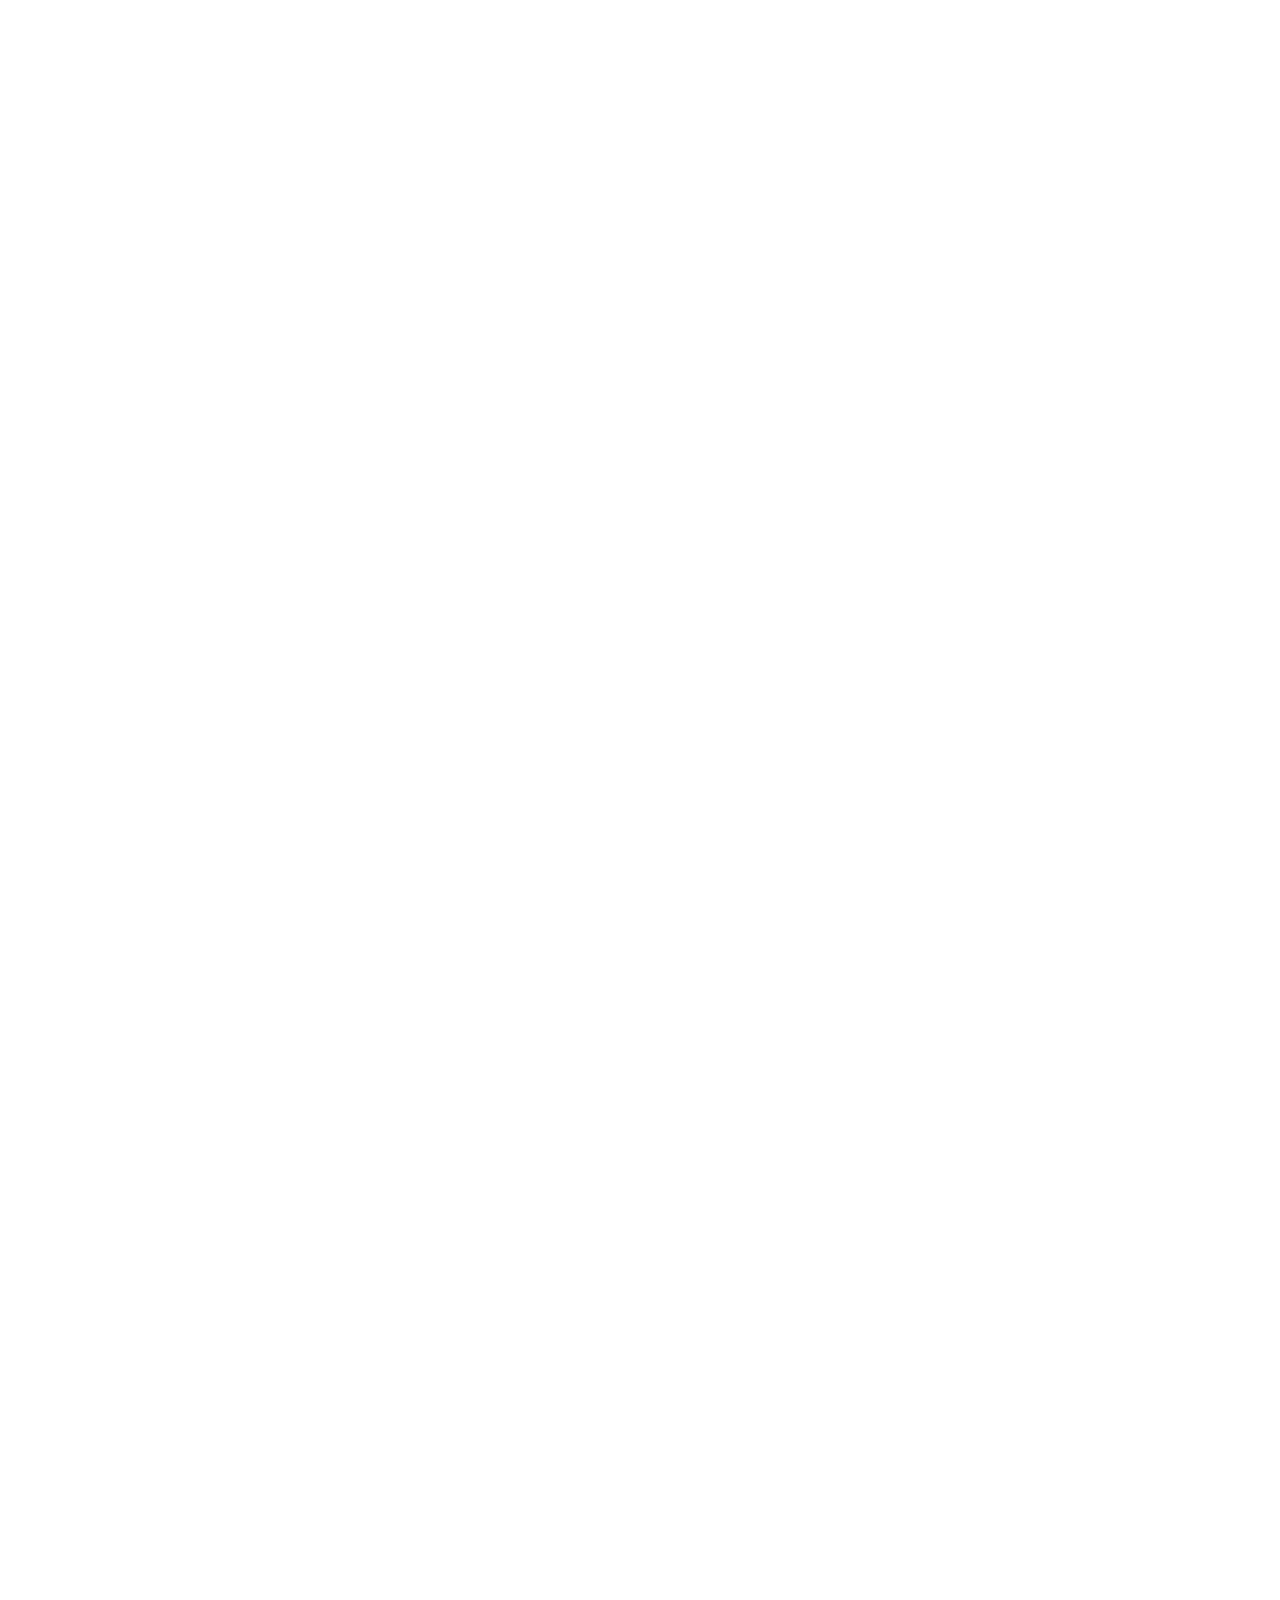
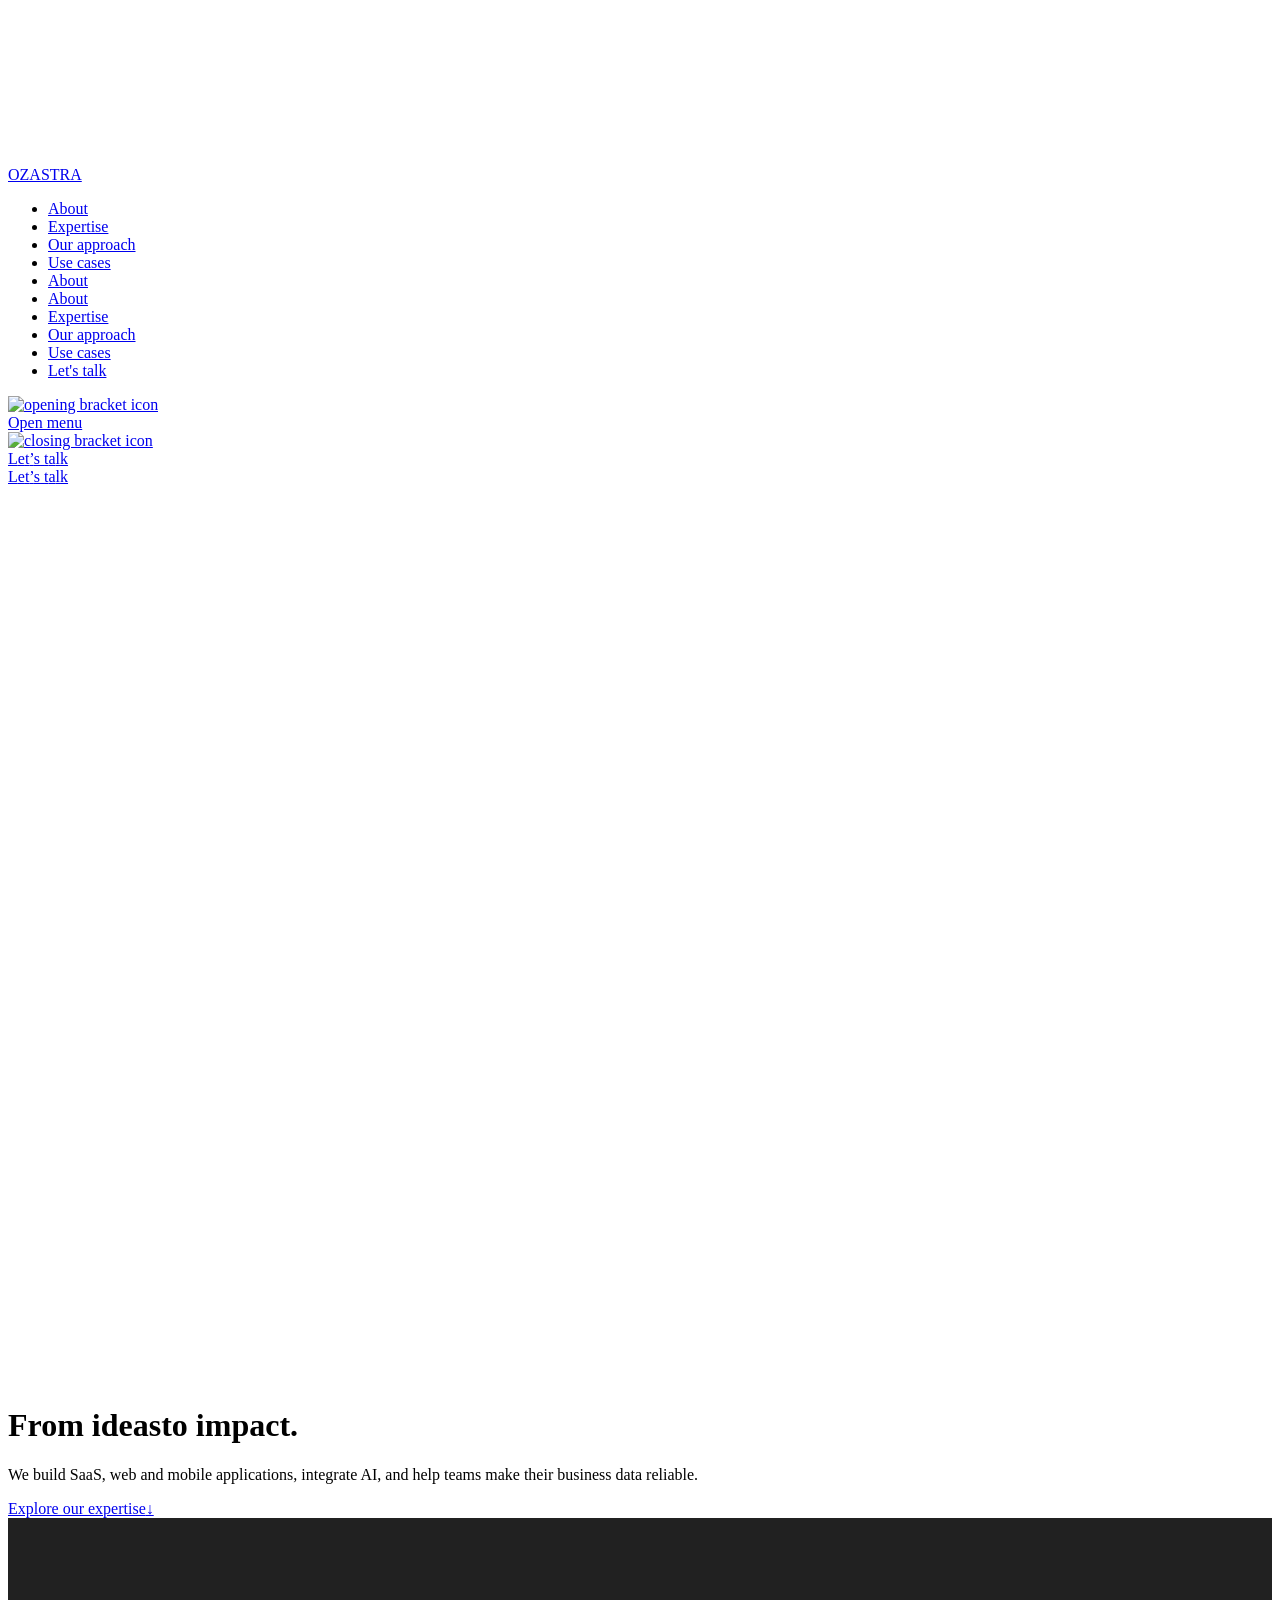
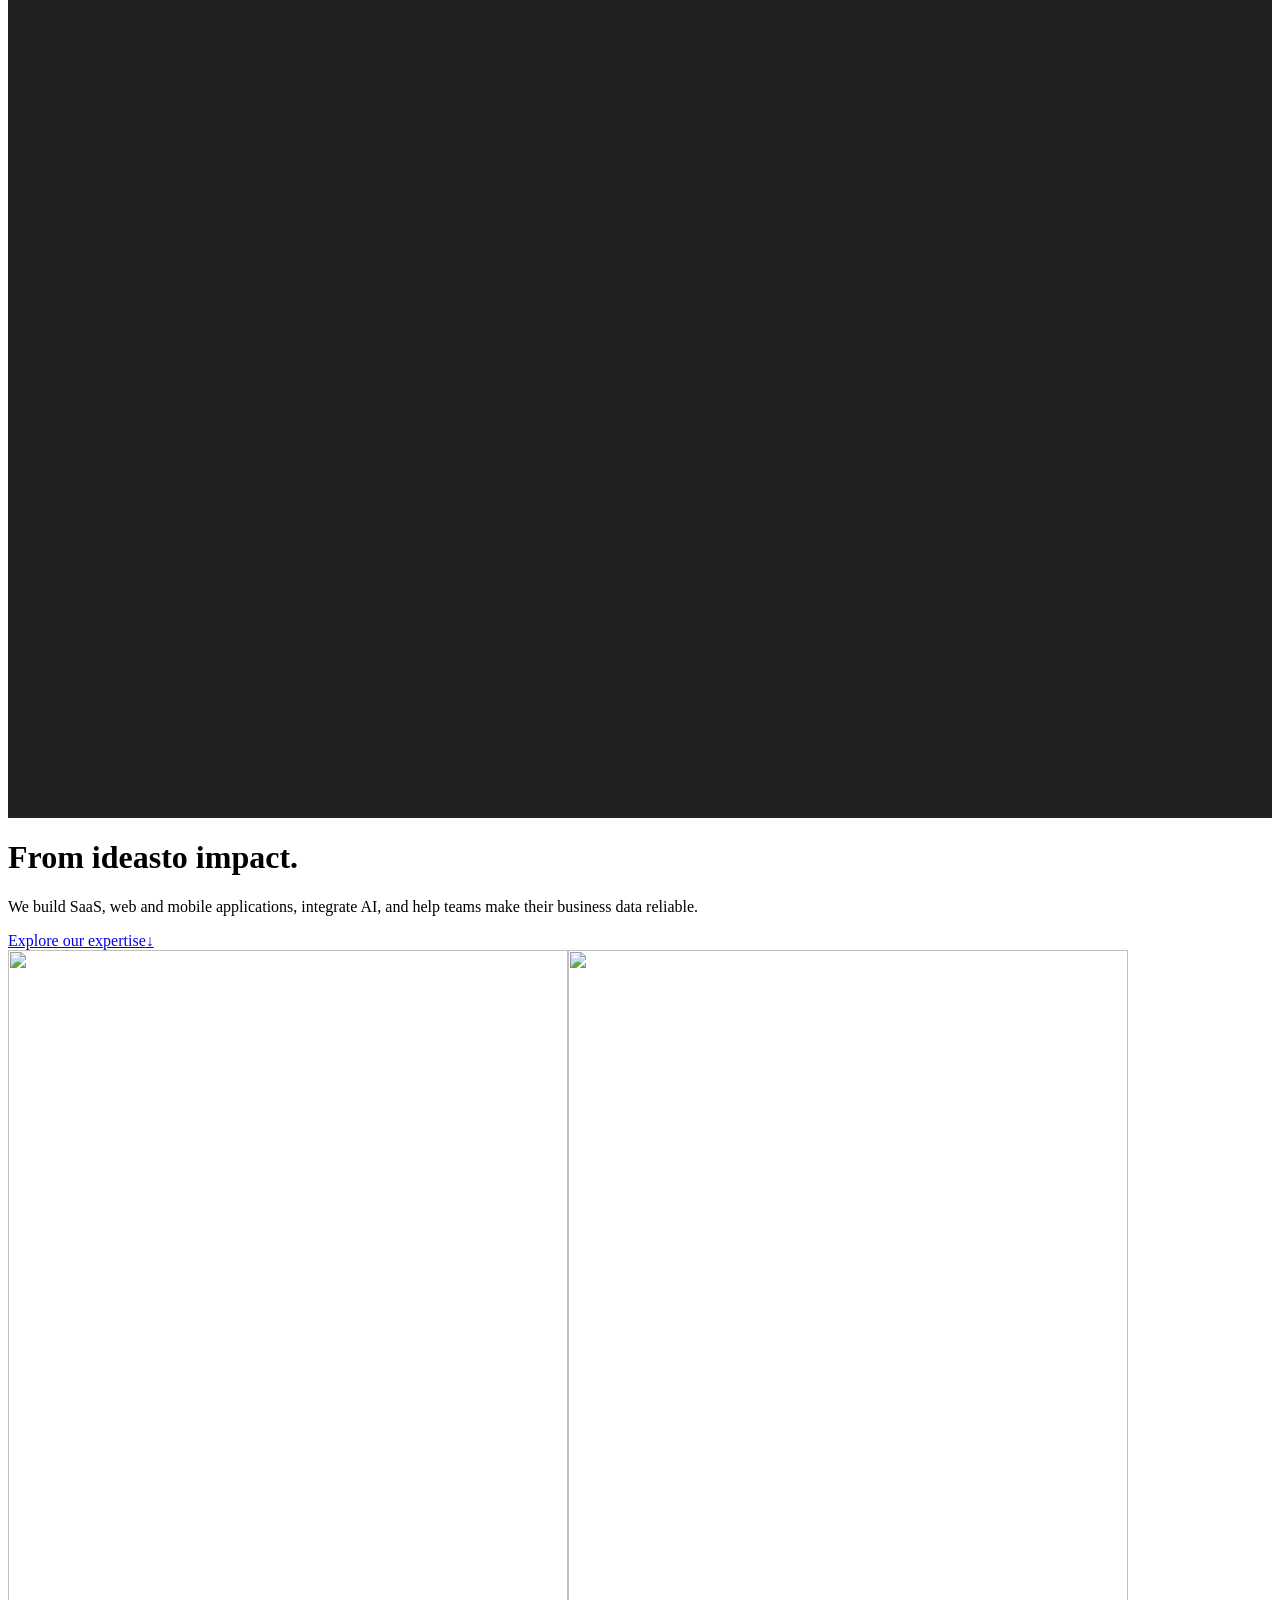
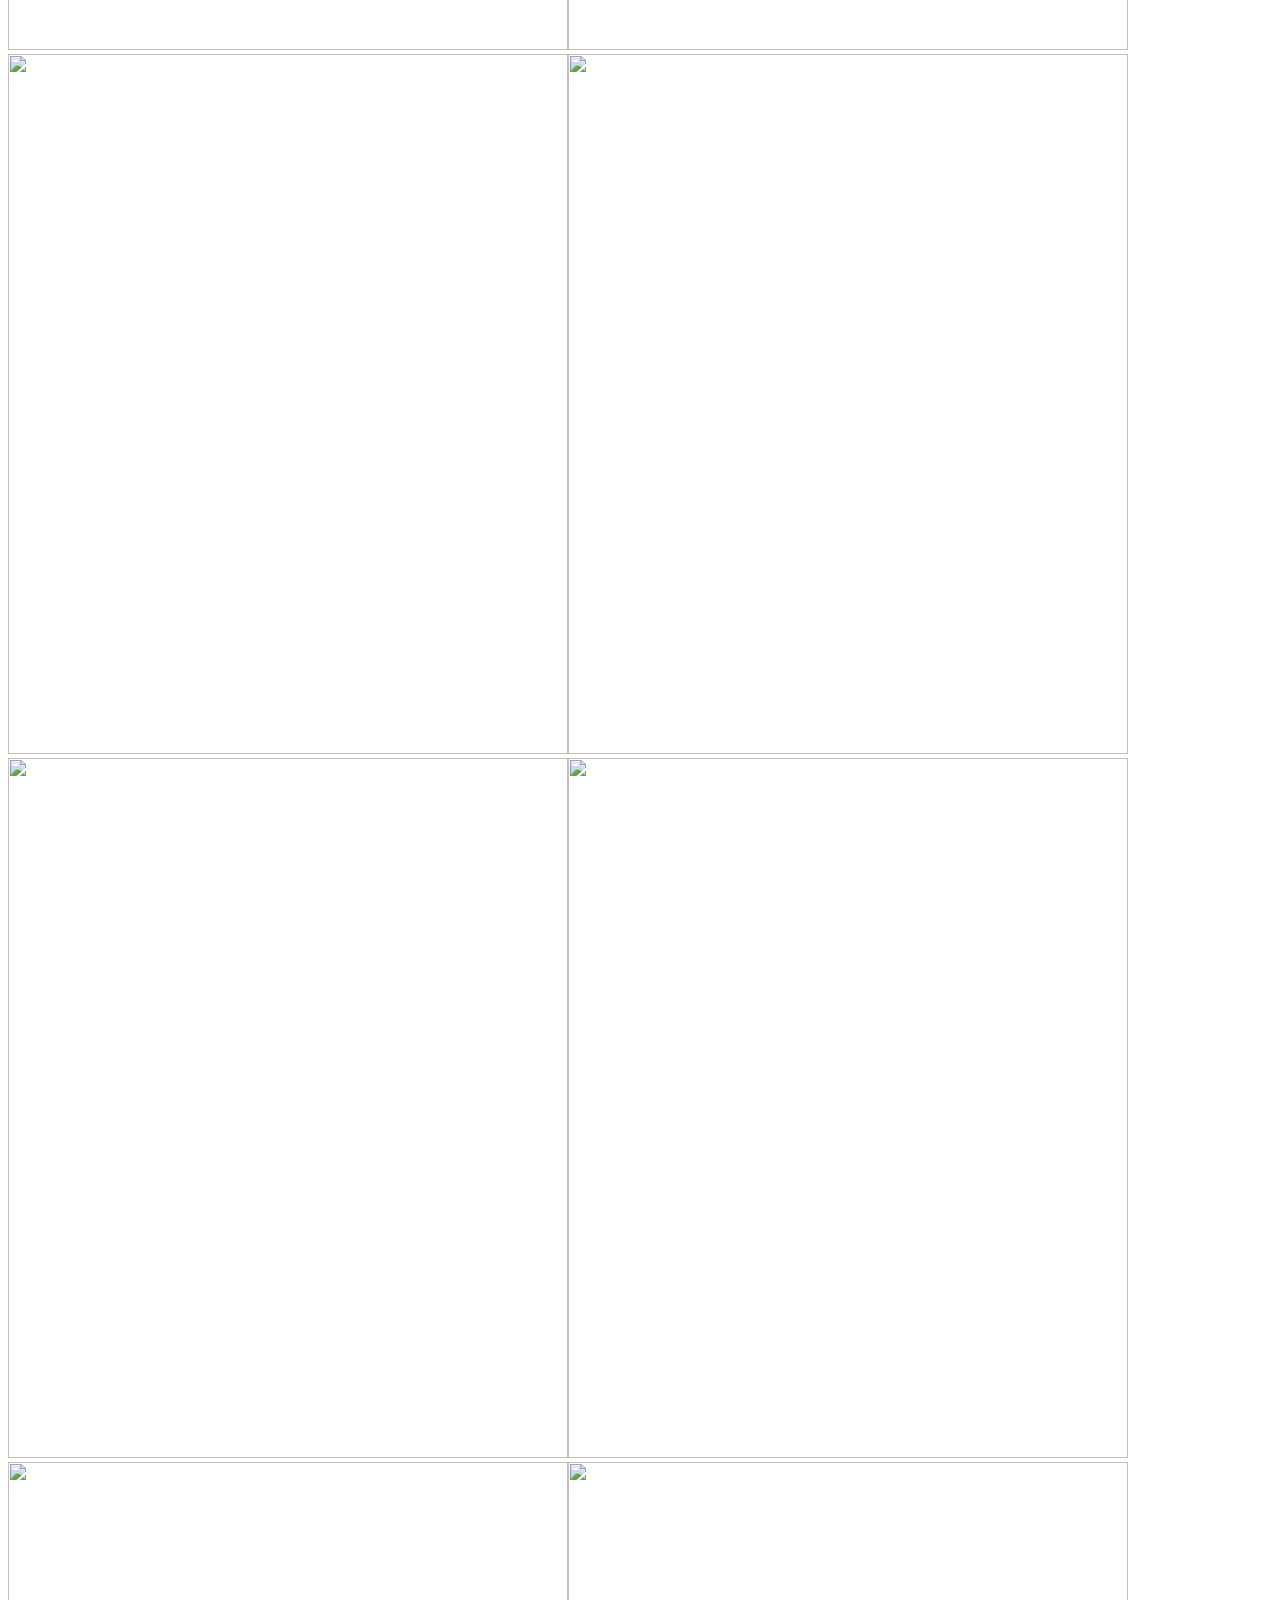
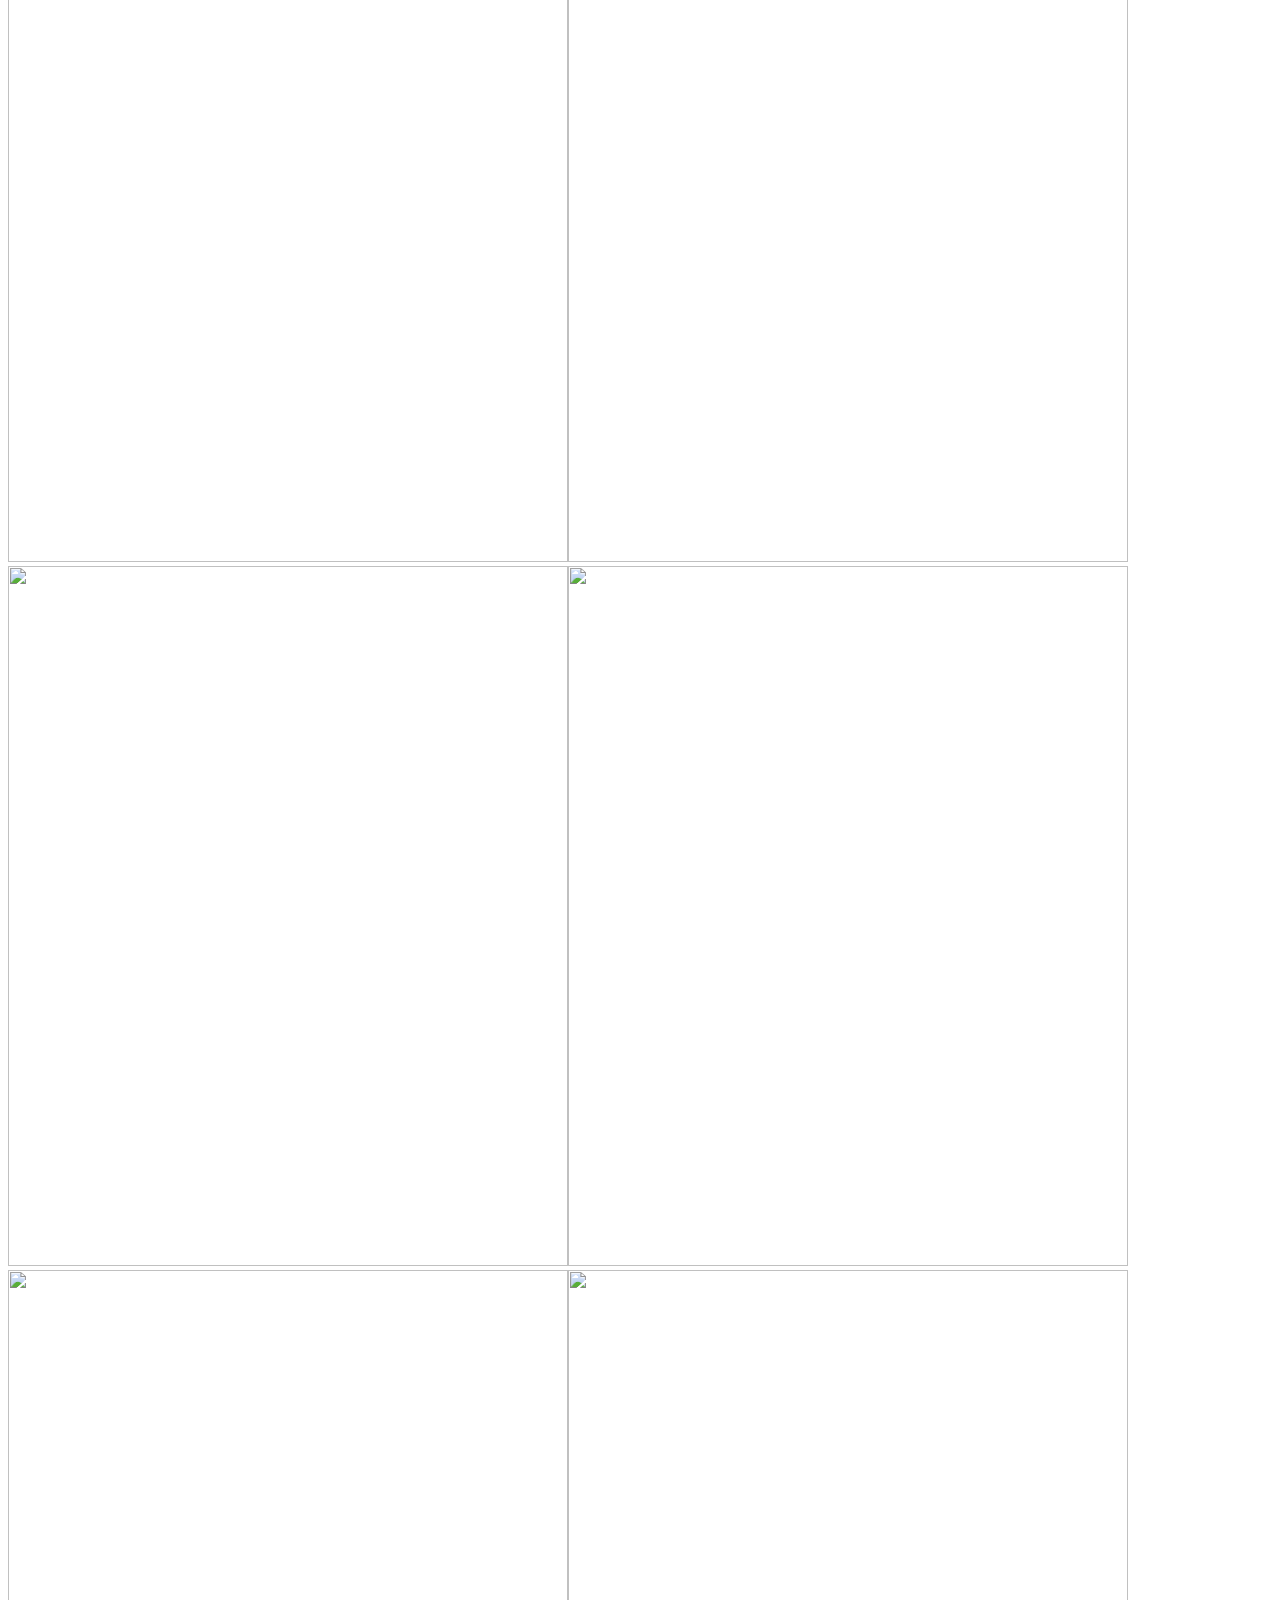
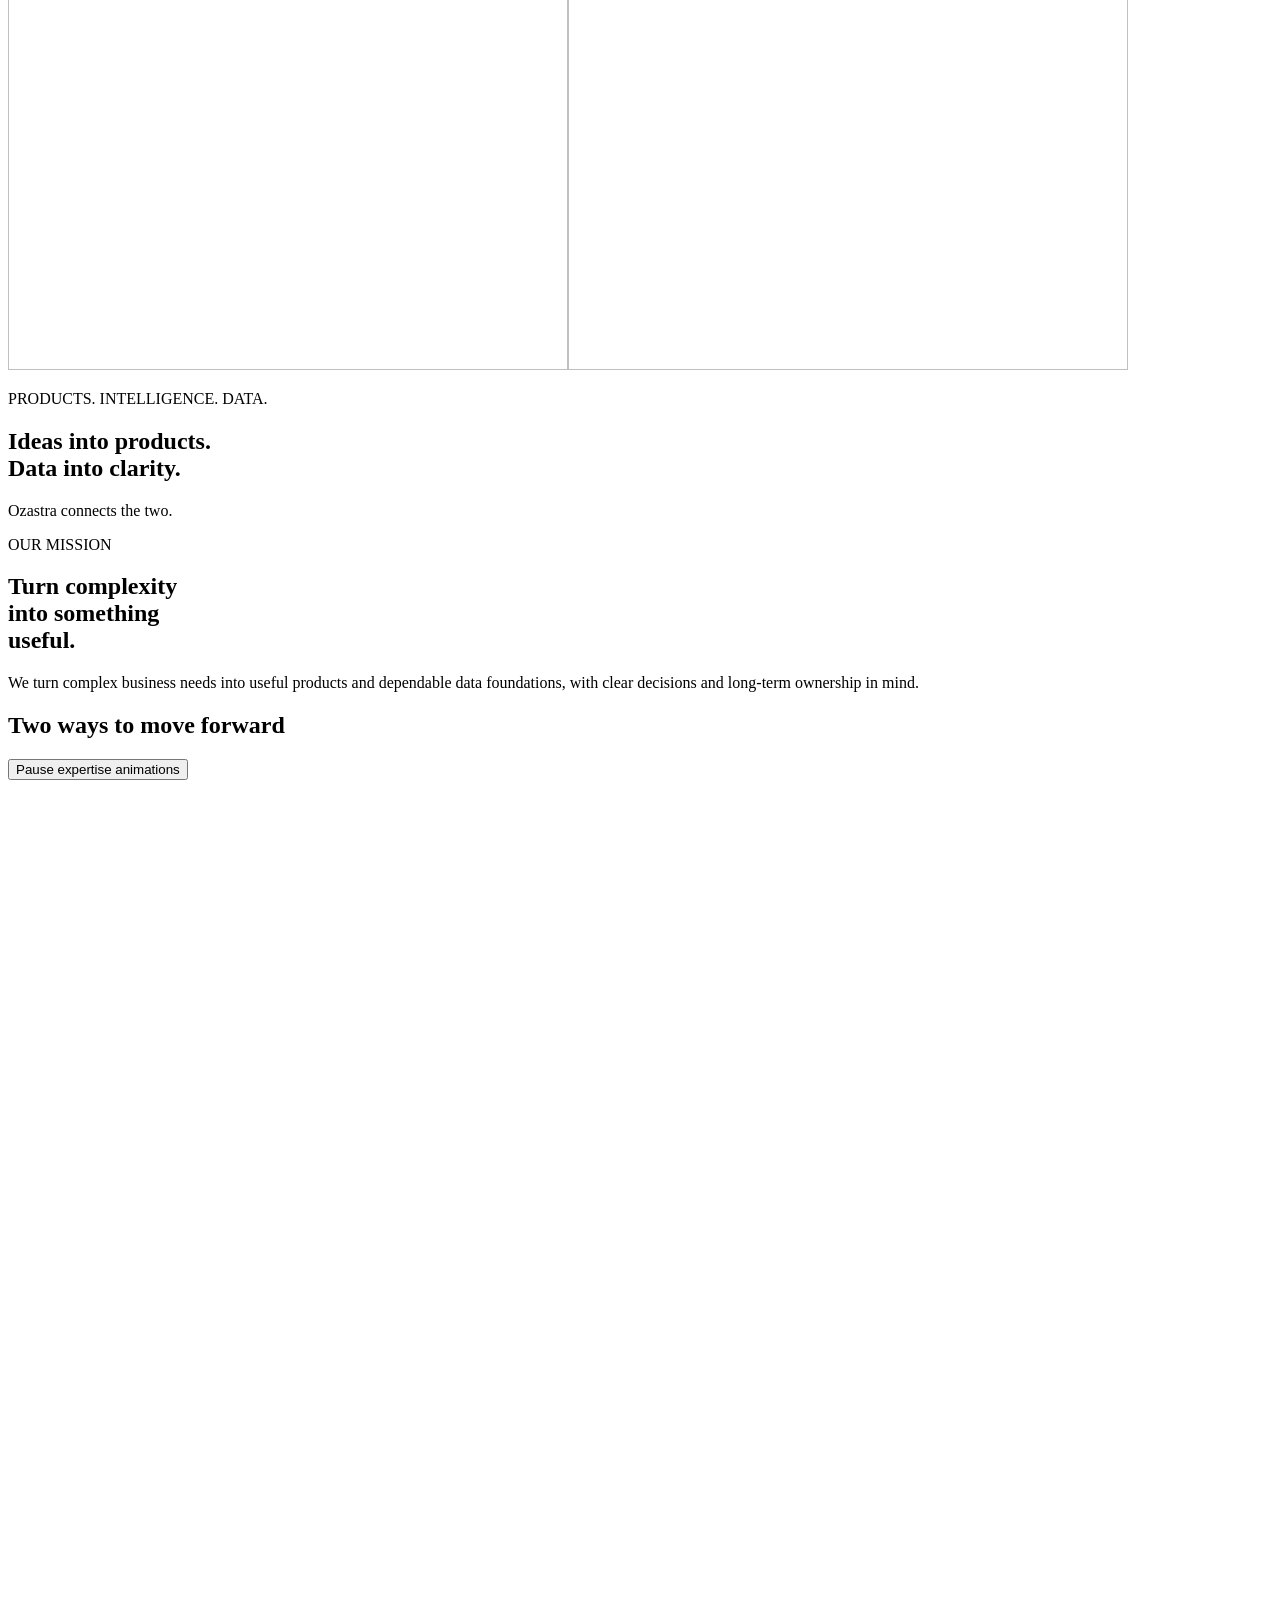
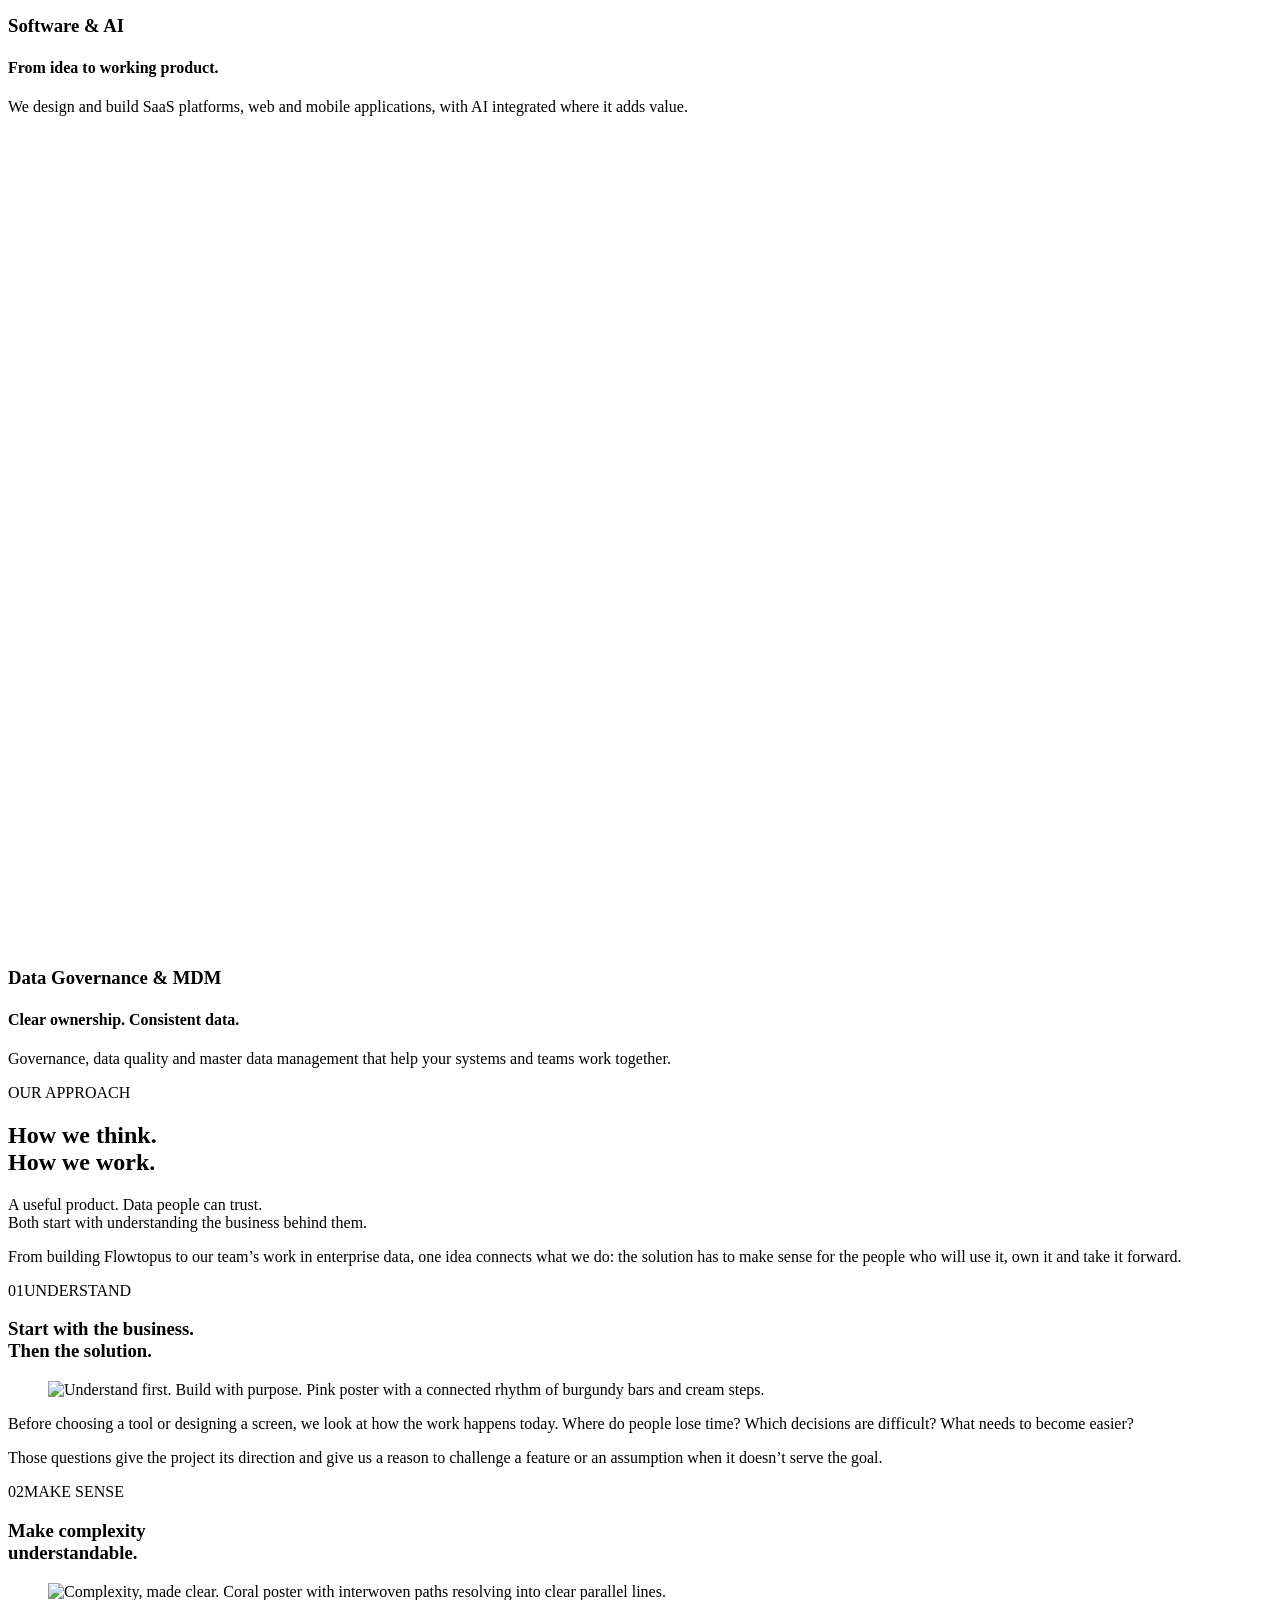
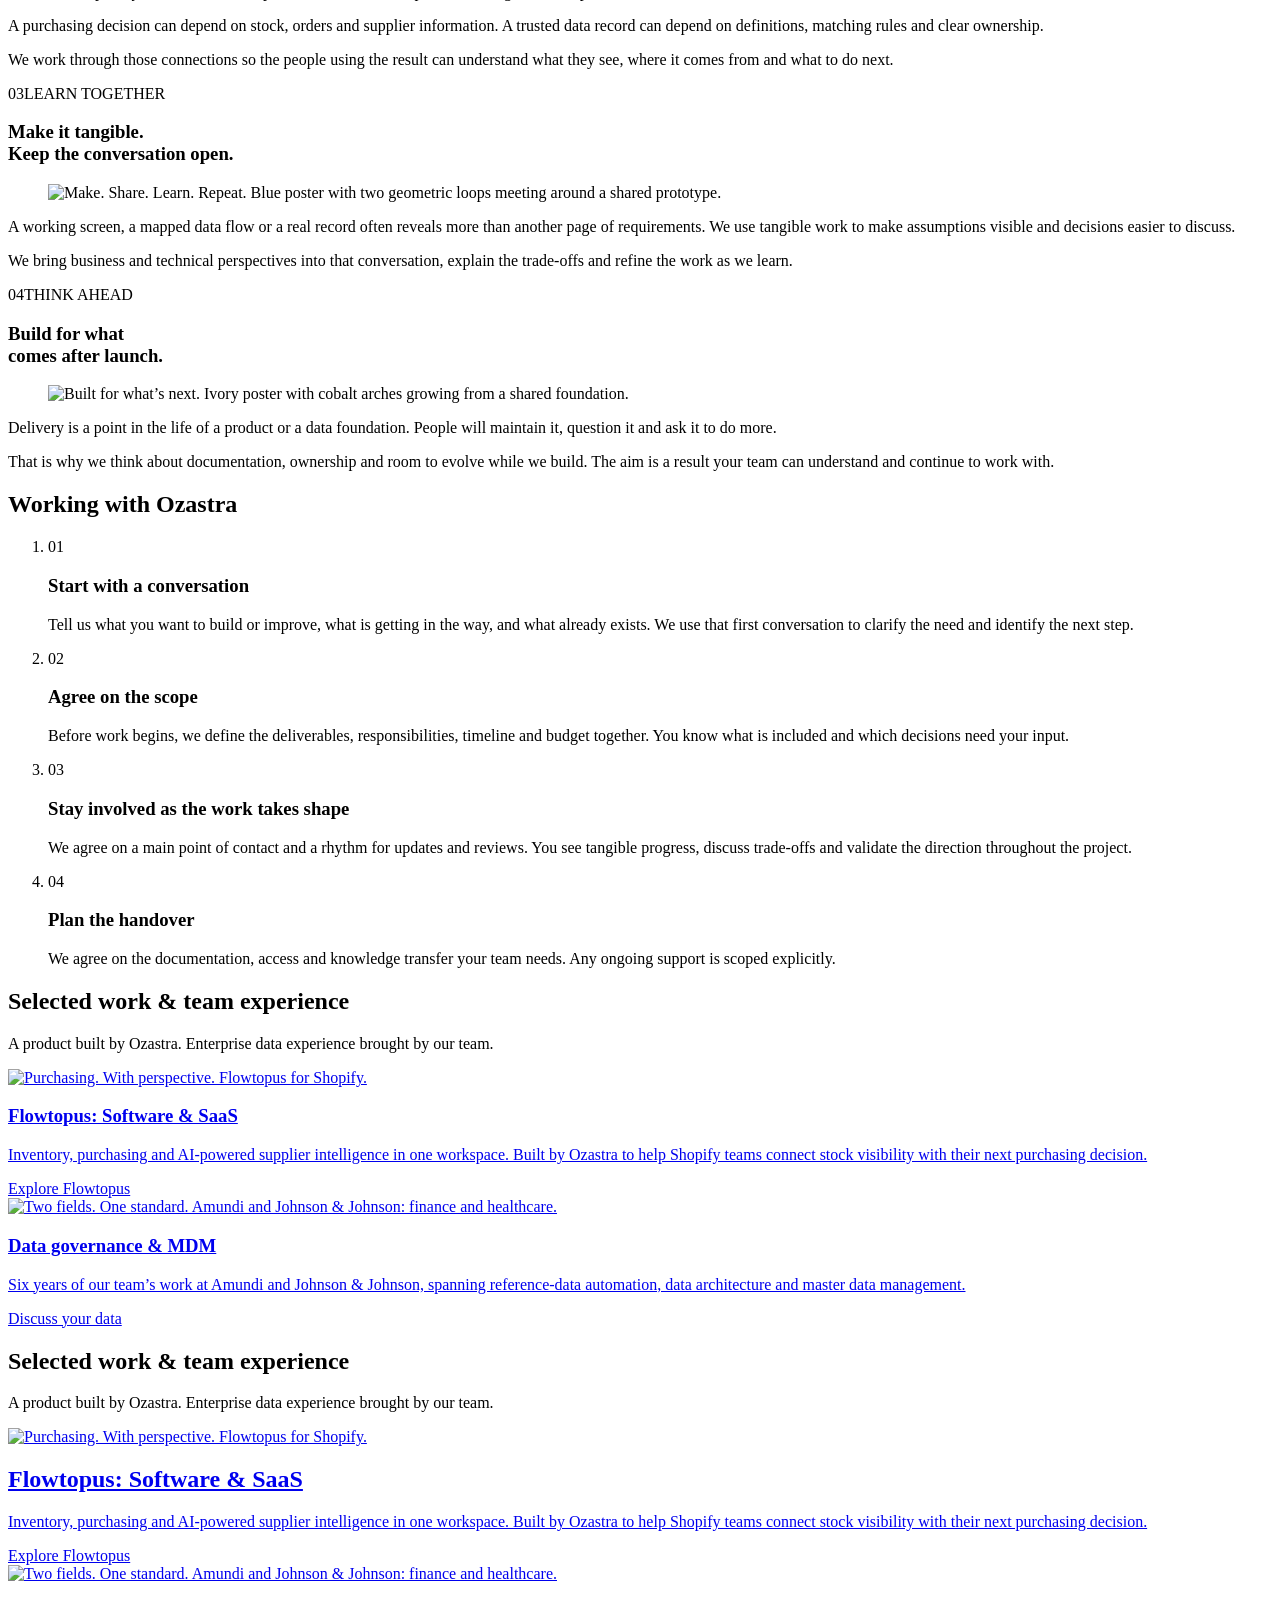
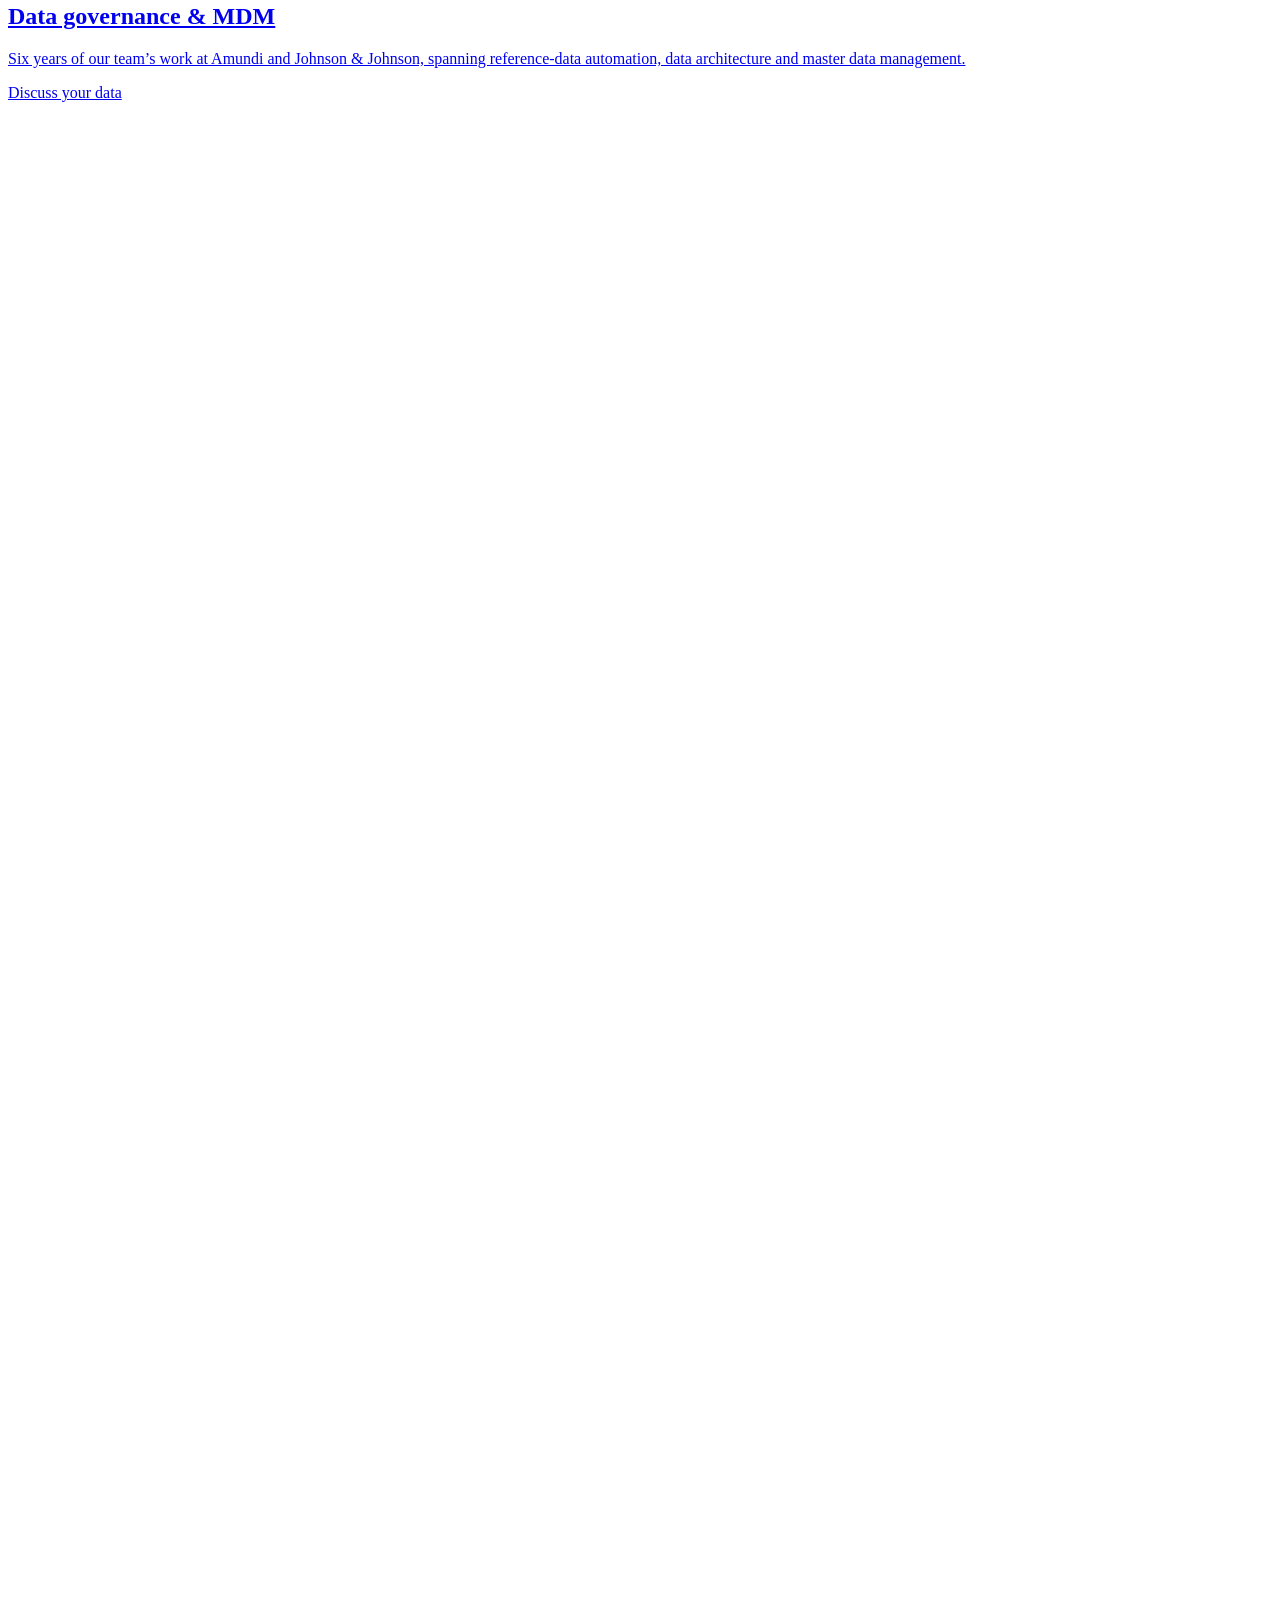
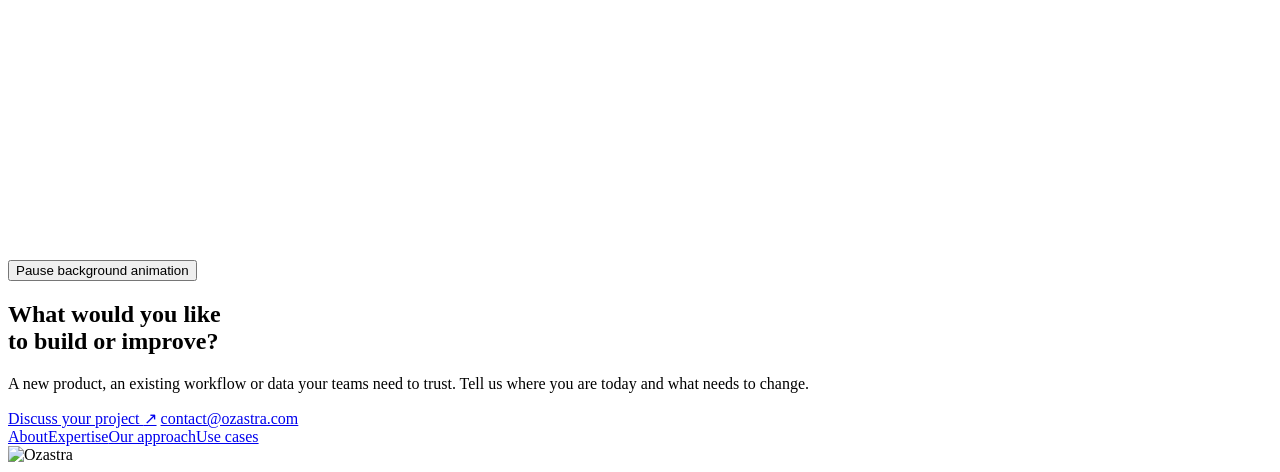
==== site/index.html @ 2ff2a80e "Initial Ozastra website" ====
<!DOCTYPE html>

<html class="w-mod-js" data-wf-page="2535ec7769f8d3fff3642b7f" lang="en"><head><script data-ozastra-chromium="bootstrap">document.documentElement.dataset.ozastraHero = new URLSearchParams(location.search).get('hero') === 'still' ? 'still' : 'chromium';document.documentElement.dataset.ozastraTransition = new URLSearchParams(location.search).get('transition') !== 'off' ? 'on' : 'off';document.documentElement.dataset.ozastraMission = 'on';</script><link data-ozastra-delivery="styles" href="/assets/ozastra/delivery/site-26fd0e84b3aa.css" rel="stylesheet"/><meta charset="utf-8"/><title>Ozastra</title><meta content="Ozastra builds SaaS, web and mobile apps, integrates AI, and helps businesses establish trusted data through data governance and MDM." name="description"/><meta content="Ozastra: Software, AI &amp; Trusted Data" property="og:title"/><meta content="Ozastra builds SaaS, web and mobile apps, integrates AI, and helps businesses establish trusted data through data governance and MDM." property="og:description"/><meta content="https://ozastra.com/assets/ozastra/icons/ozastra-512.png" property="og:image"/><meta content="Ozastra: Software, AI &amp; Trusted Data" name="twitter:title"/><meta content="Ozastra builds SaaS, web and mobile apps, integrates AI, and helps businesses establish trusted data through data governance and MDM." name="twitter:description"/><meta content="https://ozastra.com/assets/ozastra/icons/ozastra-512.png" name="twitter:image"/><meta content="website" property="og:type"/><meta content="summary_large_image" name="twitter:card"/><meta content="width=device-width, initial-scale=1" name="viewport"/><link data-ozastra-startup="preload" href="/assets/ozastra/delivery/ozastra-chromium-hero-c08d3f68b6f8.js" rel="modulepreload"/><link as="image" data-ozastra-startup="preload" fetchpriority="high" href="/assets/ozastra/chromium-mobile.webp" media="(max-width: 767px)" rel="preload"/><link as="image" data-ozastra-startup="preload" fetchpriority="high" href="/assets/ozastra/chromium-desktop.webp" media="(min-width: 768px)" rel="preload"/><script type="text/javascript">!function(o,c){var n=c.documentElement,t=" w-mod-";n.className+=t+"js",("ontouchstart"in o||o.DocumentTouch&&c instanceof DocumentTouch)&&(n.className+=t+"touch")}(window,document);</script><script type="application/ld+json">{
  "@context": "https://schema.org",
  "@type": "Organization",
  "name": "Ozastra",
  "legalName": "Ozastra LLC",
  "url": "/",
  "description": "Ozastra builds SaaS, web and mobile apps, integrates AI, and helps businesses establish trusted data through data governance and MDM.",
  "email": "contact@ozastra.com",
  "logo": "/assets/ozastra/wordmark-black.svg",
  "address": {
    "@type": "PostalAddress",
    "addressCountry": "US"
  },
  "knowsAbout": [
    "SaaS",
    "Web Development",
    "Mobile Applications",
    "AI Integration",
    "Data Governance",
    "Master Data Management"
  ]
}</script><script type="text/javascript">(function(e){var s={r:[]};e.wf={r:s.r,ready:t=>{s.r.push(t)}}})(window)</script><meta content="Cwj93SAy2cgrOIZAj4Xv_3_3guGHGJ4pWXibkbFIXGk" name="google-site-verification"/>
<!-- Google tag (gtag.js) -->


<!-- 3D Carousel CSS -->

<meta content="index,follow" name="robots"/><script>// Ozastra contact: preserve the original form UI; prepare an email locally.
document.addEventListener('click', function(event) {
  const dropdownLink = event.target.closest('[data-dropdown] a[href^="#"]');
  if (dropdownLink) {
    const id = dropdownLink.closest('[data-dropdown]').getAttribute('data-dropdown');
    const trigger = document.querySelector('[data-dropdown-trigger="' + id + '"]');
    if (trigger) {
      // Close through the existing dropdown handler, without its empty-hash navigation.
      trigger.addEventListener('click', function(e) { e.preventDefault(); }, {once: true});
      trigger.click();
    }
  }
  if (event.target.closest('.nav-item.mobile a[href^="#"], .nav-item.mobile a[href^="/#"]')) {
    document.querySelectorAll('[data-scramble-toggle]').forEach(function(toggle) {
      if (typeof toggle._resetMenuScramble === 'function') toggle._resetMenuScramble();
    });
  }
  const link = event.target.closest('form[data-ozastra-topic] [data-submit] a');
  if (link) event.preventDefault();
}, true);
document.addEventListener('submit', function(event) {
  const form = event.target;
  if (!form.matches('form[data-ozastra-topic]')) return;
  event.preventDefault();
  event.stopImmediatePropagation();
  if (!form.reportValidity()) return;
  const email = form.querySelector('input[type="email"]').value.trim();
  const subject = 'Ozastra: ' + form.dataset.ozastraTopic;
  const body = 'Hello Ozastra,\n\nI would like to discuss a ' + form.dataset.ozastraTopic + ' project.\n\nMy email: ' + email + '\n\nProject details:\n';
  const notification = form.parentElement.querySelector('.w-form-done');
  if (notification) {
    notification.querySelector('.form-notification-p').textContent = 'Email draft prepared. Send it from your email app, or write to contact@ozastra.com.';
    notification.style.display = 'block';
  }
  window.location.href = 'mailto:contact@ozastra.com?subject=' + encodeURIComponent(subject) + '&body=' + encodeURIComponent(body);
}, true);</script><script data-ozastra-entrance="controller" data-ozastra-inline-src="/assets/ozastra/page-entrance.js?v=f19a91472c88">/* Run in the head: stage the first frame before the page is painted. */
(() => {
  const root = document.documentElement;
  const motion = matchMedia('(prefers-reduced-motion: reduce)');
  // Each top-of-page load, including refresh, gets the same entrance.
  // A previous visit must not bypass the staged first frame.
  if (motion.matches || location.hash || scrollY > 4) return;

  root.dataset.ozastraEntrance = 'pending';
  let finished = false;
  let completion;
  // A failed font, script or animation must never leave the page concealed.
  const failsafe = setTimeout(finish, 2400);
  const controller = new AbortController();
  const options = { passive: true, signal: controller.signal };

  function finish() {
    if (finished) return;
    finished = true;
    delete root.dataset.ozastraEntrance;
    clearTimeout(failsafe);
    clearTimeout(completion);
    controller.abort();
  }
  for (const name of ['wheel', 'touchstart', 'pointerdown', 'keydown', 'focusin']) {
    addEventListener(name, finish, options);
  }
  addEventListener('scroll', () => { if (scrollY > 4) finish(); }, options);
  addEventListener('pageshow', event => { if (event.persisted) finish(); }, options);
  motion.addEventListener('change', () => { if (motion.matches) finish(); }, options);
  document.addEventListener('visibilitychange', () => { if (document.hidden) finish(); }, options);

  function backgroundReady() {
    const layer = document.querySelector('[data-ozastra-chromium="environment"]') ||
      document.querySelector('[data-ozastra-chromium="layer"]');
    if (!layer) return Promise.resolve();
    // WebGL initializes asynchronously. Do not reveal the poster and then
    // replace it abruptly halfway through the entrance.
    return new Promise(resolve => {
      let frame;
      let settled = false;
      const timeout = setTimeout(done, 600);
      const poster = layer.querySelector('img');
      let decoded = !poster;
      poster?.decode().then(() => { decoded = true; }, () => { decoded = true; });
      function done() {
        if (settled) return;
        settled = true;
        clearTimeout(timeout);
        cancelAnimationFrame(frame);
        resolve();
      }
      function check() {
        const state = layer.dataset.state;
        if (finished || state === 'running' || state === 'paused' || (state === 'still' && decoded)) {
          done();
        } else frame = requestAnimationFrame(check);
      }
      check();
    });
  }

  let started = false;
  async function start() {
    if (started || finished) return;
    started = true;
    await Promise.all([
      Promise.race([document.fonts.ready, new Promise(resolve => setTimeout(resolve, 240))]),
      backgroundReady()
    ]);
    requestAnimationFrame(() => requestAnimationFrame(() => {
      if (finished) return;
      if (scrollY > 4 || motion.matches) { finish(); return; }
      // The loading watchdog must not cut an already running animation short.
      clearTimeout(failsafe);
      root.dataset.ozastraEntrance = 'running';
      completion = setTimeout(finish, 1540);
    }));
  }
  if (document.readyState === 'loading') {
    // The hero only needs parsed markup, fonts and its first background frame.
    // DOMContentLoaded also waits for every deferred legacy dependency, which
    // used to exhaust the watchdog on an uncached visit and skip the entrance.
    document.addEventListener('readystatechange', () => {
      if (document.readyState !== 'loading') start();
    }, { signal: controller.signal });
  } else start();
})();
</script><link href="/favicon.ico?v=ozastra-rose-1" rel="icon" type="image/x-icon"/>
<link href="/assets/ozastra/icons/ozastra-16.png?v=1" rel="icon" sizes="16x16" type="image/png"/>
<link href="/assets/ozastra/icons/ozastra-32.png?v=1" rel="icon" sizes="32x32" type="image/png"/>
<link href="/assets/ozastra/icons/ozastra-48.png?v=1" rel="icon" sizes="48x48" type="image/png"/>
<link href="/assets/ozastra/icons/ozastra-180.png?v=1" rel="apple-touch-icon" sizes="180x180" type="image/png"/>
<link href="/assets/ozastra/icons/ozastra-192.png?v=1" rel="icon" sizes="192x192" type="image/png"/>
<link href="/assets/ozastra/icons/ozastra-512.png?v=1" rel="icon" sizes="512x512" type="image/png"/>


<link href="https://ozastra.com/" rel="canonical"/><meta content="https://ozastra.com/" property="og:url"/></head><body class="global-body"><div aria-hidden="true" class="ozastra-chromium" data-ozastra-chromium="environment" data-state="poster"><picture><source media="(max-width: 767px)" srcset="/assets/ozastra/chromium-mobile.webp"/><img alt="" decoding="async" fetchpriority="high" height="1600" src="/assets/ozastra/chromium-desktop.webp" width="2560"/></picture><canvas></canvas></div><div class="embed w-embed"></div><div class="nav w-nav" data-animation="default" data-collapse="medium" data-duration="1" data-easing="ease" data-easing2="ease" data-ozastra-nav-theme="dark" data-w-id="02a574a0-3947-00bc-fdbd-f2aa5ff362a3" data-wf--navigation--variant="base" ms-code-scroll-offset="" role="banner"><div class="nav-default" data-w-id="02a574a0-b415-6c5e-319a-2a68f28ba1a3"><a aria-current="page" class="nav-logo-div w-inline-block w--current" data-w-id="02a574a0-d966-dda6-0ac6-0a7a27134224" data-wf-element-id="02a574a0-d966-dda6-0ac6-0a7a27134224" href="#top" id="w-node-_02a574a0-d966-dda6-0ac6-0a7a27134224-9089315a"><span class="ozastra-nav-wordmark secondary-btn-txt">OZASTRA</span></a><div class="nav-items-outer" id="w-node-_02a574a0-7a0d-8677-7cd0-37b6d7a37c57-9089315a"><nav class="nav-items-inner w-nav-menu" data-w-id="02a574a0-5892-1951-d59f-7f6eaece20da" role="navigation"><ul class="nav-items-list w-list-unstyled" data-lenis-prevent="" role="list"><li class="nav-item desktop"><a class="nav-link w-inline-block" data-wf-element-id="02a574a0-0fb4-d33c-2c4b-b6bbfa750a17" href="#about"><div class="nav-link-txt">About</div></a></li><li class="nav-item desktop"><a class="nav-link w-inline-block" data-wf-element-id="02a574a0-5c30-0358-1a82-b5bec19910c1" href="#product"><div class="nav-link-txt">Expertise</div></a></li><li class="nav-item desktop"><a class="nav-link w-inline-block" data-wf-element-id="02a574a0-2832-6bad-6f31-b1c8c4e8db01" href="#team"><div class="nav-link-txt">Our approach</div></a></li><li class="nav-item desktop"><a class="nav-link last-in-list w-inline-block" data-wf-element-id="02a574a0-b6d6-c196-b63d-d98ddd1e7e27" href="#use-cases"><div class="nav-link-txt">Use cases</div></a></li><li class="nav-item mobile in_subpage"><a class="nav-link w-inline-block" data-scramble-menu-close="" data-wf-element-id="02a574a0-5bab-acee-58b9-4e7bd0f83515" href="#about"><div class="nav-link-txt" data-scramble-menu="">About</div></a></li><li class="nav-item mobile not_in_subpage"><a class="nav-link w-inline-block" data-scramble-menu-close="" data-wf-element-id="02a574a0-0e86-656c-b907-1a60e6da1e02" href="#about"><div class="nav-link-txt" data-scramble-menu="">About</div></a></li><li class="nav-item mobile"><a class="nav-link w-inline-block" data-scramble-menu-close="" data-wf-element-id="02a574a0-2a0c-32cf-804d-5b6eab09b08f" href="#product"><div class="nav-link-txt" data-scramble-menu="">Expertise</div></a></li><li class="nav-item mobile"><a class="nav-link w-inline-block" data-scramble-menu-close="" data-wf-element-id="02a574a0-900a-1848-8a2e-f6a2d2ae575e" href="#team"><div class="nav-link-txt" data-scramble-menu="">Our approach</div></a></li><li class="nav-item mobile"><a class="nav-link w-inline-block" data-wf-element-id="02a574a0-b24a-42d0-ae07-f04a55b2bebb" href="#use-cases"><div class="nav-link-txt" data-scramble-menu="">Use cases</div></a></li><li class="nav-item mobile"><a class="nav-link w-inline-block" data-wf-element-id="02a574a0-9c15-a8dc-5160-3c31ba6a7cf4" href="#start-a-project"><div class="nav-link-txt" data-scramble-menu="">Let's talk</div></a></li></ul></nav><div class="nav-btn-mobile" id="w-node-_02a574a0-22c4-d1a3-1a6e-16f4c67342ab-9089315a"><div aria-controls="w-nav-overlay-0" aria-expanded="false" aria-haspopup="menu" aria-label="menu" class="nav-btn w-nav-button" role="button" tabindex="0"><a class="button w-inline-block" data-scramble-toggle="" data-w-id="02a574a0-d229-c5a9-68b1-2e01061366e6" data-wf-element-id="02a574a0-d229-c5a9-68b1-2e01061366e6" href="#"><img alt="opening bracket icon" class="icon btn-1" loading="lazy" src="/assets/ozastra/resources/c1e4cb72a4d02563.svg"/><div class="button-txt" data-scramble-text="">Open menu</div><img alt="closing bracket icon" class="icon btn-2" loading="lazy" src="/assets/ozastra/resources/39945d0743a2c1cd.svg"/></a></div></div></div><div class="nav-btn-desktop" id="w-node-_02a574a0-c058-bc59-0e0f-0a4ba24fe445-9089315a"><div class="align-vertically is-right-aligned"><div class="section-layer-div _w-auto is-centered"><div class="section-layer-1 is-relative _w-auto" data-w-id="02a574a0-eda9-7dea-4afb-4c51bba02923"><a class="decode w-inline-block" data-scramble="" data-scramble-fixed-width="false" data-wf-element-id="02a574a0-56ca-4998-d25a-e2a77c12e7d8" href="#start-a-project"><div class="secondary-button"><div class="secondary-btn-txt" data-scramble-text=""><span>L</span><span>e</span><span>t</span><span>’</span><span>s</span><span> </span><span>t</span><span>a</span><span>l</span><span>k</span><span></span><span></span></div></div></a></div><div class="section-layer-2 is-absolute" data-w-id="02a574a0-0388-8ea8-9f77-baaee7969869"><a class="decode w-inline-block" data-scramble="" data-scramble-fixed-width="false" data-wf-element-id="02a574a0-abce-7f3a-7959-a27025c6ddb7" href="#start-a-project"><div class="secondary-button-dark"><div class="button-txt-div"><div class="secondary-btn-txt" data-scramble-text=""><span>L</span><span>e</span><span>t</span><span>’</span><span>s</span><span> </span><span>t</span><span>a</span><span>l</span><span>k</span><span></span><span></span></div></div></div></a></div></div></div></div></div></div><div class="main-content" id="top"><div class="breakpoint-section" data-ozastra-stage="hero" data-w-id="02a574a0-744f-3a01-1fdc-4223abaafe9e"><div class="vw-desktop"><div class="default-section h-100 is-black" data-w-id="02a574a0-0b2d-7b4a-d42c-f4c9e4438586"><div class="section-layer-div"><div class="section-layer-1"><div class="embed w-embed w-script"><div "="" id="hero-video-wrapper" style="position: relative; width: 100%; height: 100vh; overflow: hidden;">
<video id="video-hero" loop="" muted="" playsinline="" preload="auto" style="position: absolute; top: 0; left: 0; width: 100%; height: 100%; object-fit: cover;">
</video>
<video id="video-preloader" muted="" playsinline="" poster="/assets/ozastra/resources/5b8fe5ff818bbd43.avif" preload="auto" style="position: absolute; top: 0px; left: 0px; width: 100%; height: 100%; object-fit: cover; z-index: 2; ">
</video>
<div aria-hidden="true" class="ozastra-chromium" data-ozastra-chromium="layer" data-state="poster"><picture><source media="(max-width: 767px)" srcset="/assets/ozastra/chromium-mobile.webp"/><img alt="" decoding="async" fetchpriority="high" height="1600" src="/assets/ozastra/chromium-desktop.webp" width="2560"/></picture><canvas></canvas></div></div>
<script>
document.addEventListener("DOMContentLoaded", function() {
  if (document.documentElement.dataset.ozastraHero !== 'original') return; // Ozastra chromium
  const vidPreloader = document.getElementById('video-preloader');
  const vidHero = document.getElementById('video-hero');
  let loadedVideos = 0;

  // Funktion wird aufgerufen, wenn ein Video abspielbereit ist
  function videoReady() {
    loadedVideos++;
    // Sobald BEIDE Videos bereit sind, geht es los
    if (loadedVideos === 2) {
      vidPreloader.play();
    }
  }

  // Prüfen, ob Video 1 schon im Cache liegt (readyState 4) oder noch laden muss
  if (vidPreloader.readyState >= 4) {
    videoReady();
  } else {
    vidPreloader.addEventListener('canplaythrough', videoReady);
  }

  // Prüfen, ob Video 2 schon im Cache liegt
  if (vidHero.readyState >= 4) {
    videoReady();
  } else {
    vidHero.addEventListener('canplaythrough', videoReady);
  }

  // Sobald Video 1 (Preloader) zu Ende ist...
  vidPreloader.addEventListener('ended', function() {
    // ...starte Video 2
    vidHero.play();
    // ...und blende Video 1 aus, damit Video 2 sichtbar wird
    vidPreloader.style.display = 'none'; 
  });
});
</script></div></div><div class="section-layer-2" data-w-id="02a574a0-2146-0780-c908-89c873e8cb34"><div class="global-wrapper h-100 bp-3" data-ozastra-hero-editorial="content"><div class="ozastra-hero-copy">
<h1 class="ozastra-hero-title"><span>From ideas</span><span>to impact.</span></h1>
<p class="ozastra-hero-description">We build SaaS, web and mobile applications, integrate AI, and help teams make their business data reliable.</p>
<div class="ozastra-hero-actions"><a class="ozastra-hero-work" href="#product">Explore our expertise<span aria-hidden="true">↓</span></a></div>
</div></div></div></div></div></div><div class="vw-mobile"><div class="default-section h-100 is-black"><div class="section-layer-div"><div class="section-layer-1"><div class="embed w-embed w-script"><div id="hero-video-wrapper-mobile" style="position: relative; width: 100%; height: 100svh; overflow: hidden; background-color: #212121;">
<video id="video-hero-mobile" loop="" muted="" playsinline="" style="position: absolute; top: 0; left: 0; width: 100%; height: 100%; object-fit: cover;">
</video>
<video id="video-preloader-mobile" muted="" playsinline="" poster="/assets/ozastra/resources/5b8fe5ff818bbd43.avif" style="position: absolute; top: 0px; left: 0px; width: 100%; height: 100%; object-fit: cover; z-index: 2; ">
</video>
<div aria-hidden="true" class="ozastra-chromium" data-ozastra-chromium="layer" data-state="poster"><picture><source media="(max-width: 767px)" srcset="/assets/ozastra/chromium-mobile.webp"/><img alt="" decoding="async" fetchpriority="high" height="1600" src="/assets/ozastra/chromium-desktop.webp" width="2560"/></picture><canvas></canvas></div></div>
<script>
document.addEventListener("DOMContentLoaded", function() {
  if (document.documentElement.dataset.ozastraHero !== 'original') return; // Ozastra chromium
  const vidPreloaderMobile = document.getElementById('video-preloader-mobile');
  const vidHeroMobile = document.getElementById('video-hero-mobile');

  // iOS Safari braucht manchmal einen kleinen "Schubs", um die Dateien zu registrieren
  vidPreloaderMobile.load();
  vidHeroMobile.load();

  // Wir versuchen sofort, das Preloader-Video zu starten
  // Sobald .play() aufgerufen wird, beginnt der mobile Browser endlich mit dem Laden
  let playPromise = vidPreloaderMobile.play();
  
  if (playPromise !== undefined) {
    playPromise.then(_ => {
      // Autoplay hat funktioniert!
    }).catch(error => {
      // Fallback: Autoplay wurde vom Gerät blockiert (z. B. Energiesparmodus)
      console.log("Autoplay blockiert. Nutzer muss interagieren.");
    });
  }

  // Sobald der Preloader zu Ende ist, wechseln wir zum Hero-Loop
  vidPreloaderMobile.addEventListener('ended', function() {
    vidPreloaderMobile.style.display = 'none'; 
    vidHeroMobile.play();
  });
});
</script></div></div><div class="section-layer-2 is-absolute" data-w-id="02a574a0-b9f6-1ccb-35fa-2b135e1d938b"><div class="hero-bg"></div></div><div class="section-layer-3 is-relative" data-w-id="02a574a0-2714-53d7-8511-69acc885b7a7"><div class="global-wrapper h-100 bp-3" data-ozastra-hero-editorial="content"><div class="ozastra-hero-copy">
<h1 class="ozastra-hero-title"><span>From ideas</span><span>to impact.</span></h1>
<p class="ozastra-hero-description">We build SaaS, web and mobile applications, integrate AI, and help teams make their business data reliable.</p>
<div class="ozastra-hero-actions"><a class="ozastra-hero-work" href="#product">Explore our expertise<span aria-hidden="true">↓</span></a></div>
</div></div></div></div></div></div></div><div aria-labelledby="ozastra-intro-title" class="default-section is-black" data-ozastra-stage="intro" id="ozastra-intro"><div class="ozastra-orbit-stage"><div aria-hidden="true" class="ozastra-orbit-cards"><img alt="" class="ozastra-orbit-card" decoding="async" height="700" loading="lazy" src="/assets/ozastra/web-artwork/opening-c1d2138037.webp" width="560"/><img alt="" class="ozastra-orbit-card" decoding="async" height="700" loading="lazy" src="/assets/ozastra/web-artwork/aurora-82f4309e56.webp" width="560"/><img alt="" class="ozastra-orbit-card" decoding="async" height="700" loading="lazy" src="/assets/ozastra/web-artwork/relay-1131af5680.webp" width="560"/><img alt="" class="ozastra-orbit-card" decoding="async" height="700" loading="lazy" src="/assets/ozastra/web-artwork/dialogue-3ce0ec4cc8.webp" width="560"/><img alt="" class="ozastra-orbit-card" decoding="async" height="700" loading="lazy" src="/assets/ozastra/web-artwork/spark-c65deb4ef2.webp" width="560"/><img alt="" class="ozastra-orbit-card" decoding="async" height="700" loading="lazy" src="/assets/ozastra/web-artwork/echo-0708159ceb.webp" width="560"/><img alt="" class="ozastra-orbit-card" decoding="async" height="700" loading="lazy" src="/assets/ozastra/web-artwork/together-7f29a1d4a0.webp" width="560"/><img alt="" class="ozastra-orbit-card" decoding="async" height="700" loading="lazy" src="/assets/ozastra/web-artwork/daybreak-210ef97817.webp" width="560"/><img alt="" class="ozastra-orbit-card" decoding="async" height="700" loading="lazy" src="/assets/ozastra/web-artwork/continuum-56e38564a6.webp" width="560"/><img alt="" class="ozastra-orbit-card" decoding="async" height="700" loading="lazy" src="/assets/ozastra/web-artwork/perspective-ae290b2511.webp" width="560"/><img alt="" class="ozastra-orbit-card" decoding="async" height="700" loading="lazy" src="/assets/ozastra/web-artwork/resonance-7f66977fa7.webp" width="560"/><img alt="" class="ozastra-orbit-card" decoding="async" height="700" loading="lazy" src="/assets/ozastra/web-artwork/afterglow-0e3bcd274e.webp" width="560"/></div><div class="ozastra-orbit-message"><p class="ozastra-orbit-eyebrow">PRODUCTS. INTELLIGENCE. DATA.</p><h2 id="ozastra-intro-title">Ideas into products.<br/><span>Data into clarity.</span></h2><p class="ozastra-orbit-connection">Ozastra connects the two.</p></div></div></div><div class="default-section mh-100" data-ozastra-stage="mission" id="about"><div class="nav-black-to-white"></div><div class="global-wrapper lp-0"><div class="ozastra-purpose-grid"><div class="ozastra-purpose-artwork"><div class="lottie" data-w-id="02a574a0-17bb-7b15-ce5e-5b28dcbc8475" id="mission-lottie"></div></div><div class="ozastra-purpose-copy"><p class="eyebrow">OUR MISSION</p><h2 id="ozastra-mission-title">Turn complexity <br/>into something <br/><span>useful.</span></h2><p class="intro">We turn complex business needs into useful products and dependable data foundations, with clear decisions and long-term ownership in mind.</p></div></div></div></div><div class="default-section is-extra-black mh-100" data-ozastra-stage="expertise" id="product"><div class="nav-white-to-dark-black" data-w-id="02a574a0-7700-f8c9-7c9e-0db5162207ae"></div><div class="global-wrapper mw-90"><div class="ozastra-expertise"><div class="section-heading"><h2 id="expertise-title">Two ways to move forward</h2><button aria-pressed="false" class="expertise-pause" type="button">Pause expertise animations</button></div><div class="panels">
<article aria-labelledby="digital-ai" class="panel products">
<div class="scene" id="products-scene"><svg aria-label="Colourful pieces assemble into a web application and a mobile screen, then exchange signals with an AI component." role="img" viewbox="0 0 560 360"></svg></div>
<div class="copy"><h3 id="digital-ai">Software &amp; AI</h3><h4>From idea to working product.</h4><p>We design and build SaaS platforms, web and mobile applications, with AI integrated where it adds value.</p></div>
</article>
<article aria-labelledby="data-mdm" class="panel data">
<div class="scene" id="data-scene"><svg aria-label="Duplicate records, conflicting values and unowned data resolve into an interconnected master-data circuit. All records shown are illustrative." role="img" viewbox="0 0 560 360"></svg></div>
<div class="copy"><h3 id="data-mdm">Data Governance &amp; MDM</h3><h4>Clear ownership. Consistent data.</h4><p>Governance, data quality and master data management that help your systems and teams work together.</p></div>
</article>
</div></div></div></div><div aria-labelledby="oz-approach-title" class="default-section overflow-none mh-100" data-ozastra-approach="" id="team">
<div class="nav-dark-black-to-white"></div>
<div class="global-wrapper oz-approach">
<header class="oz-approach-intro">
<div><p class="oz-approach-eyebrow">OUR APPROACH</p><h2 id="oz-approach-title">How we think.<br/><span>How we work.</span></h2></div>
<div class="oz-approach-opening"><p>A useful product. Data people can trust.<br/>Both start with understanding the business behind them.</p><p>From building Flowtopus to our team’s work in enterprise data, one idea connects what we do: the solution has to make sense for the people who will use it, own it and take it forward.</p></div>
</header>
<div class="oz-approach-principles">
<article class="oz-approach-row">
<div class="oz-approach-heading"><span class="oz-approach-number"><span class="oz-approach-index">01</span><i aria-hidden="true"></i>UNDERSTAND</span><h3>Start with the business.<br/>Then the solution.</h3></div>
<figure><img alt="Understand first. Build with purpose. Pink poster with a connected rhythm of burgundy bars and cream steps." decoding="async" height="800" loading="lazy" src="/assets/ozastra/approach-editorial/understand-16f1f777d6.webp" width="640"/></figure>
<div class="oz-approach-copy"><p>Before choosing a tool or designing a screen, we look at how the work happens today. Where do people lose time? Which decisions are difficult? What needs to become easier?</p><p>Those questions give the project its direction and give us a reason to challenge a feature or an assumption when it doesn’t serve the goal.</p></div>
</article>
<article class="oz-approach-row">
<div class="oz-approach-heading"><span class="oz-approach-number"><span class="oz-approach-index">02</span><i aria-hidden="true"></i>MAKE SENSE</span><h3>Make complexity<br/>understandable.</h3></div>
<figure><img alt="Complexity, made clear. Coral poster with interwoven paths resolving into clear parallel lines." decoding="async" height="800" loading="lazy" src="/assets/ozastra/approach-editorial/clarity-c3a9dc3f80.webp" width="640"/></figure>
<div class="oz-approach-copy"><p>A purchasing decision can depend on stock, orders and supplier information. A trusted data record can depend on definitions, matching rules and clear ownership.</p><p>We work through those connections so the people using the result can understand what they see, where it comes from and what to do next.</p></div>
</article>
<article class="oz-approach-row">
<div class="oz-approach-heading"><span class="oz-approach-number"><span class="oz-approach-index">03</span><i aria-hidden="true"></i>LEARN TOGETHER</span><h3>Make it tangible.<br/>Keep the conversation open.</h3></div>
<figure><img alt="Make. Share. Learn. Repeat. Blue poster with two geometric loops meeting around a shared prototype." decoding="async" height="800" loading="lazy" src="/assets/ozastra/approach-editorial/dialogue-65be50790c.webp" width="640"/></figure>
<div class="oz-approach-copy"><p>A working screen, a mapped data flow or a real record often reveals more than another page of requirements. We use tangible work to make assumptions visible and decisions easier to discuss.</p><p>We bring business and technical perspectives into that conversation, explain the trade-offs and refine the work as we learn.</p></div>
</article>
<article class="oz-approach-row">
<div class="oz-approach-heading"><span class="oz-approach-number"><span class="oz-approach-index">04</span><i aria-hidden="true"></i>THINK AHEAD</span><h3>Build for what<br/>comes after launch.</h3></div>
<figure><img alt="Built for what’s next. Ivory poster with cobalt arches growing from a shared foundation." decoding="async" height="800" loading="lazy" src="/assets/ozastra/approach-editorial/evolve-a259bc6fc3.webp" width="640"/></figure>
<div class="oz-approach-copy"><p>Delivery is a point in the life of a product or a data foundation. People will maintain it, question it and ask it to do more.</p><p>That is why we think about documentation, ownership and room to evolve while we build. The aim is a result your team can understand and continue to work with.</p></div>
</article>
</div>
<section aria-labelledby="oz-working-title" class="oz-working">
<h2 id="oz-working-title">Working with Ozastra</h2>
<ol class="oz-working-steps">
<li><span aria-hidden="true" class="oz-working-number">01</span><h3>Start with a conversation</h3><p>Tell us what you want to build or improve, what is getting in the way, and what already exists. We use that first conversation to clarify the need and identify the next step.</p></li>
<li><span aria-hidden="true" class="oz-working-number">02</span><h3>Agree on the scope</h3><p>Before work begins, we define the deliverables, responsibilities, timeline and budget together. You know what is included and which decisions need your input.</p></li>
<li><span aria-hidden="true" class="oz-working-number">03</span><h3>Stay involved as the work takes shape</h3><p>We agree on a main point of contact and a rhythm for updates and reviews. You see tangible progress, discuss trade-offs and validate the direction throughout the project.</p></li>
<li><span aria-hidden="true" class="oz-working-number">04</span><h3>Plan the handover</h3><p>We agree on the documentation, access and knowledge transfer your team needs. Any ongoing support is scoped explicitly.</p></li>
</ol>
</section>
</div>
</div><div class="breakpoint-section" id="use-cases"><div class="nav-white-to-black"></div><div class="vw-desktop"><div class="default-section is-black vh-100" data-ozastra-cases="work" id="research"><div class="global-wrapper h-100"><div class="section-layer-div overflow-active"><div class="section-layer-2"><div class="align-vertically is-left-aligned h-100"><div class="align-vertically is-left-aligned h-100"><div class="align-vertically h-100 is-top-aligned"><div class="sticky-wrap"><h2 class="global-headline-s is-left-aligned is-white">Selected work &amp; team experience</h2><div class="global-subline-div _05 is-left-aligned"><div class="max-width _25"><p class="copytext is-left-aligned is-grey">A product built by Ozastra. Enterprise data experience brought by our team.</p></div></div></div></div></div><div class="global-subline-div _5"><div class="cms w-dyn-list"><div class="global-grid w-dyn-items" role="list"><div class="articel-item w-dyn-item" id="w-node-_02a574a0-688e-1eb8-6f7b-5656963fc8e2-04f7ce1b" role="listitem"><a class="decode w-inline-block" data-scramble="" data-wf-element-id="02a574a0-603c-caa3-2813-b4f91d6190ba" href="https://www.flowtopus.com/" rel="noopener noreferrer" target="_blank"><div class="global-grid"><div class="img-wrap-blog" data-case-brand="flowtopus" id="w-node-02a574a0-57f3-1f83-afe4-862abaeb95d5-7c435fa5"><img alt="Purchasing. With perspective. Flowtopus for Shopify." decoding="async" height="700" loading="lazy" src="/assets/ozastra/case-artwork/flowtopus-shopify-purchasing.webp" width="560"/></div><div class="align-vertically is-left-aligned h-100 is-stretched" id="w-node-_02a574a0-e08c-9076-1a3c-f1d8c6f8b01f-04f7ce1b"><div class="align-vertically is-left-aligned"><h3 class="copytext is-left-aligned is-white is-azeret is-regular-caps is-semi">Flowtopus: Software &amp; SaaS</h3><div class="global-subline-div _05"><p class="copytext-small is-left-aligned is-grey">Inventory, purchasing and AI-powered supplier intelligence in one workspace. Built by Ozastra to help Shopify teams connect stock visibility with their next purchasing decision.</p></div></div><div class="global-subline-div _1 is-left-aligned"><div class="button-txt is-grey" data-scramble-text="">Explore Flowtopus</div></div></div></div></a></div><div class="articel-item w-dyn-item" id="w-node-_02a574a0-688e-1eb8-6f7b-5656963fc8e2-04f7ce1b" role="listitem"><a class="decode w-inline-block" data-scramble="" data-wf-element-id="02a574a0-603c-caa3-2813-b4f91d6190ba" href="mailto:contact@ozastra.com?subject=Ozastra%20%3A%20Data%20governance%20and%20MDM"><div class="global-grid"><div class="img-wrap-blog" data-case-brand="data" id="w-node-02a574a0-57f3-1f83-afe4-862abaeb95d5-7c435fa5"><img alt="Two fields. One standard. Amundi and Johnson &amp; Johnson: finance and healthcare." decoding="async" height="700" loading="lazy" src="/assets/ozastra/case-artwork/data-common-ground.webp" width="560"/></div><div class="align-vertically is-left-aligned h-100 is-stretched" id="w-node-_02a574a0-e08c-9076-1a3c-f1d8c6f8b01f-04f7ce1b"><div class="align-vertically is-left-aligned"><h3 class="copytext is-left-aligned is-white is-azeret is-regular-caps is-semi">Data governance &amp; MDM</h3><div class="global-subline-div _05"><p class="copytext-small is-left-aligned is-grey">Six years of our team’s work at Amundi and Johnson &amp; Johnson, spanning reference-data automation, data architecture and master data management.</p></div></div><div class="global-subline-div _1 is-left-aligned"><div class="button-txt is-grey" data-scramble-text="">Discuss your data</div></div></div></div></a></div></div></div></div></div></div></div></div></div></div><div class="vw-mobile"><div class="default-section is-black" data-ozastra-cases="mobile" data-w-id="02a574a0-2264-ec69-b051-cf48821915f4"><div class="global-wrapper"><div class="global-headline-div is-left-aligned"><h2 class="global-headline-s is-left-aligned is-white">Selected work &amp; team experience</h2><div class="global-subline-div _05 is-left-aligned"><p class="copytext is-left-aligned is-grey">A product built by Ozastra. Enterprise data experience brought by our team.</p></div></div><div class="global-content-div _7"><div class="global-subline-div _7"><div class="cms w-dyn-list"><div class="cms-list g-2 w-dyn-items" role="list"><div class="articel-item w-dyn-item" id="w-node-_02a574a0-dc92-ae8e-299a-579ca2635bcb-04f7ce1b" role="listitem"><a class="decode w-inline-block" data-scramble="" data-wf-element-id="02a574a0-f68a-8fc0-c202-a187e6bbbd2c" href="https://www.flowtopus.com/" rel="noopener noreferrer" target="_blank"><div class="form-divider"></div><div class="global-subline-div _2"><div class="global-grid remains-grid-on-mobile"><div class="img-wrap-blog" data-case-brand="flowtopus" id="w-node-_02a574a0-2992-2c43-a041-e56f920b7893-04f7ce1b"><img alt="Purchasing. With perspective. Flowtopus for Shopify." decoding="async" height="700" loading="lazy" src="/assets/ozastra/case-artwork/flowtopus-shopify-purchasing.webp" width="560"/></div><div class="align-vertically is-left-aligned h-100 is-stretched" id="w-node-_02a574a0-2ea0-9356-b970-75e5e42c5573-04f7ce1b"><div class="align-vertically is-left-aligned"><h2 class="copytext is-left-aligned is-white is-azeret is-regular-caps is-semi">Flowtopus: Software &amp; SaaS</h2><div class="global-subline-div _025 is-left-aligned"><p class="copytext-small is-left-aligned is-grey">Inventory, purchasing and AI-powered supplier intelligence in one workspace. Built by Ozastra to help Shopify teams connect stock visibility with their next purchasing decision.</p></div></div><div class="global-subline-div _1 is-left-aligned"><div class="button-txt is-grey" data-scramble-text="">Explore Flowtopus</div></div></div></div></div></a></div><div class="articel-item w-dyn-item" id="w-node-_02a574a0-dc92-ae8e-299a-579ca2635bcb-04f7ce1b" role="listitem"><a class="decode w-inline-block" data-scramble="" data-wf-element-id="02a574a0-f68a-8fc0-c202-a187e6bbbd2c" href="mailto:contact@ozastra.com?subject=Ozastra%20%3A%20Data%20governance%20and%20MDM"><div class="form-divider"></div><div class="global-subline-div _2"><div class="global-grid remains-grid-on-mobile"><div class="img-wrap-blog" data-case-brand="data" id="w-node-_02a574a0-2992-2c43-a041-e56f920b7893-04f7ce1b"><img alt="Two fields. One standard. Amundi and Johnson &amp; Johnson: finance and healthcare." decoding="async" height="700" loading="lazy" src="/assets/ozastra/case-artwork/data-common-ground.webp" width="560"/></div><div class="align-vertically is-left-aligned h-100 is-stretched" id="w-node-_02a574a0-2ea0-9356-b970-75e5e42c5573-04f7ce1b"><div class="align-vertically is-left-aligned"><h2 class="copytext is-left-aligned is-white is-azeret is-regular-caps is-semi">Data governance &amp; MDM</h2><div class="global-subline-div _025 is-left-aligned"><p class="copytext-small is-left-aligned is-grey">Six years of our team’s work at Amundi and Johnson &amp; Johnson, spanning reference-data automation, data architecture and master data management.</p></div></div><div class="global-subline-div _1 is-left-aligned"><div class="button-txt is-grey" data-scramble-text="">Discuss your data</div></div></div></div></div></a></div></div></div></div></div></div></div></div></div><div class="oz-closing"><div aria-hidden="true" class="oz-footer-material"><picture><source media="(max-width:767px)" srcset="/assets/ozastra/chromium-mobile.webp"/><img alt="" decoding="async" height="1600" loading="lazy" src="/assets/ozastra/chromium-desktop.webp" width="2560"/></picture><canvas></canvas></div><button aria-pressed="false" class="oz-footer-motion" type="button">Pause background animation</button><section aria-labelledby="oz-project-title" class="default-section oz-project-invitation" id="start-a-project">
<div class="oz-project-inner">
<h2 id="oz-project-title">What would you like<br/>to build or improve?</h2>
<div class="oz-project-copy">
<p>A new product, an existing workflow or data your teams need to trust. Tell us where you are today and what needs to change.</p>
<a class="oz-project-link" href="mailto:contact@ozastra.com?subject=Project%20enquiry%20%7C%20Ozastra">Discuss your project <span aria-hidden="true">↗</span></a>
<a class="oz-project-email" href="mailto:contact@ozastra.com">contact@ozastra.com</a>
</div>
</div>
</section><div class="breakpoint-section"><div class="nav-black-to-white"></div><div class="default-section"><footer aria-label="Site footer" class="global-wrapper vp-3 in-footer oz-footer"><nav aria-label="Footer navigation" class="oz-footer-nav">
<a href="#about">About</a><a href="#product">Expertise</a><a href="#team">Our approach</a><a href="#use-cases">Use cases</a>
</nav><img alt="Ozastra" class="oz-footer-wordmark" height="50" loading="lazy" src="/assets/ozastra/wordmark-black.svg" width="277"/></footer></div></div></div></div><script data-ozastra-safari-viewport="controller" defer="" src="/assets/ozastra/safari-viewport.js?v=b04b5a81a303"></script><script data-ozastra-chromium="controller" src="/assets/ozastra/delivery/ozastra-chromium-hero-c08d3f68b6f8.js" type="module"></script><script data-ozastra-mission-asset="controller" src="/assets/ozastra/delivery/mission-purpose-controller-fcc40c93727d.js" type="module"></script><script data-ozastra-startup="vendor" defer="" src="/assets/ozastra/legacy-vendor.js?v=a2c66f3753fe"></script><script data-ozastra-startup="interactions" defer="" src="/assets/ozastra/legacy-interactions.js?v=66da521d99d6"></script>
<!-- =====================================================
   External Libraries
===================================================== -->
<!-- Lenis – Smooth Scroll -->

<!-- GSAP Core -->
<!-- Slider CSS -->


<!-- Slider JS -->
<!-- =====================================================
   Finsweet Attributes
===================================================== -->
<!-- =====================================================
   Tabs – Checkbox Styling
===================================================== -->
<!-- =====================================================
   Forms
===================================================== -->
<!-- =====================================================
   Navigation Link Hover
===================================================== -->
<!-- =====================================================
   Footer Link Hover
===================================================== -->
<!-- =====================================================
   Page Transition
===================================================== -->
<!-- =====================================================
   Number counter
===================================================== -->
<!-- =====================================================
   Stroke Scroll Animation
===================================================== -->
<!-- =====================================================
   Footer Time
===================================================== -->
<!-- =====================================================
  CMS Slider
===================================================== -->
<!-- =====================================================
   Static Slider
===================================================== -->
<!-- =====================================================
  Footer Dynamic Year
===================================================== -->
<!-- =====================================================
  Pop Up
===================================================== -->
<!-- =====================================================
     E-Mail Copy & Paste
===================================================== -->
<!-- =====================================================
   Page Transition
===================================================== -->
<!-- =====================================================
   Text Scramble – Hover Button
===================================================== -->
<!-- =====================================================
   Text Scramble – ScrollTrigger
===================================================== -->
<!-- =====================================================
   Text Scramble – Menu Toggle Button
===================================================== -->
<!-- =====================================================
   Text Scramble – Menü öffnen (Mobile Nav-Items)
===================================================== -->
<!-- =====================================================
   Text Scramble – Menu Toggle Button (mit externem Reset)
===================================================== -->
<!-- =====================================================
   Lenis – Smooth Scroll Init
=====================================================-->
<!-- 3D Carousel -->
<script data-ozastra-orbit-asset="controller" src="/assets/ozastra/delivery/orbit-intro-orbit-d99660316bcd.js" type="module"></script><script data-ozastra-expertise-asset="controller" src="/assets/ozastra/delivery/expertise-expertise-fa87598a15dd.js" type="module"></script><script data-ozastra-services="controller" src="/assets/ozastra/delivery/services-services-3f879f6926e2.js" type="module"></script><script data-ozastra-navigation="controller" src="/assets/ozastra/delivery/ozastra-navigation-theme-71056ca3e3b8.js" type="module"></script>
<template data-ozastra-case-details="template" id="oz-case-template-flowtopus">
<div class="oz-case-bar"><span>SELECTED WORK / 01</span><button aria-label="Collapse Flowtopus case study" class="oz-case-close" type="button">Close case study <span aria-hidden="true">−</span></button></div>
<div class="oz-case-layout">
<aside class="oz-case-art"><img alt="Purchasing. With perspective. Flowtopus for Shopify." height="625" src="/assets/ozastra/case-artwork/flowtopus-shopify-purchasing.svg" width="500"/><p>BUILT BY OZASTRA<br/><span>Product design · Engineering · AI</span></p></aside>
<div class="oz-case-story"><p class="oz-case-kicker">SOFTWARE &amp; SAAS / SHOPIFY</p><h2 id="oz-flow-title" tabindex="-1">A purchase starts<br/><span>before the order.</span></h2><p class="oz-case-lead">Stock is running low. A purchase order is open. A supplier’s latest message changes the delivery date. Each tells part of the story. The next decision depends on seeing them together.</p>
<div class="oz-case-narrative"><p>That is the problem we built Flowtopus around. For a Shopify team, knowing what is in stock is only the beginning. Deciding what to buy means connecting that picture to quantities, outstanding orders and the people supplying them.</p><p>We brought those steps into one workspace. The flow starts with stock visibility and reorder recommendations, giving the team a place to review what needs attention. From there, they can assess proposed quantities, approve a purchase order and follow it through with the supplier. The person making the decision stays in control.</p></div>
<figure class="oz-case-screen"><a aria-label="Open full-size Flowtopus stock screen" href="/assets/ozastra/case-screenshots/flowtopus-stock.jpg" rel="noopener noreferrer" target="_blank"><img alt="Flowtopus inventory dashboard with stock-risk rows and replenishment information." height="837" loading="lazy" src="/assets/ozastra/case-screenshots/flowtopus-stock.jpg" width="1470"/></a><figcaption>WHERE THE NEXT PURCHASE BEGINS <span>Staging view ↗</span></figcaption></figure>
<div class="oz-case-narrative"><h3>The story continues with the supplier.</h3><p>An order keeps evolving after it is placed. Flowtopus uses AI to connect supplier messages and documents to the relevant order, bringing commitments and exceptions into the same context as stock and purchasing. A change in the conversation can then inform the next operational decision.</p><p class="oz-case-resolution">The result is a product built around the whole purchasing flow, from the first stock signal to the supplier follow-up.</p></div>
<div class="oz-case-actions"><a href="https://www.flowtopus.com/" rel="noopener noreferrer" target="_blank">Explore Flowtopus <span aria-hidden="true">↗</span></a><a href="mailto:contact@ozastra.com?subject=Ozastra%20%3A%20Software%20development">Discuss a similar project <span aria-hidden="true">↗</span></a></div>
</div>
</div>
</template>
<template data-ozastra-case-details="template" id="oz-case-template-data">
<div class="oz-case-bar"><span>TEAM EXPERIENCE / 02</span><button aria-label="Collapse data governance case study" class="oz-case-close" type="button">Close case study <span aria-hidden="true">−</span></button></div>
<div class="oz-case-layout">
<aside class="oz-case-art"><img alt="Two fields. One standard. Amundi and Johnson &amp; Johnson." height="625" src="/assets/ozastra/case-artwork/data-common-ground.svg" width="500"/><p>SIX YEARS OF OUR TEAM’S WORK<br/><span>Finance · Healthcare</span></p></aside>
<div class="oz-case-story"><p class="oz-case-kicker">DATA GOVERNANCE &amp; MDM</p><h2 id="oz-data-title" tabindex="-1">For data to move,<br/><span>meaning has to follow.</span></h2><p class="oz-case-lead">A record can travel through several systems and still leave people unsure which version to trust. Across six years at Amundi and Johnson &amp; Johnson, members of our team have worked on the foundations that make those records understandable, consistent and accountable.</p>
<section class="oz-case-company"><div class="oz-case-company-head"><h3>Amundi</h3><span>2020–2024</span></div><div class="oz-case-narrative"><p class="oz-case-setting">A new data provider brings more than another feed. Every field needs a definition, a destination and a way to check that it arrived correctly.</p><p>At Amundi, our team created a shared data dictionary across four relational databases and two web services, giving business and development teams a common way to trace definitions and source relationships. SQL and Python supported the preparation, cleaning and transformation of incoming data, while automation addressed manual entry steps.</p><p>The work continued beyond the dictionary. Provider onboarding brought those definitions into ETL mappings, integration tests and production monitoring, so reference data could be followed from its source into the systems using it.</p></div></section>
<section class="oz-case-company"><div class="oz-case-company-head"><h3>Johnson &amp; Johnson</h3><span>2025–present</span></div><div class="oz-case-narrative"><p class="oz-case-setting">Within Vision Care’s CRM transformation, the focus turns to the customer record. When systems hold different versions of the same identity, they need shared rules for recognising it and deciding which information takes precedence.</p><p>Our team’s work connects data models and API specifications with a target MDM strategy and a golden-record framework: a trusted reference for each customer. Consent and deletion requirements shape how records move; validation rules and stewardship responsibilities define how they are maintained.</p><p>Migration mappings carry those decisions into the transition between systems. The aim is customer information that teams can interpret, reconcile and take responsibility for.</p></div></section>
<p class="oz-case-resolution">That experience informs our work at Ozastra: following data from its source to the people responsible for using it.</p>
<div class="oz-case-actions"><a href="mailto:contact@ozastra.com?subject=Ozastra%20%3A%20Data%20governance%20and%20MDM">Discuss a similar project <span aria-hidden="true">↗</span></a></div>
</div>
</div>
</template>
<script data-ozastra-case-details="controller" defer="" src="/assets/ozastra/case-studies/details.js?v=976f66cd38ba"></script><script data-ozastra-footer="controller" src="/assets/ozastra/delivery/footer-footer-10693987ef4f.js" type="module"></script>
</body></html>
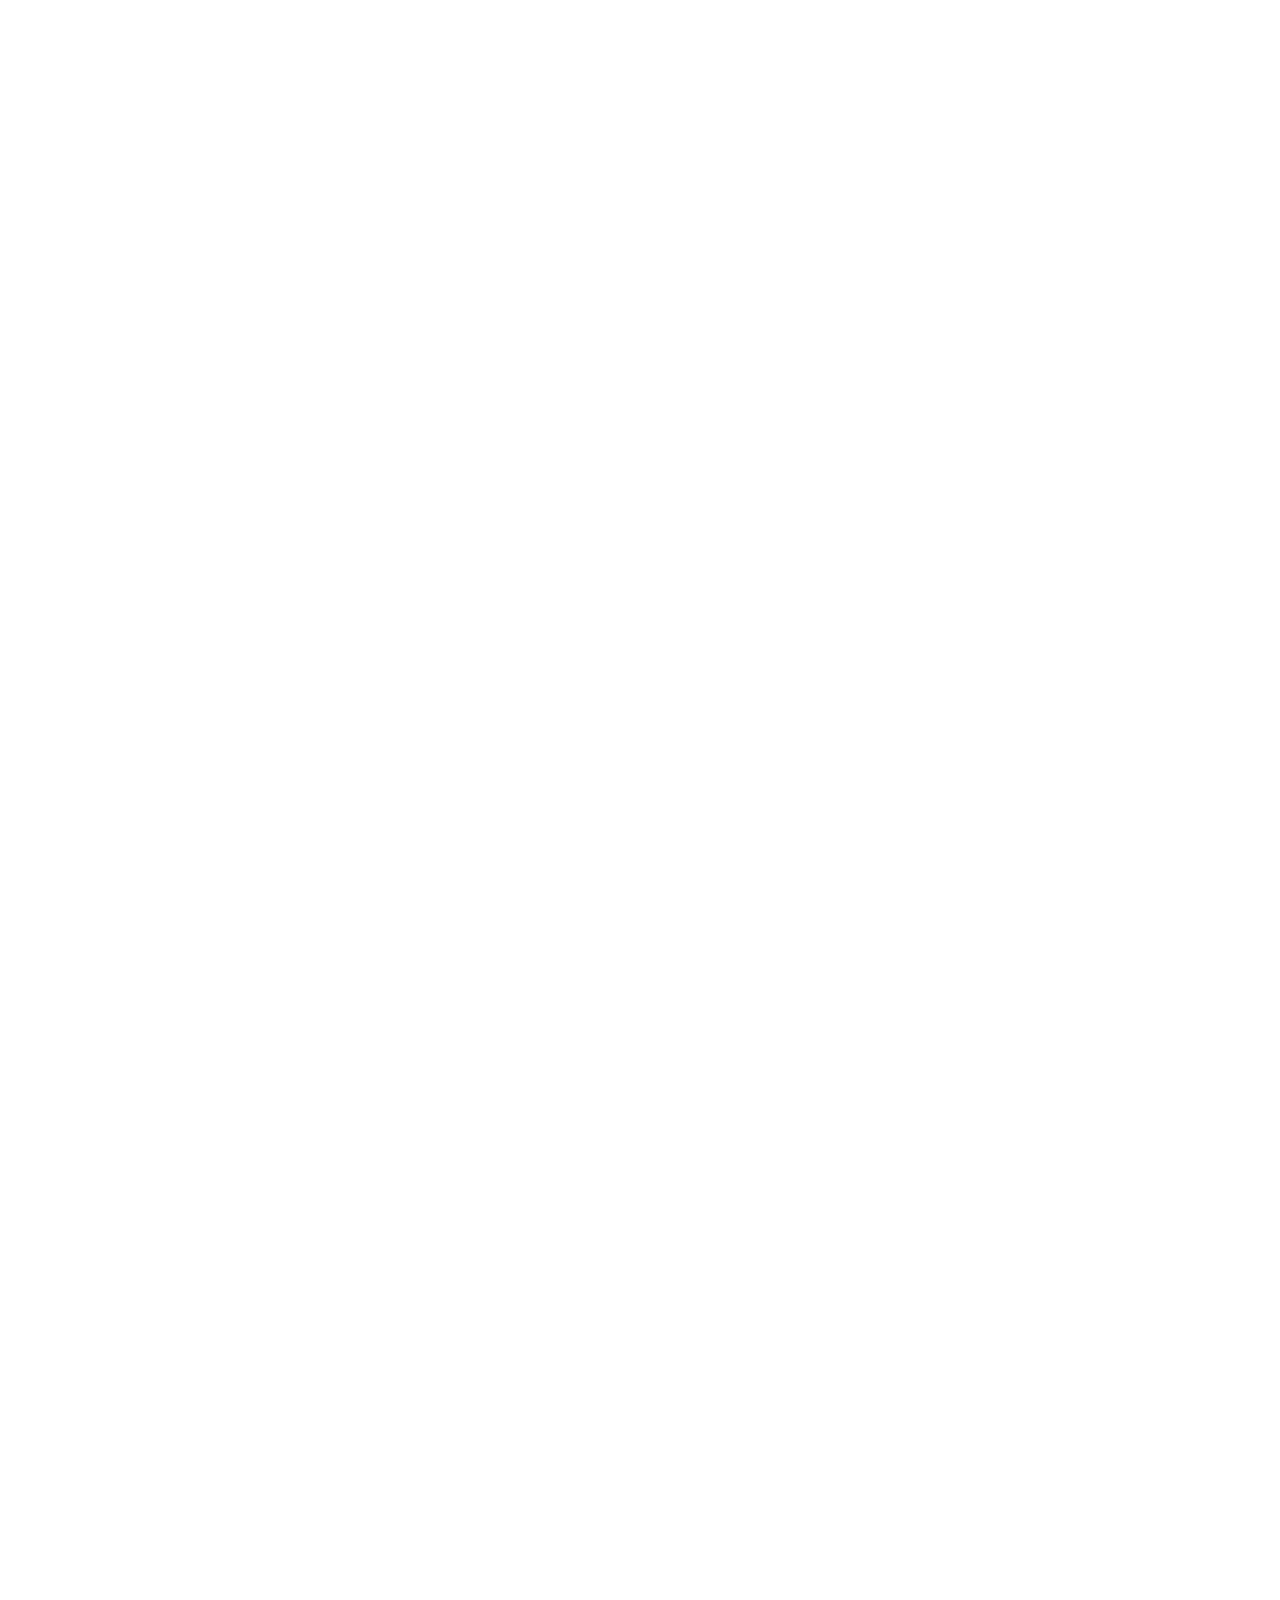
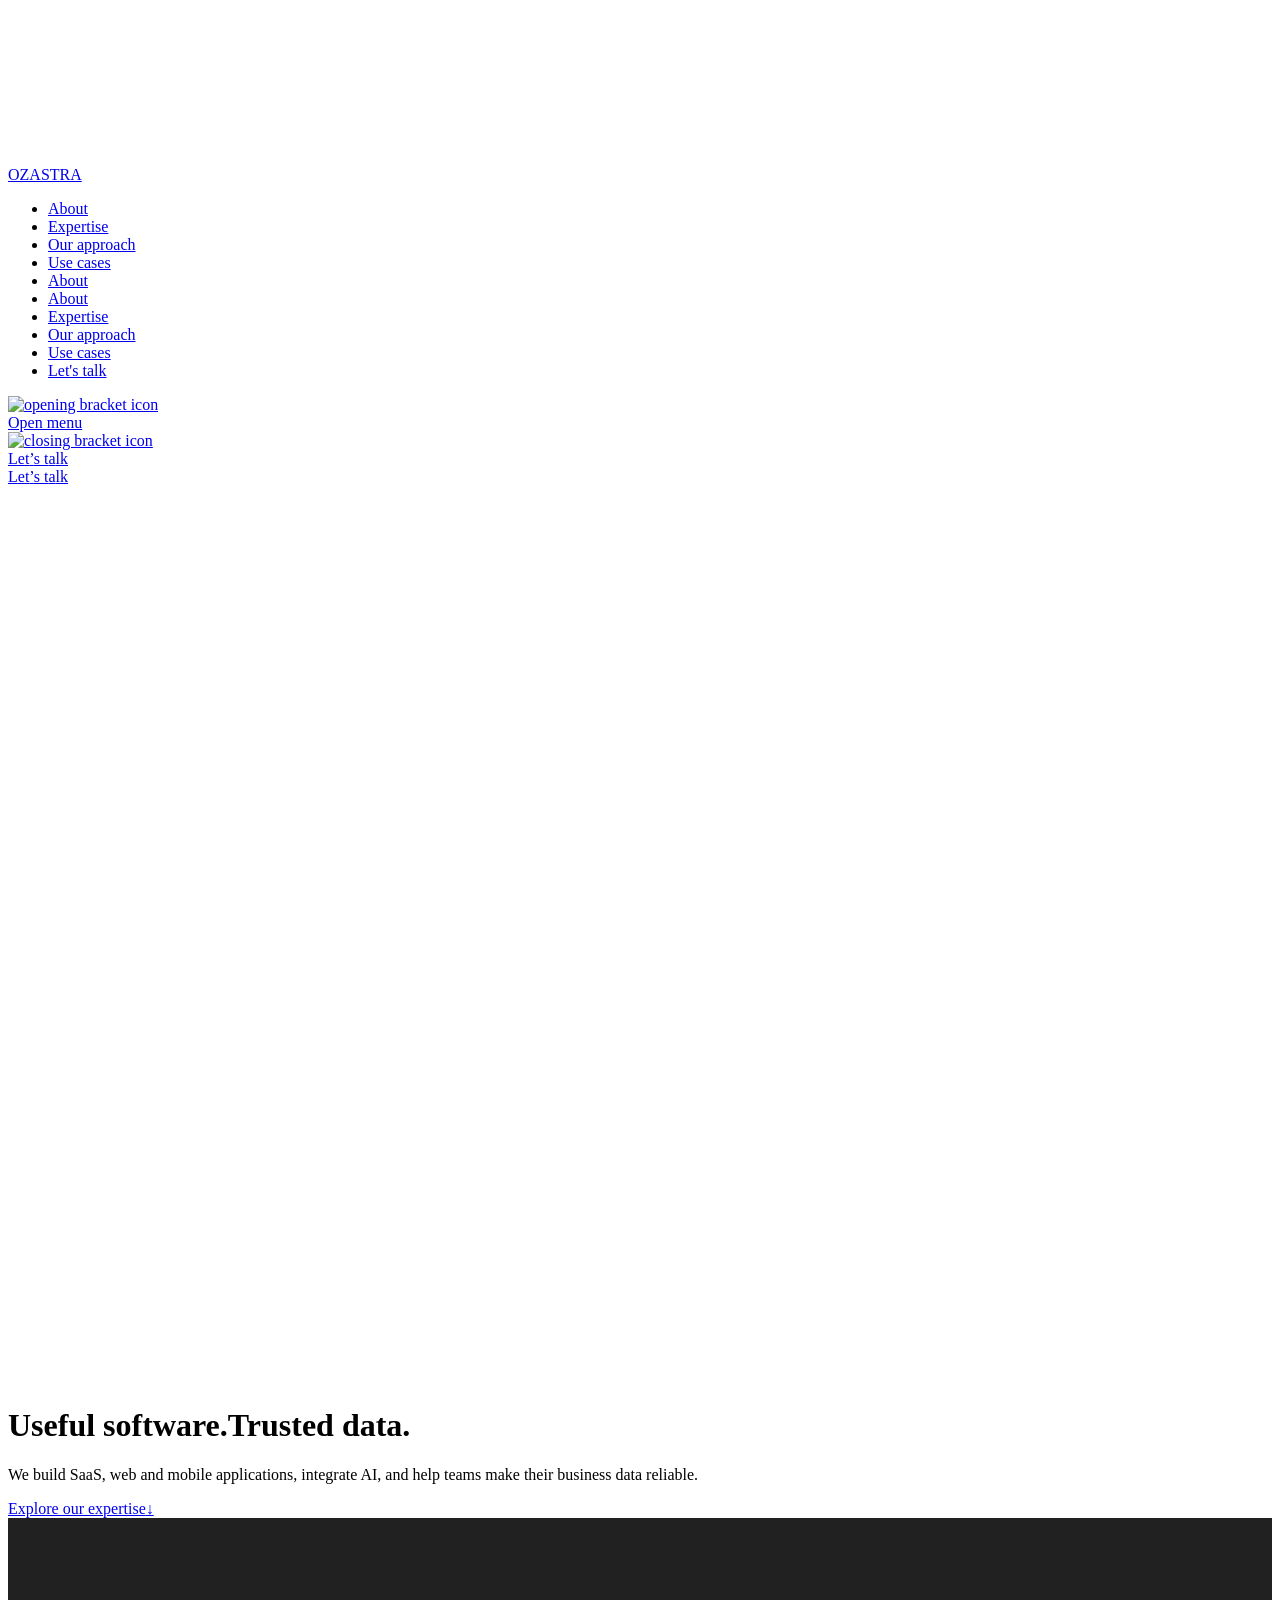
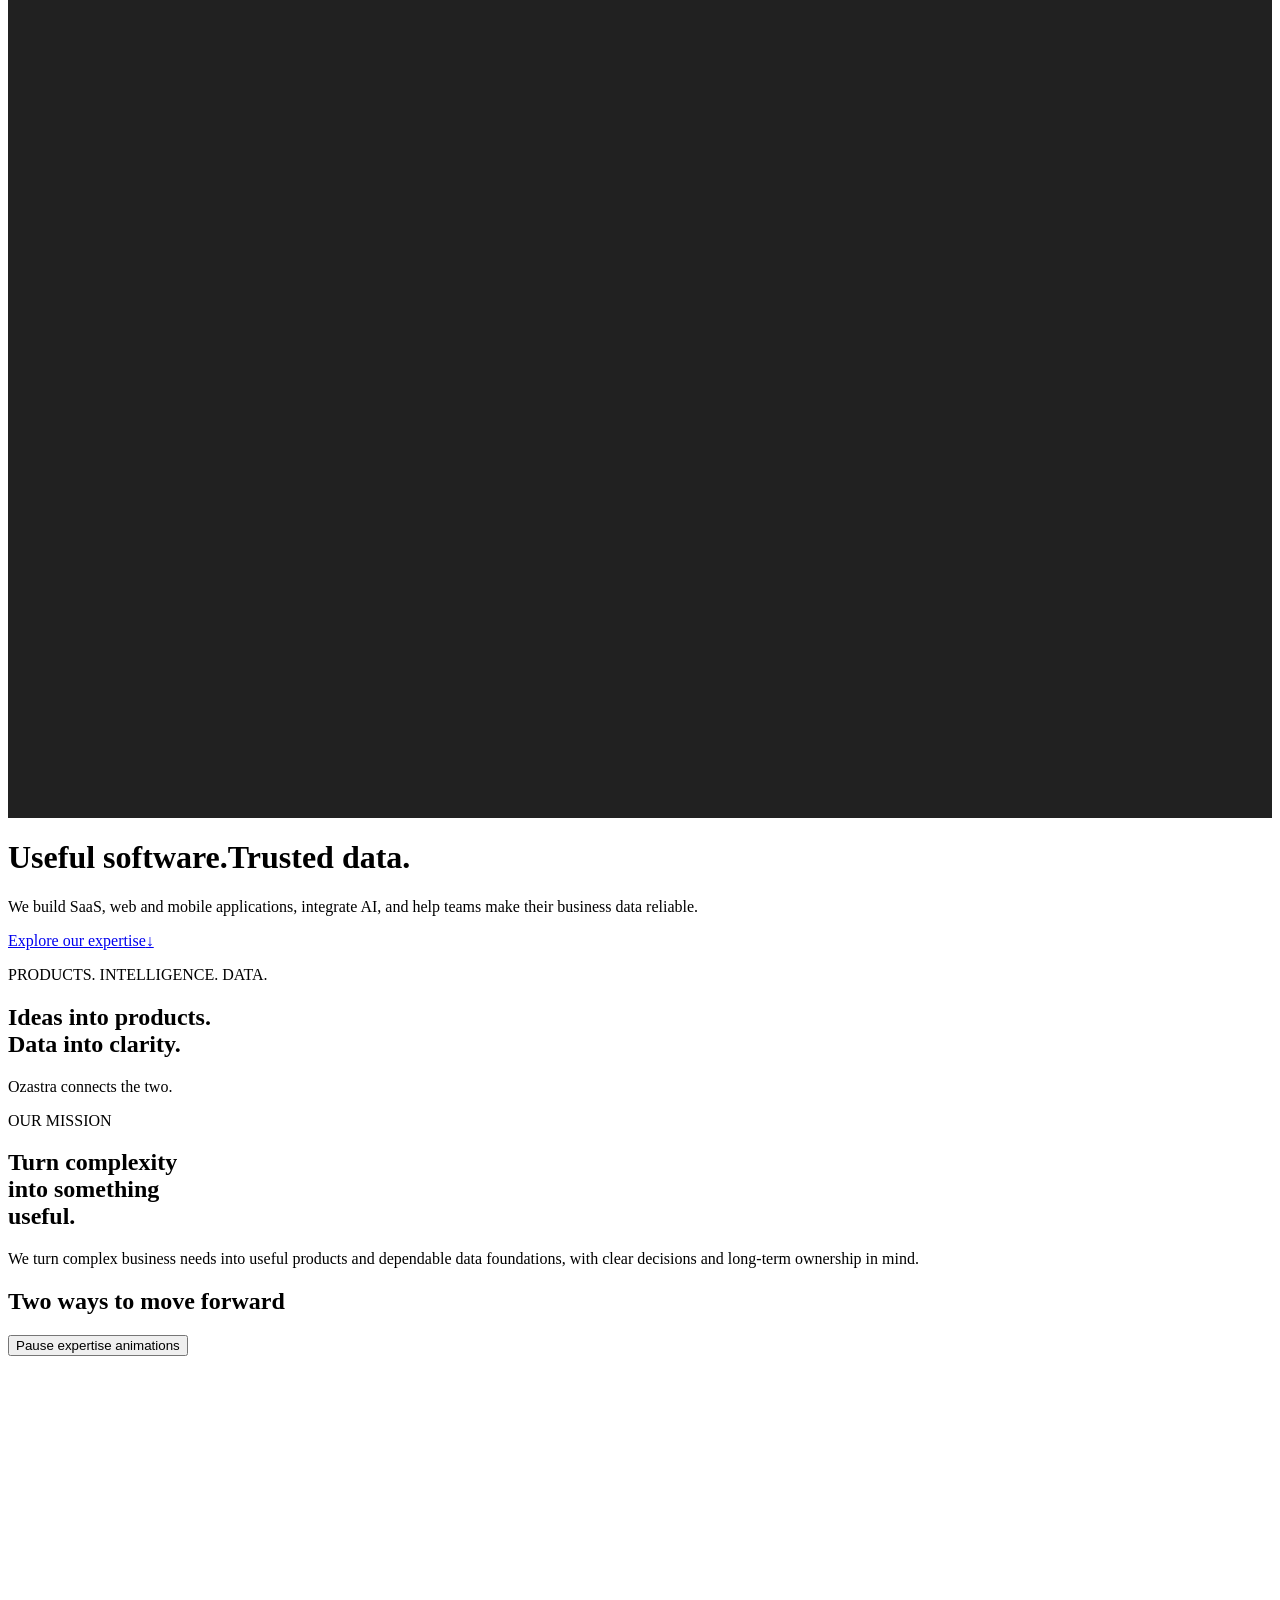
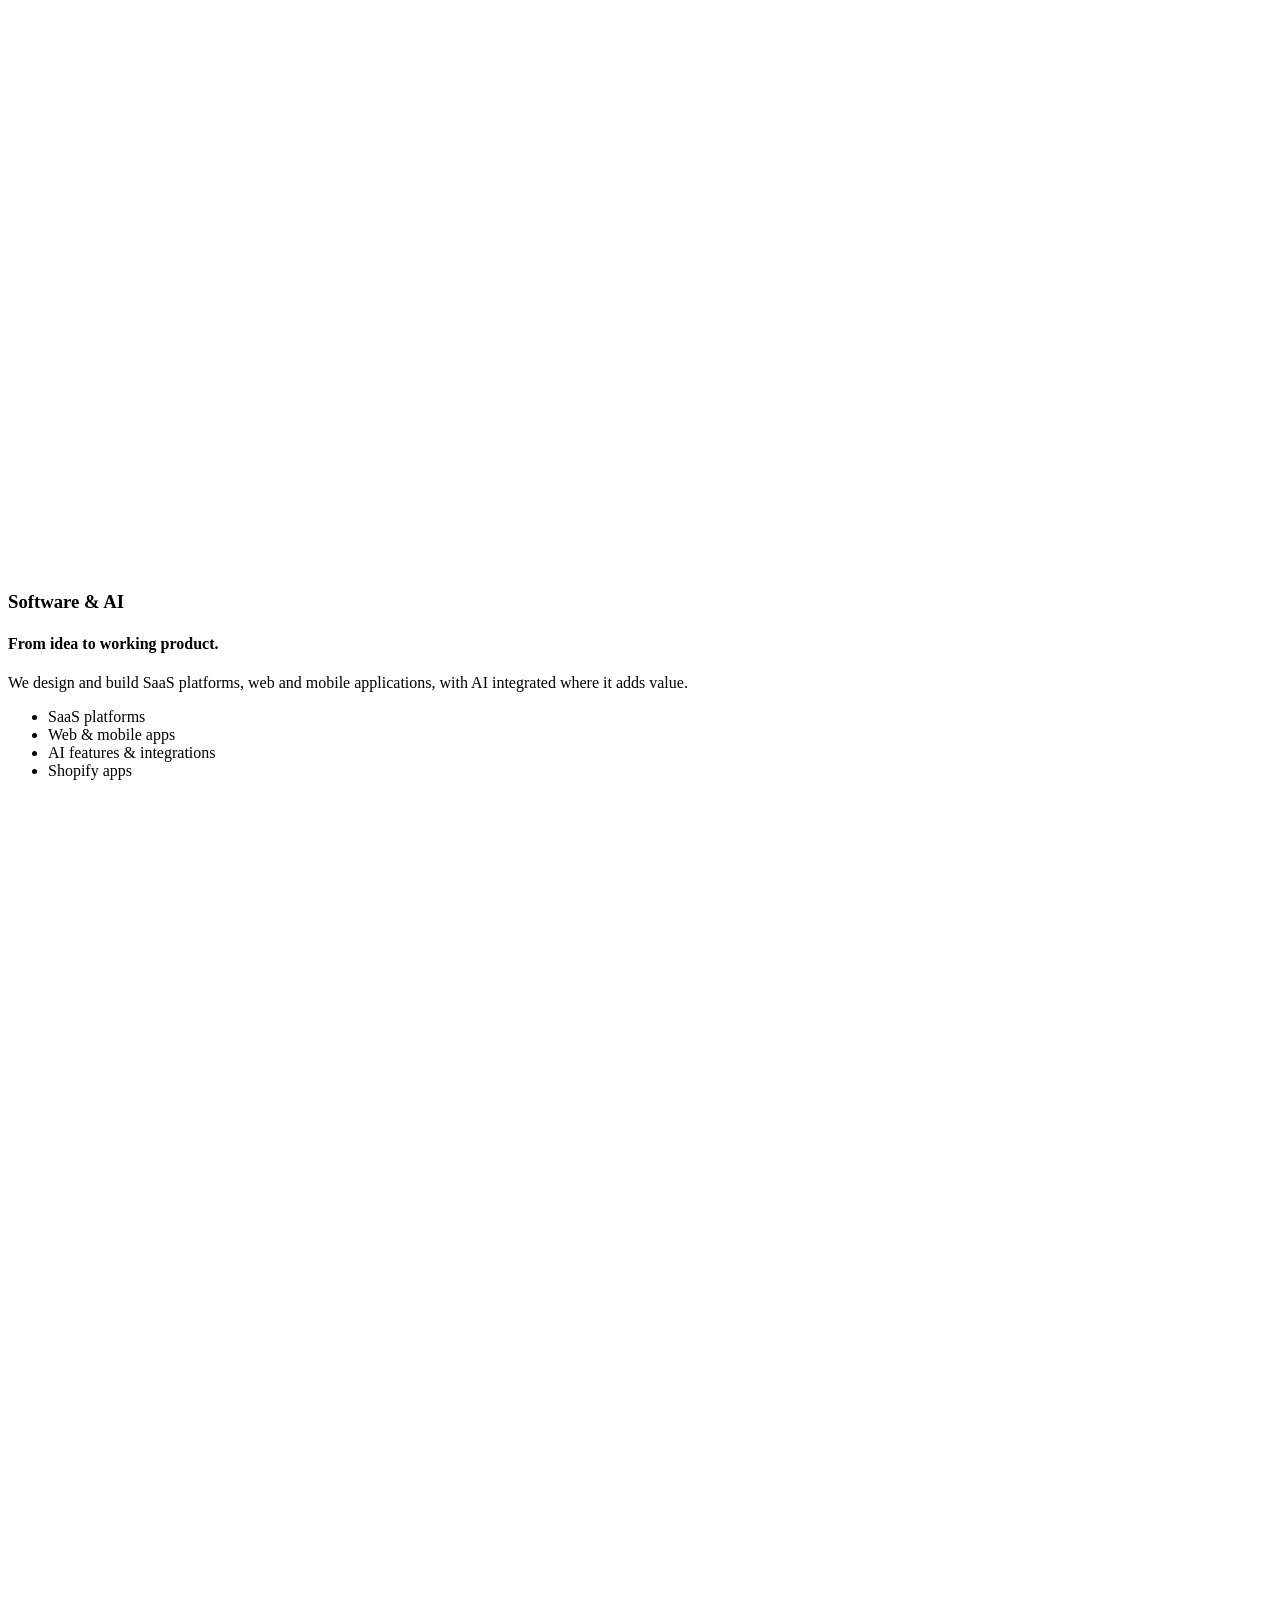
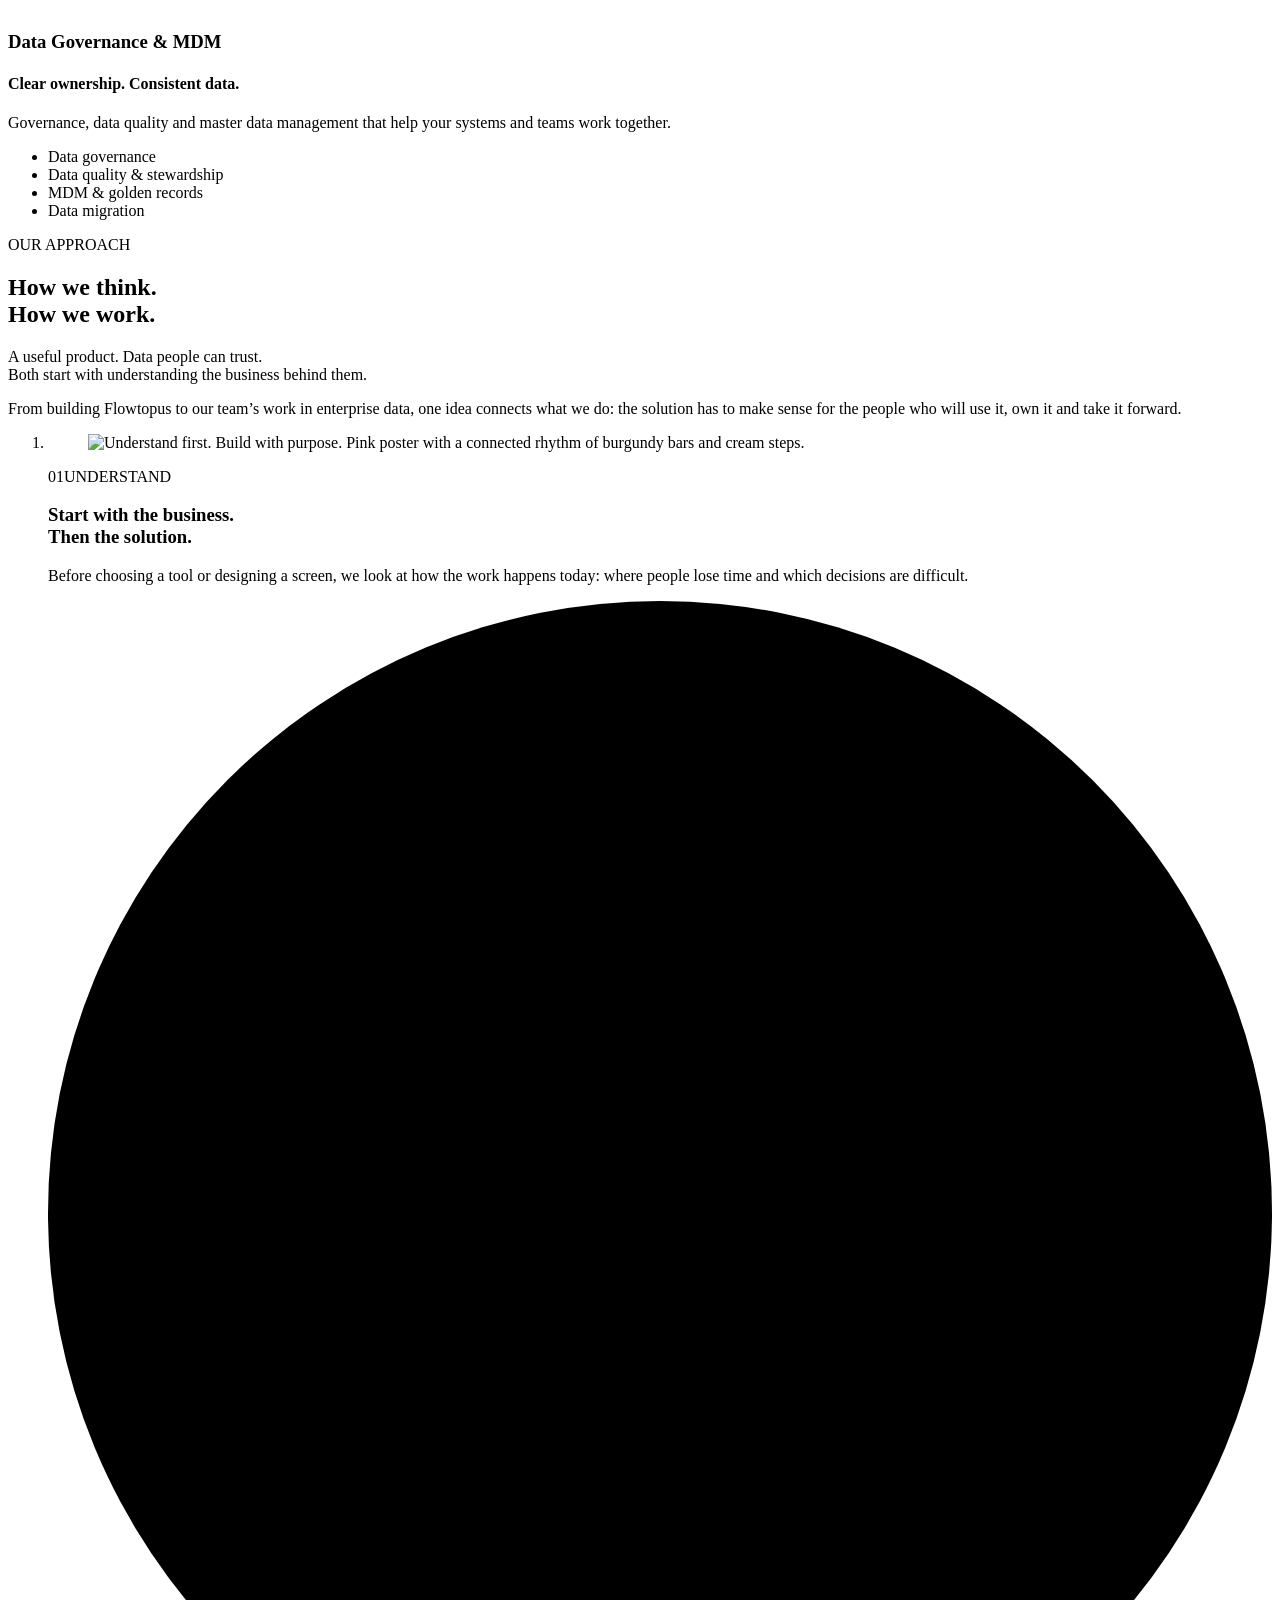
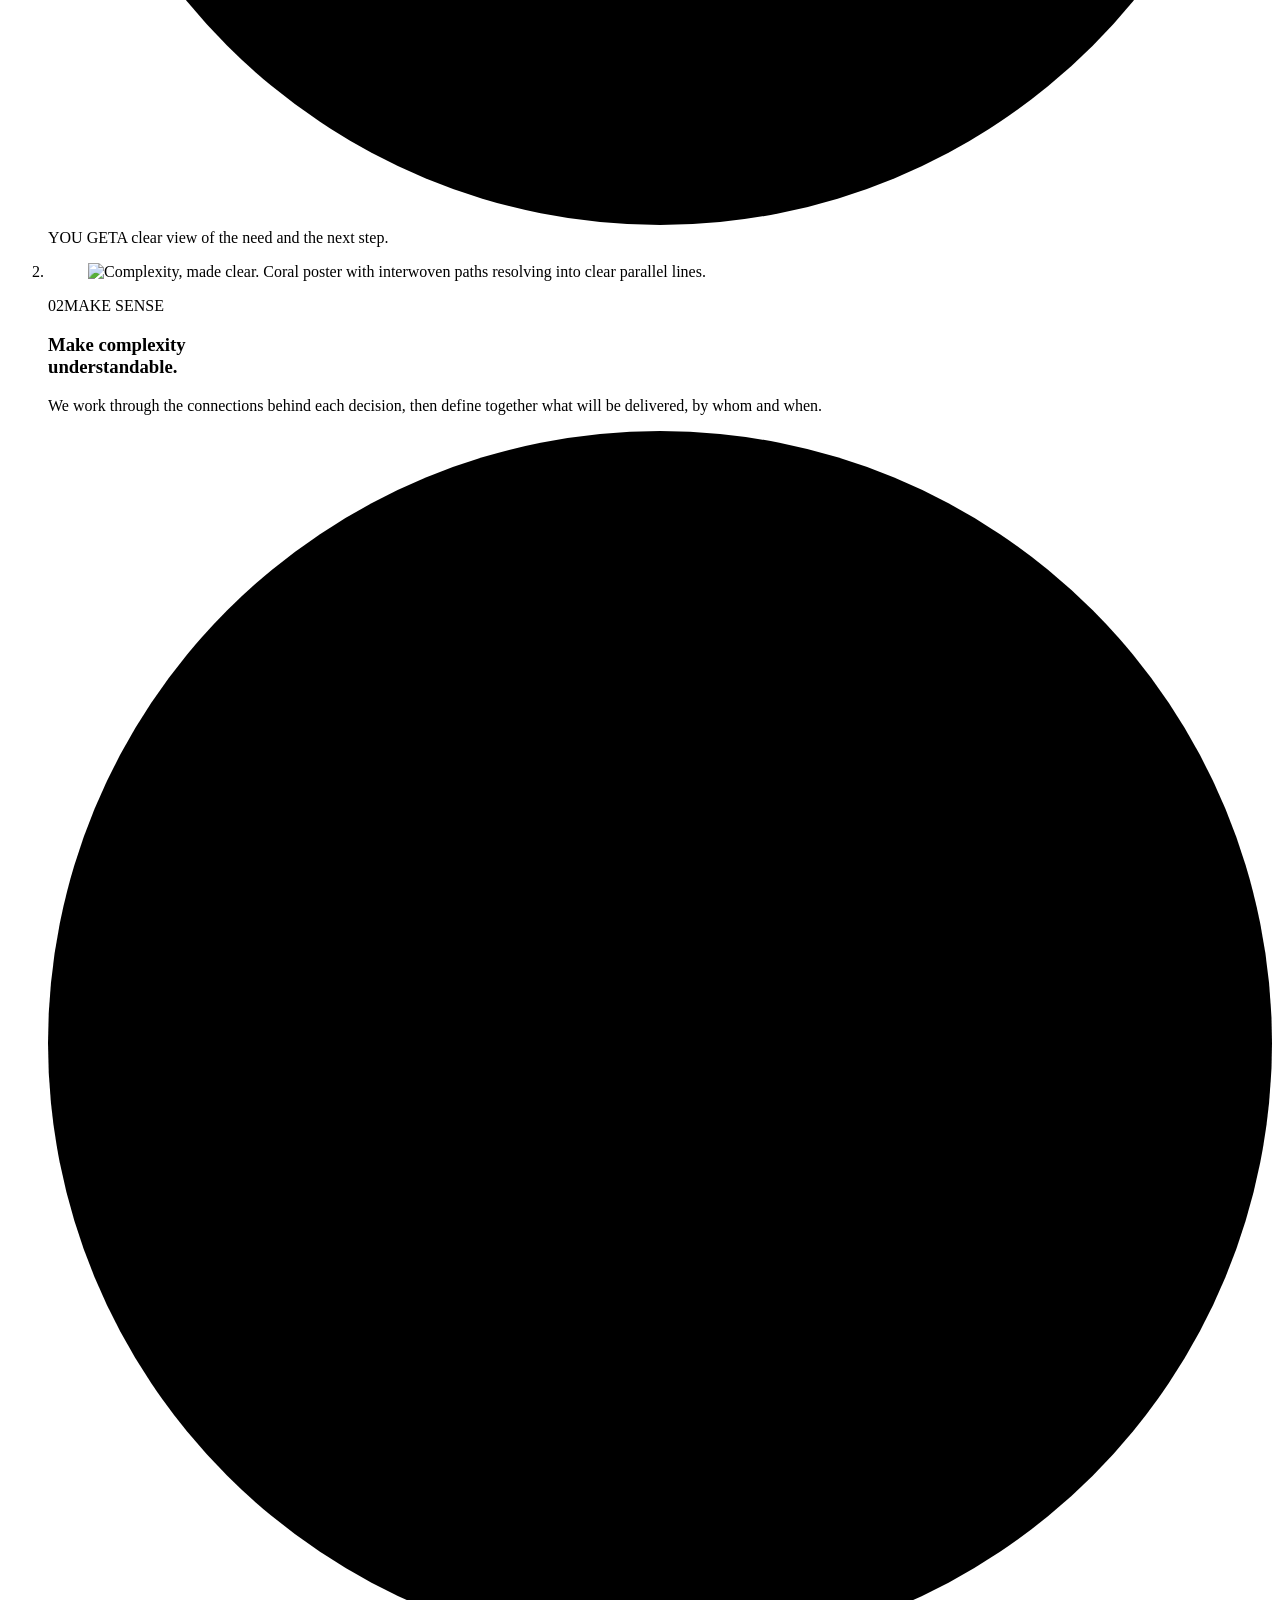
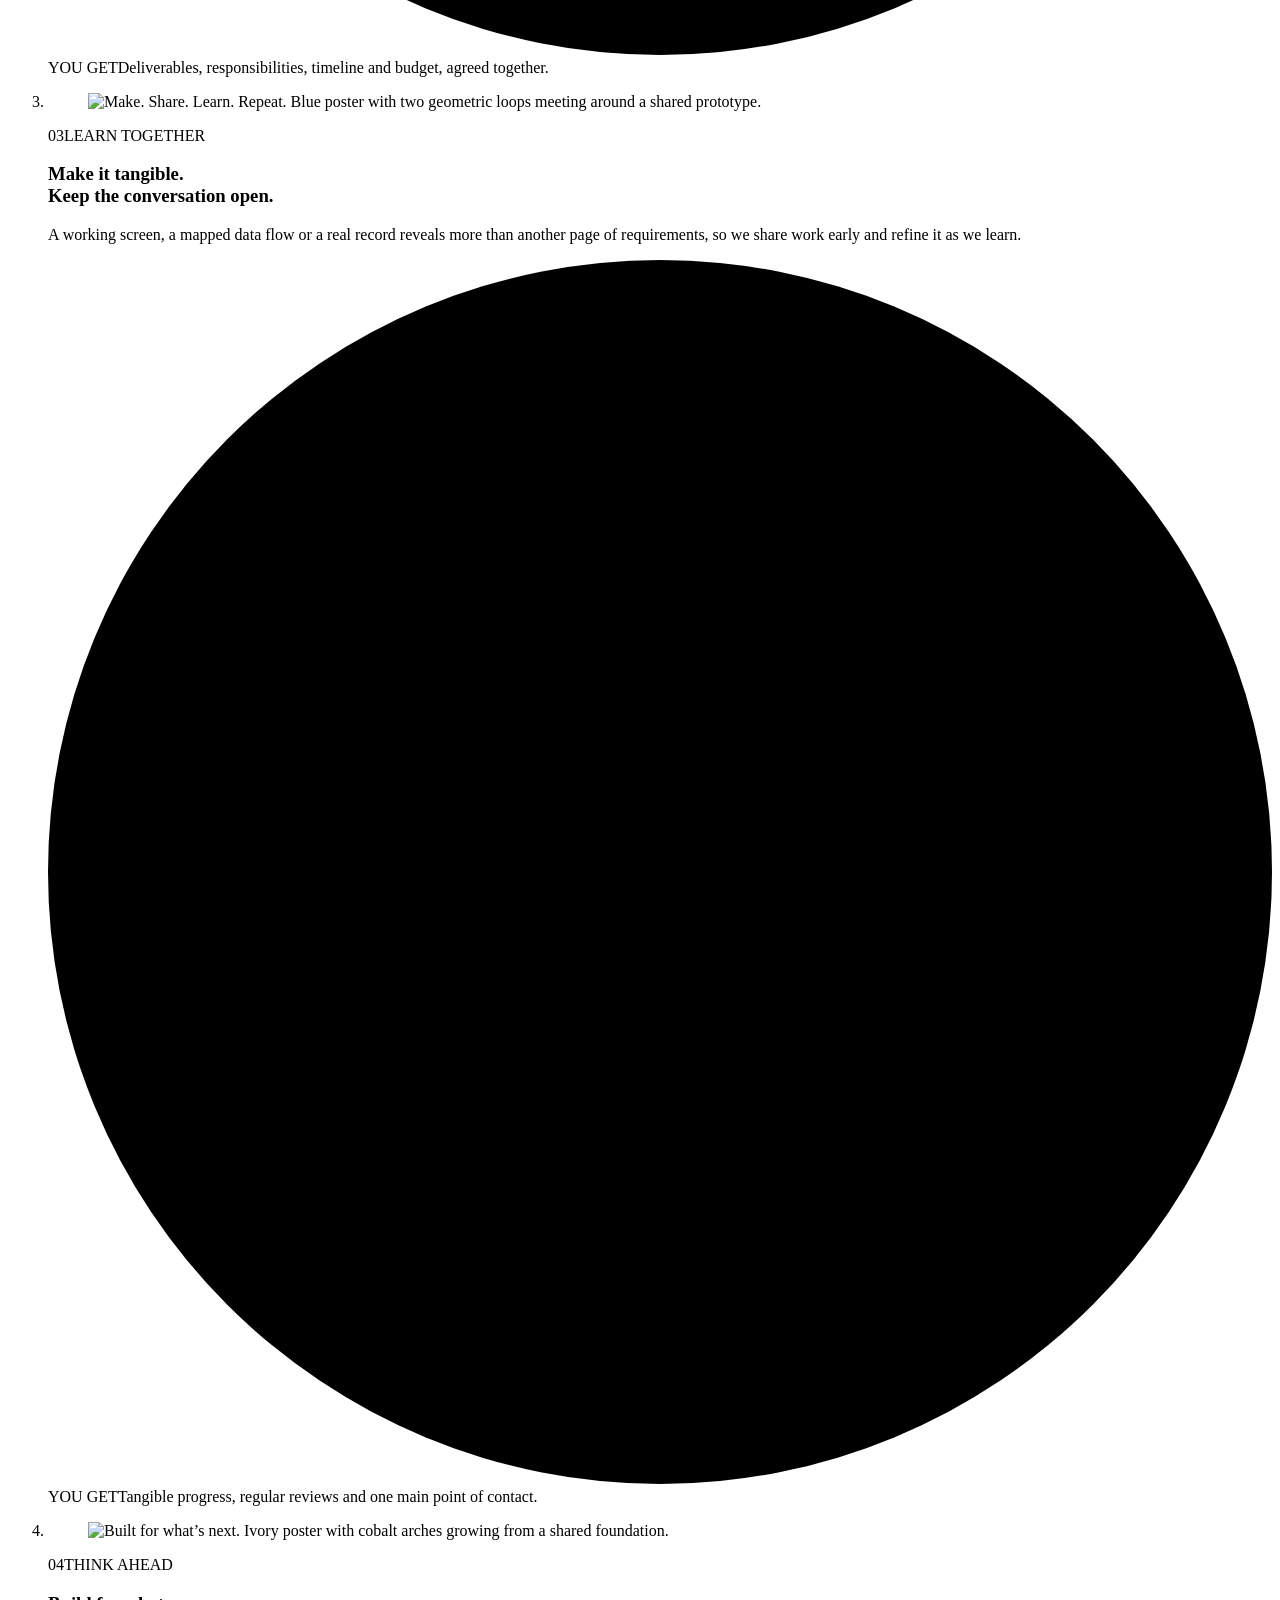
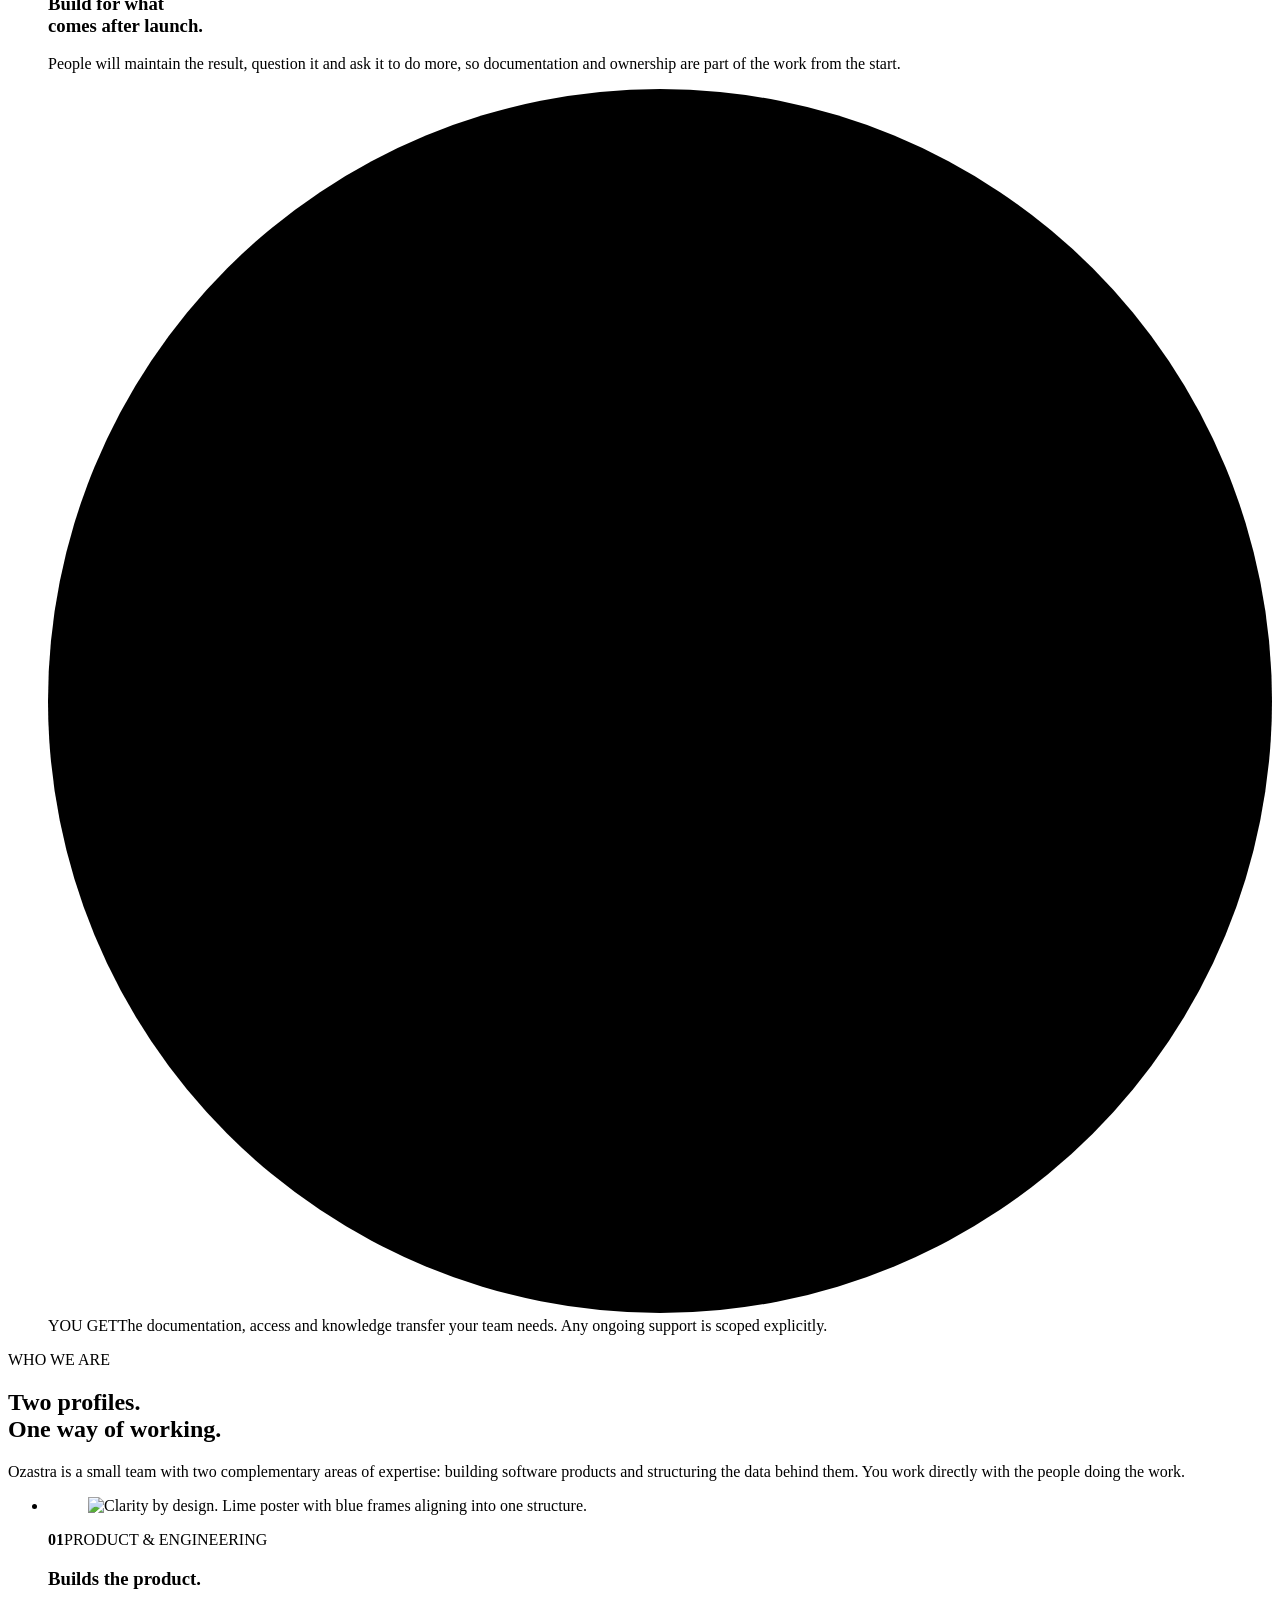
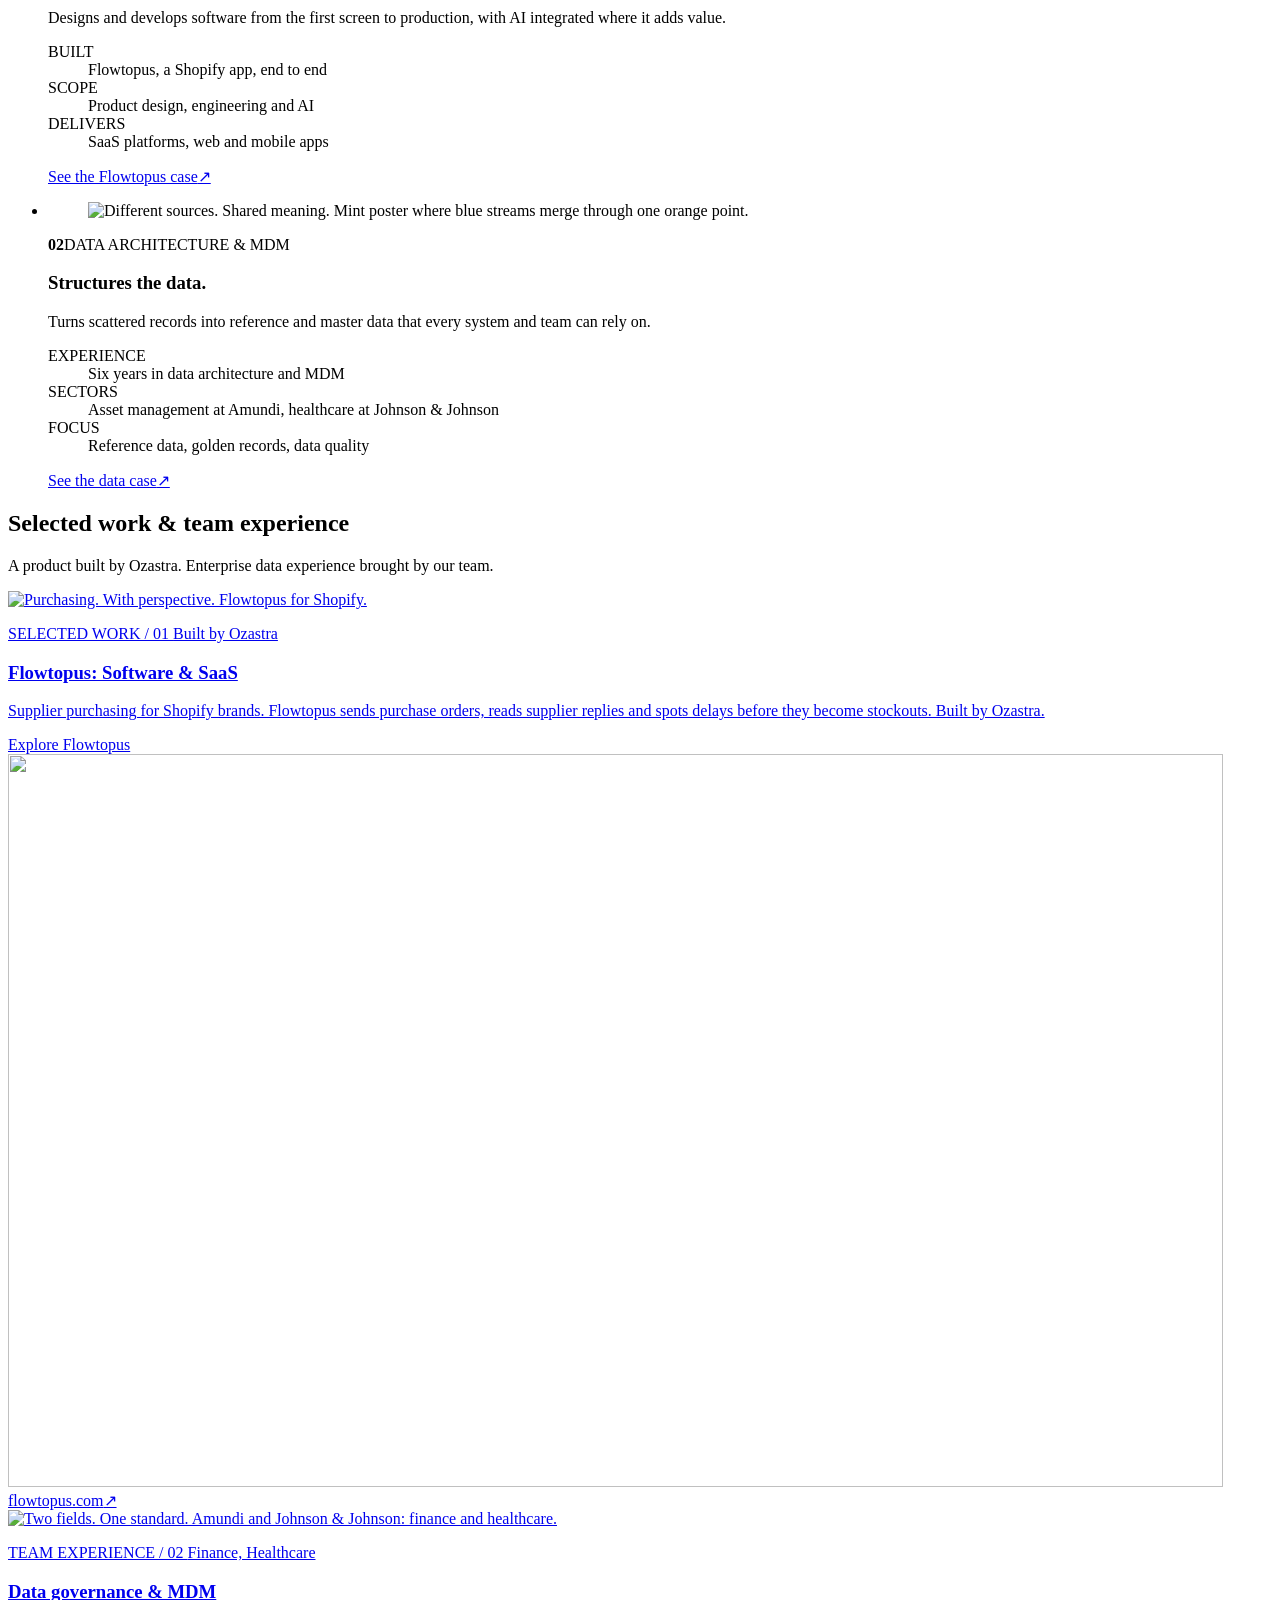
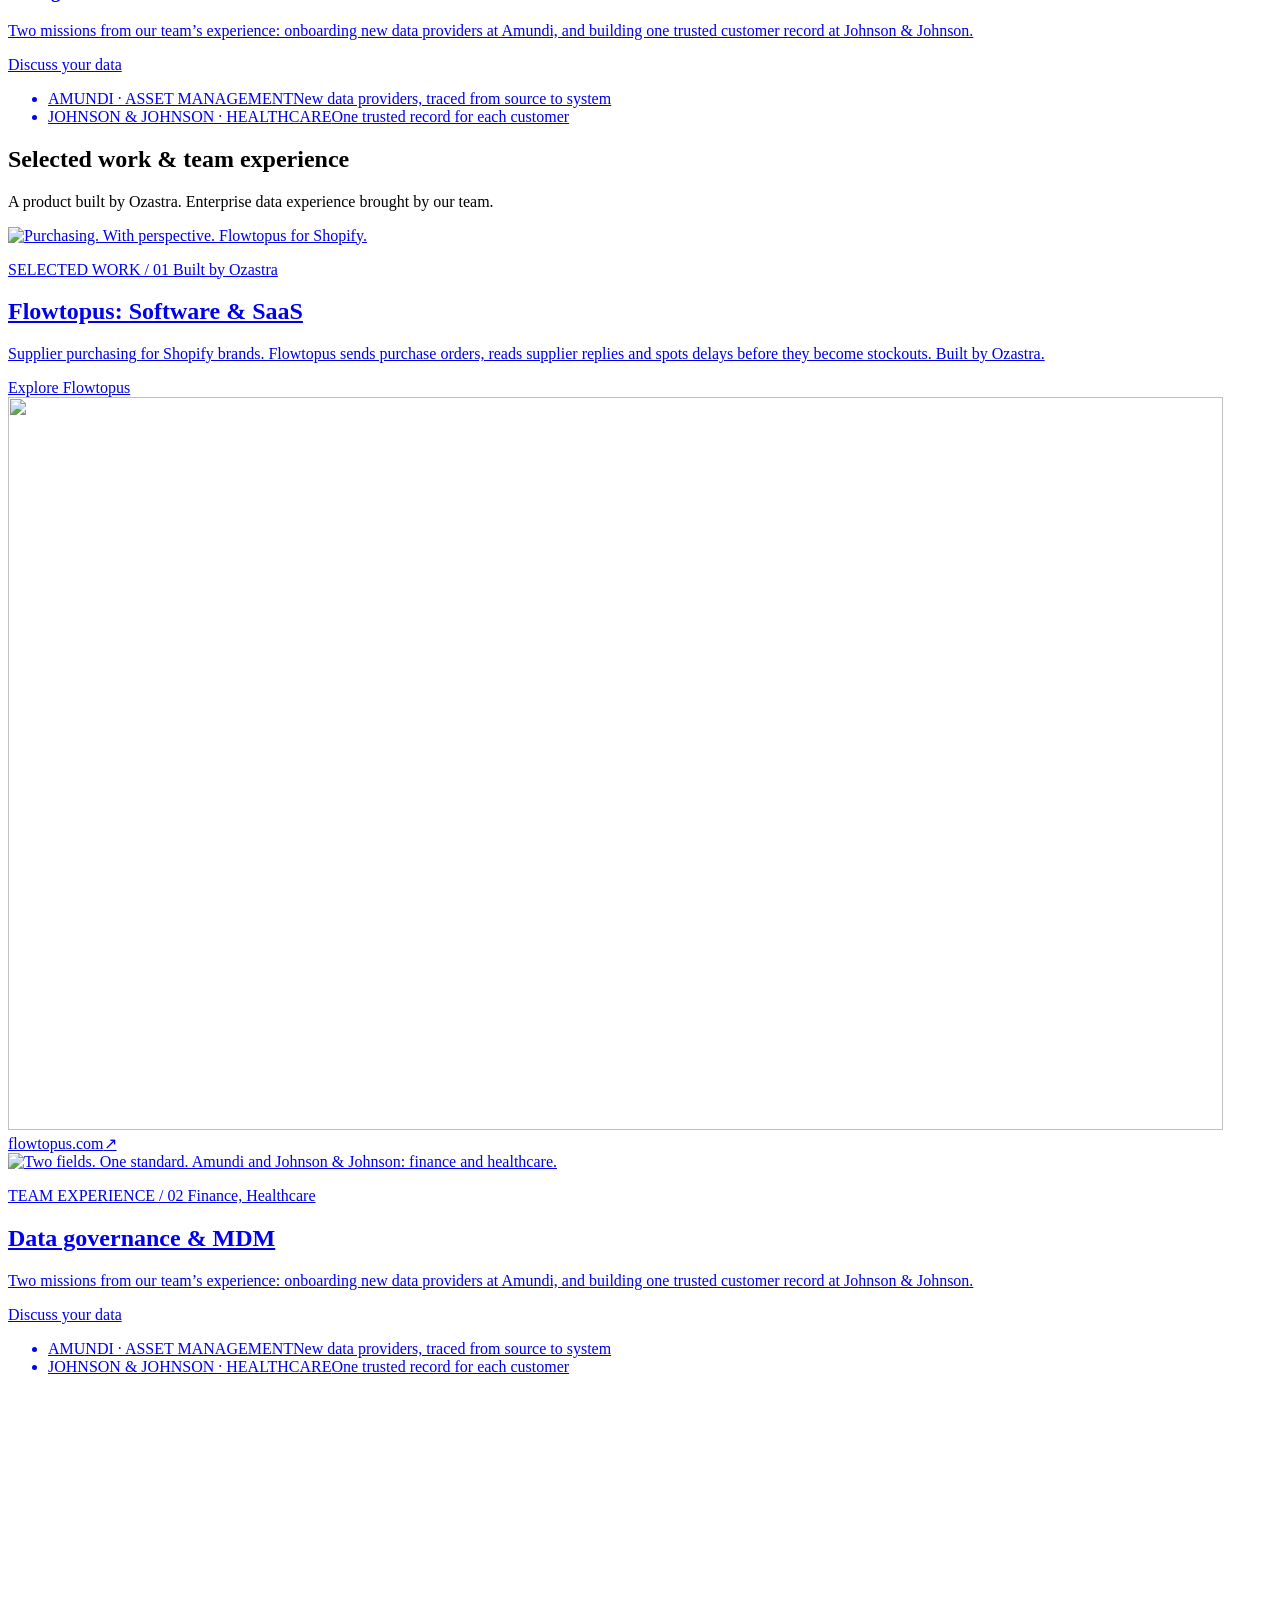
==== commit 5b3029cd: "Publish the Ozastra redesign Built from the source repository's master (6c20b5b): reworked intro, ex" ====
--- a/site/index.html
+++ b/site/index.html
@@ -1,16 +1,18 @@
 <!DOCTYPE html>
 
-<html class="w-mod-js" data-wf-page="2535ec7769f8d3fff3642b7f" lang="en"><head><script data-ozastra-chromium="bootstrap">document.documentElement.dataset.ozastraHero = new URLSearchParams(location.search).get('hero') === 'still' ? 'still' : 'chromium';document.documentElement.dataset.ozastraTransition = new URLSearchParams(location.search).get('transition') !== 'off' ? 'on' : 'off';document.documentElement.dataset.ozastraMission = 'on';</script><link data-ozastra-delivery="styles" href="/assets/ozastra/delivery/site-26fd0e84b3aa.css" rel="stylesheet"/><meta charset="utf-8"/><title>Ozastra</title><meta content="Ozastra builds SaaS, web and mobile apps, integrates AI, and helps businesses establish trusted data through data governance and MDM." name="description"/><meta content="Ozastra: Software, AI &amp; Trusted Data" property="og:title"/><meta content="Ozastra builds SaaS, web and mobile apps, integrates AI, and helps businesses establish trusted data through data governance and MDM." property="og:description"/><meta content="https://ozastra.com/assets/ozastra/icons/ozastra-512.png" property="og:image"/><meta content="Ozastra: Software, AI &amp; Trusted Data" name="twitter:title"/><meta content="Ozastra builds SaaS, web and mobile apps, integrates AI, and helps businesses establish trusted data through data governance and MDM." name="twitter:description"/><meta content="https://ozastra.com/assets/ozastra/icons/ozastra-512.png" name="twitter:image"/><meta content="website" property="og:type"/><meta content="summary_large_image" name="twitter:card"/><meta content="width=device-width, initial-scale=1" name="viewport"/><link data-ozastra-startup="preload" href="/assets/ozastra/delivery/ozastra-chromium-hero-c08d3f68b6f8.js" rel="modulepreload"/><link as="image" data-ozastra-startup="preload" fetchpriority="high" href="/assets/ozastra/chromium-mobile.webp" media="(max-width: 767px)" rel="preload"/><link as="image" data-ozastra-startup="preload" fetchpriority="high" href="/assets/ozastra/chromium-desktop.webp" media="(min-width: 768px)" rel="preload"/><script type="text/javascript">!function(o,c){var n=c.documentElement,t=" w-mod-";n.className+=t+"js",("ontouchstart"in o||o.DocumentTouch&&c instanceof DocumentTouch)&&(n.className+=t+"touch")}(window,document);</script><script type="application/ld+json">{
+<html class="w-mod-js" data-wf-page="2535ec7769f8d3fff3642b7f" lang="en"><head><script data-ozastra-chromium="bootstrap">document.documentElement.dataset.ozastraHero = new URLSearchParams(location.search).get('hero') === 'still' ? 'still' : 'chromium';document.documentElement.dataset.ozastraTransition = new URLSearchParams(location.search).get('transition') !== 'off' ? 'on' : 'off';document.documentElement.dataset.ozastraMission = 'on';</script><link data-ozastra-delivery="styles" href="/assets/ozastra/delivery/site-4a6a46d4dc8c.css" rel="stylesheet"/><meta charset="utf-8"/><title>Ozastra: Software, AI &amp; Trusted Data</title><meta content="Ozastra builds SaaS, web and mobile apps, integrates AI, and helps businesses establish trusted data through data governance and MDM." name="description"/><meta content="Ozastra: Software, AI &amp; Trusted Data" property="og:title"/><meta content="Ozastra builds SaaS, web and mobile apps, integrates AI, and helps businesses establish trusted data through data governance and MDM." property="og:description"/><meta content="https://ozastra.com/assets/ozastra/social/ozastra-og.jpg" property="og:image"/><meta content="1200" property="og:image:width"/><meta content="630" property="og:image:height"/><meta content="Ozastra: useful software and trusted data." property="og:image:alt"/><meta content="Ozastra: Software, AI &amp; Trusted Data" name="twitter:title"/><meta content="Ozastra builds SaaS, web and mobile apps, integrates AI, and helps businesses establish trusted data through data governance and MDM." name="twitter:description"/><meta content="https://ozastra.com/assets/ozastra/social/ozastra-og.jpg" name="twitter:image"/><meta content="Ozastra: useful software and trusted data." name="twitter:image:alt"/><meta content="website" property="og:type"/><meta content="summary_large_image" name="twitter:card"/><meta content="width=device-width, initial-scale=1" name="viewport"/><link data-ozastra-startup="preload" href="/assets/ozastra/delivery/ozastra-chromium-hero-c08d3f68b6f8.js" rel="modulepreload"/><link as="image" data-ozastra-startup="preload" fetchpriority="high" href="/assets/ozastra/chromium-mobile.webp" media="(max-width: 767px)" rel="preload"/><link as="image" data-ozastra-startup="preload" fetchpriority="high" href="/assets/ozastra/chromium-desktop.webp" media="(min-width: 768px)" rel="preload"/><script type="text/javascript">!function(o,c){var n=c.documentElement,t=" w-mod-";n.className+=t+"js",("ontouchstart"in o||o.DocumentTouch&&c instanceof DocumentTouch)&&(n.className+=t+"touch")}(window,document);</script><script type="application/ld+json">{
   "@context": "https://schema.org",
   "@type": "Organization",
   "name": "Ozastra",
   "legalName": "Ozastra LLC",
-  "url": "/",
+  "url": "https://ozastra.com/",
   "description": "Ozastra builds SaaS, web and mobile apps, integrates AI, and helps businesses establish trusted data through data governance and MDM.",
   "email": "contact@ozastra.com",
-  "logo": "/assets/ozastra/wordmark-black.svg",
+  "logo": "https://ozastra.com/assets/ozastra/icons/ozastra-512.png",
+  "image": "https://ozastra.com/assets/ozastra/social/ozastra-og.jpg",
   "address": {
     "@type": "PostalAddress",
+    "addressRegion": "WY",
     "addressCountry": "US"
   },
   "knowsAbout": [
@@ -22,7 +24,6 @@
     "Master Data Management"
   ]
 }</script><script type="text/javascript">(function(e){var s={r:[]};e.wf={r:s.r,ready:t=>{s.r.push(t)}}})(window)</script><meta content="Cwj93SAy2cgrOIZAj4Xv_3_3guGHGJ4pWXibkbFIXGk" name="google-site-verification"/>
-<!-- Google tag (gtag.js) -->
 
 
 <!-- 3D Carousel CSS -->
@@ -204,7 +205,7 @@
   });
 });
 </script></div></div><div class="section-layer-2" data-w-id="02a574a0-2146-0780-c908-89c873e8cb34"><div class="global-wrapper h-100 bp-3" data-ozastra-hero-editorial="content"><div class="ozastra-hero-copy">
-<h1 class="ozastra-hero-title"><span>From ideas</span><span>to impact.</span></h1>
+<h1 class="ozastra-hero-title"><span>Useful software.</span><span>Trusted data.</span></h1>
 <p class="ozastra-hero-description">We build SaaS, web and mobile applications, integrate AI, and help teams make their business data reliable.</p>
 <div class="ozastra-hero-actions"><a class="ozastra-hero-work" href="#product">Explore our expertise<span aria-hidden="true">↓</span></a></div>
 </div></div></div></div></div></div><div class="vw-mobile"><div class="default-section h-100 is-black"><div class="section-layer-div"><div class="section-layer-1"><div class="embed w-embed w-script"><div id="hero-video-wrapper-mobile" style="position: relative; width: 100%; height: 100svh; overflow: hidden; background-color: #212121;">
@@ -243,17 +244,17 @@
   });
 });
 </script></div></div><div class="section-layer-2 is-absolute" data-w-id="02a574a0-b9f6-1ccb-35fa-2b135e1d938b"><div class="hero-bg"></div></div><div class="section-layer-3 is-relative" data-w-id="02a574a0-2714-53d7-8511-69acc885b7a7"><div class="global-wrapper h-100 bp-3" data-ozastra-hero-editorial="content"><div class="ozastra-hero-copy">
-<h1 class="ozastra-hero-title"><span>From ideas</span><span>to impact.</span></h1>
+<h1 class="ozastra-hero-title"><span>Useful software.</span><span>Trusted data.</span></h1>
 <p class="ozastra-hero-description">We build SaaS, web and mobile applications, integrate AI, and help teams make their business data reliable.</p>
 <div class="ozastra-hero-actions"><a class="ozastra-hero-work" href="#product">Explore our expertise<span aria-hidden="true">↓</span></a></div>
-</div></div></div></div></div></div></div><div aria-labelledby="ozastra-intro-title" class="default-section is-black" data-ozastra-stage="intro" id="ozastra-intro"><div class="ozastra-orbit-stage"><div aria-hidden="true" class="ozastra-orbit-cards"><img alt="" class="ozastra-orbit-card" decoding="async" height="700" loading="lazy" src="/assets/ozastra/web-artwork/opening-c1d2138037.webp" width="560"/><img alt="" class="ozastra-orbit-card" decoding="async" height="700" loading="lazy" src="/assets/ozastra/web-artwork/aurora-82f4309e56.webp" width="560"/><img alt="" class="ozastra-orbit-card" decoding="async" height="700" loading="lazy" src="/assets/ozastra/web-artwork/relay-1131af5680.webp" width="560"/><img alt="" class="ozastra-orbit-card" decoding="async" height="700" loading="lazy" src="/assets/ozastra/web-artwork/dialogue-3ce0ec4cc8.webp" width="560"/><img alt="" class="ozastra-orbit-card" decoding="async" height="700" loading="lazy" src="/assets/ozastra/web-artwork/spark-c65deb4ef2.webp" width="560"/><img alt="" class="ozastra-orbit-card" decoding="async" height="700" loading="lazy" src="/assets/ozastra/web-artwork/echo-0708159ceb.webp" width="560"/><img alt="" class="ozastra-orbit-card" decoding="async" height="700" loading="lazy" src="/assets/ozastra/web-artwork/together-7f29a1d4a0.webp" width="560"/><img alt="" class="ozastra-orbit-card" decoding="async" height="700" loading="lazy" src="/assets/ozastra/web-artwork/daybreak-210ef97817.webp" width="560"/><img alt="" class="ozastra-orbit-card" decoding="async" height="700" loading="lazy" src="/assets/ozastra/web-artwork/continuum-56e38564a6.webp" width="560"/><img alt="" class="ozastra-orbit-card" decoding="async" height="700" loading="lazy" src="/assets/ozastra/web-artwork/perspective-ae290b2511.webp" width="560"/><img alt="" class="ozastra-orbit-card" decoding="async" height="700" loading="lazy" src="/assets/ozastra/web-artwork/resonance-7f66977fa7.webp" width="560"/><img alt="" class="ozastra-orbit-card" decoding="async" height="700" loading="lazy" src="/assets/ozastra/web-artwork/afterglow-0e3bcd274e.webp" width="560"/></div><div class="ozastra-orbit-message"><p class="ozastra-orbit-eyebrow">PRODUCTS. INTELLIGENCE. DATA.</p><h2 id="ozastra-intro-title">Ideas into products.<br/><span>Data into clarity.</span></h2><p class="ozastra-orbit-connection">Ozastra connects the two.</p></div></div></div><div class="default-section mh-100" data-ozastra-stage="mission" id="about"><div class="nav-black-to-white"></div><div class="global-wrapper lp-0"><div class="ozastra-purpose-grid"><div class="ozastra-purpose-artwork"><div class="lottie" data-w-id="02a574a0-17bb-7b15-ce5e-5b28dcbc8475" id="mission-lottie"></div></div><div class="ozastra-purpose-copy"><p class="eyebrow">OUR MISSION</p><h2 id="ozastra-mission-title">Turn complexity <br/>into something <br/><span>useful.</span></h2><p class="intro">We turn complex business needs into useful products and dependable data foundations, with clear decisions and long-term ownership in mind.</p></div></div></div></div><div class="default-section is-extra-black mh-100" data-ozastra-stage="expertise" id="product"><div class="nav-white-to-dark-black" data-w-id="02a574a0-7700-f8c9-7c9e-0db5162207ae"></div><div class="global-wrapper mw-90"><div class="ozastra-expertise"><div class="section-heading"><h2 id="expertise-title">Two ways to move forward</h2><button aria-pressed="false" class="expertise-pause" type="button">Pause expertise animations</button></div><div class="panels">
+</div></div></div></div></div></div></div><div aria-labelledby="ozastra-intro-title" class="default-section is-black" data-ozastra-stage="intro" id="ozastra-intro"><div class="ozastra-orbit-stage"><div aria-hidden="true" class="ozastra-orbit-cards"></div><div class="ozastra-orbit-message"><p class="ozastra-orbit-eyebrow">PRODUCTS. INTELLIGENCE. DATA.</p><h2 id="ozastra-intro-title">Ideas into products.<br/><span>Data into clarity.</span></h2><p class="ozastra-orbit-connection"><span>Ozastra connects the two.</span></p></div></div></div><div class="default-section mh-100" data-ozastra-stage="mission" id="about"><div class="nav-black-to-white"></div><div class="global-wrapper lp-0"><div class="ozastra-purpose-grid"><div class="ozastra-purpose-artwork"><div class="lottie" data-w-id="02a574a0-17bb-7b15-ce5e-5b28dcbc8475" id="mission-lottie"></div></div><div class="ozastra-purpose-copy"><p class="eyebrow">OUR MISSION</p><h2 id="ozastra-mission-title">Turn complexity <br/>into something <br/><span>useful.</span></h2><p class="intro">We turn complex business needs into useful products and dependable data foundations, with clear decisions and long-term ownership in mind.</p></div></div></div></div><div class="default-section is-extra-black mh-100" data-ozastra-stage="expertise" id="product"><div class="nav-white-to-dark-black" data-w-id="02a574a0-7700-f8c9-7c9e-0db5162207ae"></div><div class="global-wrapper mw-90"><div class="ozastra-expertise"><div class="section-heading"><h2 id="expertise-title">Two ways to move forward</h2><button aria-pressed="false" class="expertise-pause" type="button">Pause expertise animations</button></div><div class="panels">
 <article aria-labelledby="digital-ai" class="panel products">
-<div class="scene" id="products-scene"><svg aria-label="Colourful pieces assemble into a web application and a mobile screen, then exchange signals with an AI component." role="img" viewbox="0 0 560 360"></svg></div>
-<div class="copy"><h3 id="digital-ai">Software &amp; AI</h3><h4>From idea to working product.</h4><p>We design and build SaaS platforms, web and mobile applications, with AI integrated where it adds value.</p></div>
+<div class="scene" id="products-scene"><svg aria-label="A note describing a need sits on an empty wireframe, which becomes a working inventory app on web and mobile. An AI suggestion to reorder stock is accepted, and the order reaches both screens. All data shown is illustrative." role="img" viewbox="0 0 560 360"></svg></div>
+<div class="copy"><h3 id="digital-ai">Software &amp; AI</h3><h4>From idea to working product.</h4><p>We design and build SaaS platforms, web and mobile applications, with AI integrated where it adds value.</p><ul aria-label="Typical Software &amp; AI engagements" class="oz-expertise-scope"><li>SaaS platforms</li><li>Web &amp; mobile apps</li><li>AI features &amp; integrations</li><li>Shopify apps</li></ul></div>
 </article>
 <article aria-labelledby="data-mdm" class="panel data">
-<div class="scene" id="data-scene"><svg aria-label="Duplicate records, conflicting values and unowned data resolve into an interconnected master-data circuit. All records shown are illustrative." role="img" viewbox="0 0 560 360"></svg></div>
-<div class="copy"><h3 id="data-mdm">Data Governance &amp; MDM</h3><h4>Clear ownership. Consistent data.</h4><p>Governance, data quality and master data management that help your systems and teams work together.</p></div>
+<div class="scene" id="data-scene"><svg aria-label="One customer appears in three systems with conflicting names and emails. The records are matched into one owned and verified golden record, then every system receives the same version. All records shown are illustrative." role="img" viewbox="0 0 560 360"></svg></div>
+<div class="copy"><h3 id="data-mdm">Data Governance &amp; MDM</h3><h4>Clear ownership. Consistent data.</h4><p>Governance, data quality and master data management that help your systems and teams work together.</p><ul aria-label="Typical Data Governance &amp; MDM engagements" class="oz-expertise-scope"><li>Data governance</li><li>Data quality &amp; stewardship</li><li>MDM &amp; golden records</li><li>Data migration</li></ul></div>
 </article>
 </div></div></div></div><div aria-labelledby="oz-approach-title" class="default-section overflow-none mh-100" data-ozastra-approach="" id="team">
 <div class="nav-dark-black-to-white"></div>
@@ -262,50 +263,63 @@
 <div><p class="oz-approach-eyebrow">OUR APPROACH</p><h2 id="oz-approach-title">How we think.<br/><span>How we work.</span></h2></div>
 <div class="oz-approach-opening"><p>A useful product. Data people can trust.<br/>Both start with understanding the business behind them.</p><p>From building Flowtopus to our team’s work in enterprise data, one idea connects what we do: the solution has to make sense for the people who will use it, own it and take it forward.</p></div>
 </header>
-<div class="oz-approach-principles">
-<article class="oz-approach-row">
-<div class="oz-approach-heading"><span class="oz-approach-number"><span class="oz-approach-index">01</span><i aria-hidden="true"></i>UNDERSTAND</span><h3>Start with the business.<br/>Then the solution.</h3></div>
+<ol aria-label="How a project runs, from first conversation to handover" class="oz-path">
+<li class="oz-path-step">
 <figure><img alt="Understand first. Build with purpose. Pink poster with a connected rhythm of burgundy bars and cream steps." decoding="async" height="800" loading="lazy" src="/assets/ozastra/approach-editorial/understand-16f1f777d6.webp" width="640"/></figure>
-<div class="oz-approach-copy"><p>Before choosing a tool or designing a screen, we look at how the work happens today. Where do people lose time? Which decisions are difficult? What needs to become easier?</p><p>Those questions give the project its direction and give us a reason to challenge a feature or an assumption when it doesn’t serve the goal.</p></div>
-</article>
-<article class="oz-approach-row">
-<div class="oz-approach-heading"><span class="oz-approach-number"><span class="oz-approach-index">02</span><i aria-hidden="true"></i>MAKE SENSE</span><h3>Make complexity<br/>understandable.</h3></div>
+<span aria-hidden="true" class="oz-path-marker"><i></i></span>
+<p class="oz-approach-number"><span class="oz-approach-index">01</span><i aria-hidden="true"></i>UNDERSTAND</p>
+<h3>Start with the business.<br/>Then the solution.</h3>
+<p>Before choosing a tool or designing a screen, we look at how the work happens today: where people lose time and which decisions are difficult.</p>
+<p class="oz-path-gets"><span><svg aria-hidden="true" viewbox="0 0 12 12"><circle cx="6" cy="6" r="6"></circle><path d="M3.4 6.2 5.2 8 8.6 4.4"></path></svg>YOU GET</span>A clear view of the need and the next step.</p>
+</li>
+<li class="oz-path-step">
 <figure><img alt="Complexity, made clear. Coral poster with interwoven paths resolving into clear parallel lines." decoding="async" height="800" loading="lazy" src="/assets/ozastra/approach-editorial/clarity-c3a9dc3f80.webp" width="640"/></figure>
-<div class="oz-approach-copy"><p>A purchasing decision can depend on stock, orders and supplier information. A trusted data record can depend on definitions, matching rules and clear ownership.</p><p>We work through those connections so the people using the result can understand what they see, where it comes from and what to do next.</p></div>
-</article>
-<article class="oz-approach-row">
-<div class="oz-approach-heading"><span class="oz-approach-number"><span class="oz-approach-index">03</span><i aria-hidden="true"></i>LEARN TOGETHER</span><h3>Make it tangible.<br/>Keep the conversation open.</h3></div>
+<span aria-hidden="true" class="oz-path-marker"><i></i></span>
+<p class="oz-approach-number"><span class="oz-approach-index">02</span><i aria-hidden="true"></i>MAKE SENSE</p>
+<h3>Make complexity<br/>understandable.</h3>
+<p>We work through the connections behind each decision, then define together what will be delivered, by whom and when.</p>
+<p class="oz-path-gets"><span><svg aria-hidden="true" viewbox="0 0 12 12"><circle cx="6" cy="6" r="6"></circle><path d="M3.4 6.2 5.2 8 8.6 4.4"></path></svg>YOU GET</span>Deliverables, responsibilities, timeline and budget, agreed together.</p>
+</li>
+<li class="oz-path-step">
 <figure><img alt="Make. Share. Learn. Repeat. Blue poster with two geometric loops meeting around a shared prototype." decoding="async" height="800" loading="lazy" src="/assets/ozastra/approach-editorial/dialogue-65be50790c.webp" width="640"/></figure>
-<div class="oz-approach-copy"><p>A working screen, a mapped data flow or a real record often reveals more than another page of requirements. We use tangible work to make assumptions visible and decisions easier to discuss.</p><p>We bring business and technical perspectives into that conversation, explain the trade-offs and refine the work as we learn.</p></div>
-</article>
-<article class="oz-approach-row">
-<div class="oz-approach-heading"><span class="oz-approach-number"><span class="oz-approach-index">04</span><i aria-hidden="true"></i>THINK AHEAD</span><h3>Build for what<br/>comes after launch.</h3></div>
+<span aria-hidden="true" class="oz-path-marker"><i></i></span>
+<p class="oz-approach-number"><span class="oz-approach-index">03</span><i aria-hidden="true"></i>LEARN TOGETHER</p>
+<h3>Make it tangible.<br/>Keep the conversation open.</h3>
+<p>A working screen, a mapped data flow or a real record reveals more than another page of requirements, so we share work early and refine it as we learn.</p>
+<p class="oz-path-gets"><span><svg aria-hidden="true" viewbox="0 0 12 12"><circle cx="6" cy="6" r="6"></circle><path d="M3.4 6.2 5.2 8 8.6 4.4"></path></svg>YOU GET</span>Tangible progress, regular reviews and one main point of contact.</p>
+</li>
+<li class="oz-path-step">
 <figure><img alt="Built for what’s next. Ivory poster with cobalt arches growing from a shared foundation." decoding="async" height="800" loading="lazy" src="/assets/ozastra/approach-editorial/evolve-a259bc6fc3.webp" width="640"/></figure>
-<div class="oz-approach-copy"><p>Delivery is a point in the life of a product or a data foundation. People will maintain it, question it and ask it to do more.</p><p>That is why we think about documentation, ownership and room to evolve while we build. The aim is a result your team can understand and continue to work with.</p></div>
-</article>
-</div>
-<section aria-labelledby="oz-working-title" class="oz-working">
-<h2 id="oz-working-title">Working with Ozastra</h2>
-<ol class="oz-working-steps">
-<li><span aria-hidden="true" class="oz-working-number">01</span><h3>Start with a conversation</h3><p>Tell us what you want to build or improve, what is getting in the way, and what already exists. We use that first conversation to clarify the need and identify the next step.</p></li>
-<li><span aria-hidden="true" class="oz-working-number">02</span><h3>Agree on the scope</h3><p>Before work begins, we define the deliverables, responsibilities, timeline and budget together. You know what is included and which decisions need your input.</p></li>
-<li><span aria-hidden="true" class="oz-working-number">03</span><h3>Stay involved as the work takes shape</h3><p>We agree on a main point of contact and a rhythm for updates and reviews. You see tangible progress, discuss trade-offs and validate the direction throughout the project.</p></li>
-<li><span aria-hidden="true" class="oz-working-number">04</span><h3>Plan the handover</h3><p>We agree on the documentation, access and knowledge transfer your team needs. Any ongoing support is scoped explicitly.</p></li>
+<span aria-hidden="true" class="oz-path-marker"><i></i></span>
+<p class="oz-approach-number"><span class="oz-approach-index">04</span><i aria-hidden="true"></i>THINK AHEAD</p>
+<h3>Build for what<br/>comes after launch.</h3>
+<p>People will maintain the result, question it and ask it to do more, so documentation and ownership are part of the work from the start.</p>
+<p class="oz-path-gets"><span><svg aria-hidden="true" viewbox="0 0 12 12"><circle cx="6" cy="6" r="6"></circle><path d="M3.4 6.2 5.2 8 8.6 4.4"></path></svg>YOU GET</span>The documentation, access and knowledge transfer your team needs. Any ongoing support is scoped explicitly.</p>
+</li>
 </ol>
+<section aria-labelledby="oz-people-title" class="oz-people">
+<div class="oz-people-intro">
+<div><p class="oz-approach-eyebrow">WHO WE ARE</p><h2 id="oz-people-title">Two profiles.<br/><span>One way of working.</span></h2></div>
+<p>Ozastra is a small team with two complementary areas of expertise: building software products and structuring the data behind them. You work directly with the people doing the work.</p>
+</div>
+<ul class="oz-people-grid">
+<li class="oz-person" data-profile="product"><figure class="oz-person-art"><img alt="Clarity by design. Lime poster with blue frames aligning into one structure." decoding="async" height="700" loading="lazy" src="/assets/ozastra/web-artwork/alignment-931ba6c803.webp" width="560"/></figure><div class="oz-person-body"><p class="oz-person-role"><b>01</b><i aria-hidden="true"></i>PRODUCT &amp; ENGINEERING</p><h3>Builds the product.</h3><p>Designs and develops software from the first screen to production, with AI integrated where it adds value.</p><dl class="oz-person-facts"><div><dt>BUILT</dt><dd>Flowtopus, a Shopify app, end to end</dd></div><div><dt>SCOPE</dt><dd>Product design, engineering and AI</dd></div><div><dt>DELIVERS</dt><dd>SaaS platforms, web and mobile apps</dd></div></dl><a class="oz-person-case" href="#case-flowtopus">See the Flowtopus case<span aria-hidden="true">↗</span></a></div></li>
+<li class="oz-person" data-profile="data"><figure class="oz-person-art"><img alt="Different sources. Shared meaning. Mint poster where blue streams merge through one orange point." decoding="async" height="700" loading="lazy" src="/assets/ozastra/web-artwork/merge-ada8cddc43.webp" width="560"/></figure><div class="oz-person-body"><p class="oz-person-role"><b>02</b><i aria-hidden="true"></i>DATA ARCHITECTURE &amp; MDM</p><h3>Structures the data.</h3><p>Turns scattered records into reference and master data that every system and team can rely on.</p><dl class="oz-person-facts"><div><dt>EXPERIENCE</dt><dd>Six years in data architecture and MDM</dd></div><div><dt>SECTORS</dt><dd>Asset management at Amundi, healthcare at Johnson &amp; Johnson</dd></div><div><dt>FOCUS</dt><dd>Reference data, golden records, data quality</dd></div></dl><a class="oz-person-case" href="#case-data">See the data case<span aria-hidden="true">↗</span></a></div></li>
+</ul>
 </section>
 </div>
-</div><div class="breakpoint-section" id="use-cases"><div class="nav-white-to-black"></div><div class="vw-desktop"><div class="default-section is-black vh-100" data-ozastra-cases="work" id="research"><div class="global-wrapper h-100"><div class="section-layer-div overflow-active"><div class="section-layer-2"><div class="align-vertically is-left-aligned h-100"><div class="align-vertically is-left-aligned h-100"><div class="align-vertically h-100 is-top-aligned"><div class="sticky-wrap"><h2 class="global-headline-s is-left-aligned is-white">Selected work &amp; team experience</h2><div class="global-subline-div _05 is-left-aligned"><div class="max-width _25"><p class="copytext is-left-aligned is-grey">A product built by Ozastra. Enterprise data experience brought by our team.</p></div></div></div></div></div><div class="global-subline-div _5"><div class="cms w-dyn-list"><div class="global-grid w-dyn-items" role="list"><div class="articel-item w-dyn-item" id="w-node-_02a574a0-688e-1eb8-6f7b-5656963fc8e2-04f7ce1b" role="listitem"><a class="decode w-inline-block" data-scramble="" data-wf-element-id="02a574a0-603c-caa3-2813-b4f91d6190ba" href="https://www.flowtopus.com/" rel="noopener noreferrer" target="_blank"><div class="global-grid"><div class="img-wrap-blog" data-case-brand="flowtopus" id="w-node-02a574a0-57f3-1f83-afe4-862abaeb95d5-7c435fa5"><img alt="Purchasing. With perspective. Flowtopus for Shopify." decoding="async" height="700" loading="lazy" src="/assets/ozastra/case-artwork/flowtopus-shopify-purchasing.webp" width="560"/></div><div class="align-vertically is-left-aligned h-100 is-stretched" id="w-node-_02a574a0-e08c-9076-1a3c-f1d8c6f8b01f-04f7ce1b"><div class="align-vertically is-left-aligned"><h3 class="copytext is-left-aligned is-white is-azeret is-regular-caps is-semi">Flowtopus: Software &amp; SaaS</h3><div class="global-subline-div _05"><p class="copytext-small is-left-aligned is-grey">Inventory, purchasing and AI-powered supplier intelligence in one workspace. Built by Ozastra to help Shopify teams connect stock visibility with their next purchasing decision.</p></div></div><div class="global-subline-div _1 is-left-aligned"><div class="button-txt is-grey" data-scramble-text="">Explore Flowtopus</div></div></div></div></a></div><div class="articel-item w-dyn-item" id="w-node-_02a574a0-688e-1eb8-6f7b-5656963fc8e2-04f7ce1b" role="listitem"><a class="decode w-inline-block" data-scramble="" data-wf-element-id="02a574a0-603c-caa3-2813-b4f91d6190ba" href="mailto:contact@ozastra.com?subject=Ozastra%20%3A%20Data%20governance%20and%20MDM"><div class="global-grid"><div class="img-wrap-blog" data-case-brand="data" id="w-node-02a574a0-57f3-1f83-afe4-862abaeb95d5-7c435fa5"><img alt="Two fields. One standard. Amundi and Johnson &amp; Johnson: finance and healthcare." decoding="async" height="700" loading="lazy" src="/assets/ozastra/case-artwork/data-common-ground.webp" width="560"/></div><div class="align-vertically is-left-aligned h-100 is-stretched" id="w-node-_02a574a0-e08c-9076-1a3c-f1d8c6f8b01f-04f7ce1b"><div class="align-vertically is-left-aligned"><h3 class="copytext is-left-aligned is-white is-azeret is-regular-caps is-semi">Data governance &amp; MDM</h3><div class="global-subline-div _05"><p class="copytext-small is-left-aligned is-grey">Six years of our team’s work at Amundi and Johnson &amp; Johnson, spanning reference-data automation, data architecture and master data management.</p></div></div><div class="global-subline-div _1 is-left-aligned"><div class="button-txt is-grey" data-scramble-text="">Discuss your data</div></div></div></div></a></div></div></div></div></div></div></div></div></div></div><div class="vw-mobile"><div class="default-section is-black" data-ozastra-cases="mobile" data-w-id="02a574a0-2264-ec69-b051-cf48821915f4"><div class="global-wrapper"><div class="global-headline-div is-left-aligned"><h2 class="global-headline-s is-left-aligned is-white">Selected work &amp; team experience</h2><div class="global-subline-div _05 is-left-aligned"><p class="copytext is-left-aligned is-grey">A product built by Ozastra. Enterprise data experience brought by our team.</p></div></div><div class="global-content-div _7"><div class="global-subline-div _7"><div class="cms w-dyn-list"><div class="cms-list g-2 w-dyn-items" role="list"><div class="articel-item w-dyn-item" id="w-node-_02a574a0-dc92-ae8e-299a-579ca2635bcb-04f7ce1b" role="listitem"><a class="decode w-inline-block" data-scramble="" data-wf-element-id="02a574a0-f68a-8fc0-c202-a187e6bbbd2c" href="https://www.flowtopus.com/" rel="noopener noreferrer" target="_blank"><div class="form-divider"></div><div class="global-subline-div _2"><div class="global-grid remains-grid-on-mobile"><div class="img-wrap-blog" data-case-brand="flowtopus" id="w-node-_02a574a0-2992-2c43-a041-e56f920b7893-04f7ce1b"><img alt="Purchasing. With perspective. Flowtopus for Shopify." decoding="async" height="700" loading="lazy" src="/assets/ozastra/case-artwork/flowtopus-shopify-purchasing.webp" width="560"/></div><div class="align-vertically is-left-aligned h-100 is-stretched" id="w-node-_02a574a0-2ea0-9356-b970-75e5e42c5573-04f7ce1b"><div class="align-vertically is-left-aligned"><h2 class="copytext is-left-aligned is-white is-azeret is-regular-caps is-semi">Flowtopus: Software &amp; SaaS</h2><div class="global-subline-div _025 is-left-aligned"><p class="copytext-small is-left-aligned is-grey">Inventory, purchasing and AI-powered supplier intelligence in one workspace. Built by Ozastra to help Shopify teams connect stock visibility with their next purchasing decision.</p></div></div><div class="global-subline-div _1 is-left-aligned"><div class="button-txt is-grey" data-scramble-text="">Explore Flowtopus</div></div></div></div></div></a></div><div class="articel-item w-dyn-item" id="w-node-_02a574a0-dc92-ae8e-299a-579ca2635bcb-04f7ce1b" role="listitem"><a class="decode w-inline-block" data-scramble="" data-wf-element-id="02a574a0-f68a-8fc0-c202-a187e6bbbd2c" href="mailto:contact@ozastra.com?subject=Ozastra%20%3A%20Data%20governance%20and%20MDM"><div class="form-divider"></div><div class="global-subline-div _2"><div class="global-grid remains-grid-on-mobile"><div class="img-wrap-blog" data-case-brand="data" id="w-node-_02a574a0-2992-2c43-a041-e56f920b7893-04f7ce1b"><img alt="Two fields. One standard. Amundi and Johnson &amp; Johnson: finance and healthcare." decoding="async" height="700" loading="lazy" src="/assets/ozastra/case-artwork/data-common-ground.webp" width="560"/></div><div class="align-vertically is-left-aligned h-100 is-stretched" id="w-node-_02a574a0-2ea0-9356-b970-75e5e42c5573-04f7ce1b"><div class="align-vertically is-left-aligned"><h2 class="copytext is-left-aligned is-white is-azeret is-regular-caps is-semi">Data governance &amp; MDM</h2><div class="global-subline-div _025 is-left-aligned"><p class="copytext-small is-left-aligned is-grey">Six years of our team’s work at Amundi and Johnson &amp; Johnson, spanning reference-data automation, data architecture and master data management.</p></div></div><div class="global-subline-div _1 is-left-aligned"><div class="button-txt is-grey" data-scramble-text="">Discuss your data</div></div></div></div></div></a></div></div></div></div></div></div></div></div></div><div class="oz-closing"><div aria-hidden="true" class="oz-footer-material"><picture><source media="(max-width:767px)" srcset="/assets/ozastra/chromium-mobile.webp"/><img alt="" decoding="async" height="1600" loading="lazy" src="/assets/ozastra/chromium-desktop.webp" width="2560"/></picture><canvas></canvas></div><button aria-pressed="false" class="oz-footer-motion" type="button">Pause background animation</button><section aria-labelledby="oz-project-title" class="default-section oz-project-invitation" id="start-a-project">
+</div><div class="breakpoint-section" id="use-cases"><div class="nav-white-to-black"></div><div class="vw-desktop"><div class="default-section is-black vh-100" data-ozastra-cases="work" id="research"><div class="global-wrapper h-100"><div class="section-layer-div overflow-active"><div class="section-layer-2"><div class="align-vertically is-left-aligned h-100"><div class="align-vertically is-left-aligned h-100"><div class="align-vertically h-100 is-top-aligned"><div class="sticky-wrap"><h2 class="global-headline-s is-left-aligned is-white">Selected work &amp; team experience</h2><div class="global-subline-div _05 is-left-aligned"><div class="max-width _25"><p class="copytext is-left-aligned is-grey">A product built by Ozastra. Enterprise data experience brought by our team.</p></div></div></div></div></div><div class="global-subline-div _5"><div class="cms w-dyn-list"><div class="global-grid w-dyn-items" role="list"><div class="articel-item w-dyn-item" id="w-node-_02a574a0-688e-1eb8-6f7b-5656963fc8e2-04f7ce1b" role="listitem"><a class="decode w-inline-block" data-scramble="" data-wf-element-id="02a574a0-603c-caa3-2813-b4f91d6190ba" href="https://flowtopus.com/" rel="noopener noreferrer" target="_blank"><div class="global-grid"><div class="img-wrap-blog" data-case-brand="flowtopus" id="w-node-02a574a0-57f3-1f83-afe4-862abaeb95d5-7c435fa5"><img alt="Purchasing. With perspective. Flowtopus for Shopify." decoding="async" height="700" loading="lazy" src="/assets/ozastra/case-artwork/flowtopus-shopify-purchasing.webp" width="560"/></div><div class="align-vertically is-left-aligned h-100 is-stretched" id="w-node-_02a574a0-e08c-9076-1a3c-f1d8c6f8b01f-04f7ce1b"><div class="align-vertically is-left-aligned"><p class="oz-case-card-kicker">SELECTED WORK / 01 <span>Built by Ozastra</span></p><h3 class="copytext is-left-aligned is-white is-azeret is-regular-caps is-semi">Flowtopus: Software &amp; SaaS</h3><div class="global-subline-div _05"><p class="copytext-small is-left-aligned is-grey">Supplier purchasing for Shopify brands. Flowtopus sends purchase orders, reads supplier replies and spots delays before they become stockouts. Built by Ozastra.</p></div></div><div class="global-subline-div _1 is-left-aligned"><div class="button-txt is-grey" data-scramble-text="">Explore Flowtopus</div></div></div><div aria-hidden="true" class="oz-case-card-visual"><img alt="" decoding="async" height="733" loading="lazy" src="/assets/ozastra/case-screenshots/flowtopus-workspace.webp" width="1215"/></div></div></a><div class="oz-case-site"><a aria-label="Visit flowtopus.com (opens in a new tab)" href="https://flowtopus.com/" rel="noopener noreferrer" target="_blank">flowtopus.com<span aria-hidden="true">↗</span></a></div></div><div class="articel-item w-dyn-item" id="w-node-_02a574a0-688e-1eb8-6f7b-5656963fc8e2-04f7ce1b" role="listitem"><a class="decode w-inline-block" data-scramble="" data-wf-element-id="02a574a0-603c-caa3-2813-b4f91d6190ba" href="mailto:contact@ozastra.com?subject=Ozastra%3A%20Data%20governance%20and%20MDM"><div class="global-grid"><div class="img-wrap-blog" data-case-brand="data" id="w-node-02a574a0-57f3-1f83-afe4-862abaeb95d5-7c435fa5"><img alt="Two fields. One standard. Amundi and Johnson &amp; Johnson: finance and healthcare." decoding="async" height="700" loading="lazy" src="/assets/ozastra/case-artwork/data-common-ground.webp" width="560"/></div><div class="align-vertically is-left-aligned h-100 is-stretched" id="w-node-_02a574a0-e08c-9076-1a3c-f1d8c6f8b01f-04f7ce1b"><div class="align-vertically is-left-aligned"><p class="oz-case-card-kicker">TEAM EXPERIENCE / 02 <span>Finance, Healthcare</span></p><h3 class="copytext is-left-aligned is-white is-azeret is-regular-caps is-semi">Data governance &amp; MDM</h3><div class="global-subline-div _05"><p class="copytext-small is-left-aligned is-grey">Two missions from our team’s experience: onboarding new data providers at Amundi, and building one trusted customer record at Johnson &amp; Johnson.</p></div></div><div class="global-subline-div _1 is-left-aligned"><div class="button-txt is-grey" data-scramble-text="">Discuss your data</div></div></div><ul class="oz-case-card-points"><li><span>AMUNDI · ASSET MANAGEMENT</span>New data providers, traced from source to system</li><li><span>JOHNSON &amp; JOHNSON · HEALTHCARE</span>One trusted record for each customer</li></ul></div></a></div></div></div></div></div></div></div></div></div></div><div class="vw-mobile"><div class="default-section is-black" data-ozastra-cases="mobile" data-w-id="02a574a0-2264-ec69-b051-cf48821915f4"><div class="global-wrapper"><div class="global-headline-div is-left-aligned"><h2 class="global-headline-s is-left-aligned is-white">Selected work &amp; team experience</h2><div class="global-subline-div _05 is-left-aligned"><p class="copytext is-left-aligned is-grey">A product built by Ozastra. Enterprise data experience brought by our team.</p></div></div><div class="global-content-div _7"><div class="global-subline-div _7"><div class="cms w-dyn-list"><div class="cms-list g-2 w-dyn-items" role="list"><div class="articel-item w-dyn-item" id="w-node-_02a574a0-dc92-ae8e-299a-579ca2635bcb-04f7ce1b" role="listitem"><a class="decode w-inline-block" data-scramble="" data-wf-element-id="02a574a0-f68a-8fc0-c202-a187e6bbbd2c" href="https://flowtopus.com/" rel="noopener noreferrer" target="_blank"><div class="form-divider"></div><div class="global-subline-div _2"><div class="global-grid remains-grid-on-mobile"><div class="img-wrap-blog" data-case-brand="flowtopus" id="w-node-_02a574a0-2992-2c43-a041-e56f920b7893-04f7ce1b"><img alt="Purchasing. With perspective. Flowtopus for Shopify." decoding="async" height="700" loading="lazy" src="/assets/ozastra/case-artwork/flowtopus-shopify-purchasing.webp" width="560"/></div><div class="align-vertically is-left-aligned h-100 is-stretched" id="w-node-_02a574a0-2ea0-9356-b970-75e5e42c5573-04f7ce1b"><div class="align-vertically is-left-aligned"><p class="oz-case-card-kicker">SELECTED WORK / 01 <span>Built by Ozastra</span></p><h2 class="copytext is-left-aligned is-white is-azeret is-regular-caps is-semi">Flowtopus: Software &amp; SaaS</h2><div class="global-subline-div _025 is-left-aligned"><p class="copytext-small is-left-aligned is-grey">Supplier purchasing for Shopify brands. Flowtopus sends purchase orders, reads supplier replies and spots delays before they become stockouts. Built by Ozastra.</p></div></div><div class="global-subline-div _1 is-left-aligned"><div class="button-txt is-grey" data-scramble-text="">Explore Flowtopus</div></div></div><div aria-hidden="true" class="oz-case-card-visual"><img alt="" decoding="async" height="733" loading="lazy" src="/assets/ozastra/case-screenshots/flowtopus-workspace.webp" width="1215"/></div></div></div></a><div class="oz-case-site"><a aria-label="Visit flowtopus.com (opens in a new tab)" href="https://flowtopus.com/" rel="noopener noreferrer" target="_blank">flowtopus.com<span aria-hidden="true">↗</span></a></div></div><div class="articel-item w-dyn-item" id="w-node-_02a574a0-dc92-ae8e-299a-579ca2635bcb-04f7ce1b" role="listitem"><a class="decode w-inline-block" data-scramble="" data-wf-element-id="02a574a0-f68a-8fc0-c202-a187e6bbbd2c" href="mailto:contact@ozastra.com?subject=Ozastra%3A%20Data%20governance%20and%20MDM"><div class="form-divider"></div><div class="global-subline-div _2"><div class="global-grid remains-grid-on-mobile"><div class="img-wrap-blog" data-case-brand="data" id="w-node-_02a574a0-2992-2c43-a041-e56f920b7893-04f7ce1b"><img alt="Two fields. One standard. Amundi and Johnson &amp; Johnson: finance and healthcare." decoding="async" height="700" loading="lazy" src="/assets/ozastra/case-artwork/data-common-ground.webp" width="560"/></div><div class="align-vertically is-left-aligned h-100 is-stretched" id="w-node-_02a574a0-2ea0-9356-b970-75e5e42c5573-04f7ce1b"><div class="align-vertically is-left-aligned"><p class="oz-case-card-kicker">TEAM EXPERIENCE / 02 <span>Finance, Healthcare</span></p><h2 class="copytext is-left-aligned is-white is-azeret is-regular-caps is-semi">Data governance &amp; MDM</h2><div class="global-subline-div _025 is-left-aligned"><p class="copytext-small is-left-aligned is-grey">Two missions from our team’s experience: onboarding new data providers at Amundi, and building one trusted customer record at Johnson &amp; Johnson.</p></div></div><div class="global-subline-div _1 is-left-aligned"><div class="button-txt is-grey" data-scramble-text="">Discuss your data</div></div></div><ul class="oz-case-card-points"><li><span>AMUNDI · ASSET MANAGEMENT</span>New data providers, traced from source to system</li><li><span>JOHNSON &amp; JOHNSON · HEALTHCARE</span>One trusted record for each customer</li></ul></div></div></a></div></div></div></div></div></div></div></div></div><div class="oz-closing"><div aria-hidden="true" class="oz-footer-material"><picture><source media="(max-width:767px)" srcset="/assets/ozastra/chromium-mobile.webp"/><img alt="" decoding="async" height="1600" loading="lazy" src="/assets/ozastra/chromium-desktop.webp" width="2560"/></picture><canvas></canvas></div><button aria-pressed="false" class="oz-footer-motion" type="button">Pause background animation</button><section aria-labelledby="oz-project-title" class="default-section oz-project-invitation" id="start-a-project">
 <div class="oz-project-inner">
 <h2 id="oz-project-title">What would you like<br/>to build or improve?</h2>
 <div class="oz-project-copy">
 <p>A new product, an existing workflow or data your teams need to trust. Tell us where you are today and what needs to change.</p>
-<a class="oz-project-link" href="mailto:contact@ozastra.com?subject=Project%20enquiry%20%7C%20Ozastra">Discuss your project <span aria-hidden="true">↗</span></a>
+<a class="oz-project-link" href="mailto:contact@ozastra.com?subject=Project%20enquiry%20%7C%20Ozastra&amp;body=Hello%20Ozastra%2C%0A%0AWhat%20we%20want%20to%20build%20or%20improve%3A%0A%0AWhere%20we%20are%20today%3A%0A%0AIdeal%20timeline%3A%0A">Discuss your project <span aria-hidden="true">↗</span></a>
 <a class="oz-project-email" href="mailto:contact@ozastra.com">contact@ozastra.com</a>
 </div>
 </div>
 </section><div class="breakpoint-section"><div class="nav-black-to-white"></div><div class="default-section"><footer aria-label="Site footer" class="global-wrapper vp-3 in-footer oz-footer"><nav aria-label="Footer navigation" class="oz-footer-nav">
 <a href="#about">About</a><a href="#product">Expertise</a><a href="#team">Our approach</a><a href="#use-cases">Use cases</a>
-</nav><img alt="Ozastra" class="oz-footer-wordmark" height="50" loading="lazy" src="/assets/ozastra/wordmark-black.svg" width="277"/></footer></div></div></div></div><script data-ozastra-safari-viewport="controller" defer="" src="/assets/ozastra/safari-viewport.js?v=b04b5a81a303"></script><script data-ozastra-chromium="controller" src="/assets/ozastra/delivery/ozastra-chromium-hero-c08d3f68b6f8.js" type="module"></script><script data-ozastra-mission-asset="controller" src="/assets/ozastra/delivery/mission-purpose-controller-fcc40c93727d.js" type="module"></script><script data-ozastra-startup="vendor" defer="" src="/assets/ozastra/legacy-vendor.js?v=a2c66f3753fe"></script><script data-ozastra-startup="interactions" defer="" src="/assets/ozastra/legacy-interactions.js?v=66da521d99d6"></script>
+</nav><img alt="Ozastra" class="oz-footer-wordmark" height="50" loading="lazy" src="/assets/ozastra/wordmark-black.svg" width="277"/><div class="oz-footer-legal"><p>© 2026 Ozastra LLC, a Wyoming limited liability company.</p><p class="oz-footer-legal-links"><a href="/privacy/">Privacy</a><a href="mailto:contact@ozastra.com">contact@ozastra.com</a></p></div></footer></div></div></div></div><script data-ozastra-safari-viewport="controller" defer="" src="/assets/ozastra/safari-viewport.js?v=b04b5a81a303"></script><script data-ozastra-chromium="controller" src="/assets/ozastra/delivery/ozastra-chromium-hero-c08d3f68b6f8.js" type="module"></script><script data-ozastra-mission-asset="controller" src="/assets/ozastra/delivery/mission-purpose-controller-2103abe817f0.js" type="module"></script><script data-ozastra-startup="vendor" defer="" src="/assets/ozastra/legacy-vendor.js?v=a2c66f3753fe"></script><script data-ozastra-startup="interactions" defer="" src="/assets/ozastra/legacy-interactions.js?v=66da521d99d6"></script>
 <!-- =====================================================
    External Libraries
 ===================================================== -->
@@ -380,30 +394,28 @@
    Lenis – Smooth Scroll Init
 =====================================================-->
 <!-- 3D Carousel -->
-<script data-ozastra-orbit-asset="controller" src="/assets/ozastra/delivery/orbit-intro-orbit-d99660316bcd.js" type="module"></script><script data-ozastra-expertise-asset="controller" src="/assets/ozastra/delivery/expertise-expertise-fa87598a15dd.js" type="module"></script><script data-ozastra-services="controller" src="/assets/ozastra/delivery/services-services-3f879f6926e2.js" type="module"></script><script data-ozastra-navigation="controller" src="/assets/ozastra/delivery/ozastra-navigation-theme-71056ca3e3b8.js" type="module"></script>
+<script data-ozastra-orbit-asset="controller" src="/assets/ozastra/delivery/orbit-intro-orbit-af94023d1a27.js" type="module"></script><script data-ozastra-expertise-asset="controller" src="/assets/ozastra/delivery/expertise-expertise-7f390f54bab2.js" type="module"></script><script data-ozastra-services="controller" src="/assets/ozastra/delivery/services-services-628cb123934c.js" type="module"></script><script data-ozastra-navigation="controller" src="/assets/ozastra/delivery/ozastra-navigation-theme-71056ca3e3b8.js" type="module"></script>
 <template data-ozastra-case-details="template" id="oz-case-template-flowtopus">
-<div class="oz-case-bar"><span>SELECTED WORK / 01</span><button aria-label="Collapse Flowtopus case study" class="oz-case-close" type="button">Close case study <span aria-hidden="true">−</span></button></div>
+<div class="oz-case-bar"><span>SELECTED WORK / 01</span><span class="oz-case-bar-actions"><button class="oz-case-copy" data-case-link="flowtopus" type="button">Copy link</button><button aria-label="Collapse Flowtopus case study" class="oz-case-close" type="button"><span class="oz-case-close-label">Close<span class="oz-case-close-extra"> case study</span></span><span aria-hidden="true" class="oz-case-close-icon"></span></button></span></div>
 <div class="oz-case-layout">
 <aside class="oz-case-art"><img alt="Purchasing. With perspective. Flowtopus for Shopify." height="625" src="/assets/ozastra/case-artwork/flowtopus-shopify-purchasing.svg" width="500"/><p>BUILT BY OZASTRA<br/><span>Product design · Engineering · AI</span></p></aside>
 <div class="oz-case-story"><p class="oz-case-kicker">SOFTWARE &amp; SAAS / SHOPIFY</p><h2 id="oz-flow-title" tabindex="-1">A purchase starts<br/><span>before the order.</span></h2><p class="oz-case-lead">Stock is running low. A purchase order is open. A supplier’s latest message changes the delivery date. Each tells part of the story. The next decision depends on seeing them together.</p>
 <div class="oz-case-narrative"><p>That is the problem we built Flowtopus around. For a Shopify team, knowing what is in stock is only the beginning. Deciding what to buy means connecting that picture to quantities, outstanding orders and the people supplying them.</p><p>We brought those steps into one workspace. The flow starts with stock visibility and reorder recommendations, giving the team a place to review what needs attention. From there, they can assess proposed quantities, approve a purchase order and follow it through with the supplier. The person making the decision stays in control.</p></div>
-<figure class="oz-case-screen"><a aria-label="Open full-size Flowtopus stock screen" href="/assets/ozastra/case-screenshots/flowtopus-stock.jpg" rel="noopener noreferrer" target="_blank"><img alt="Flowtopus inventory dashboard with stock-risk rows and replenishment information." height="837" loading="lazy" src="/assets/ozastra/case-screenshots/flowtopus-stock.jpg" width="1470"/></a><figcaption>WHERE THE NEXT PURCHASE BEGINS <span>Staging view ↗</span></figcaption></figure>
-<div class="oz-case-narrative"><h3>The story continues with the supplier.</h3><p>An order keeps evolving after it is placed. Flowtopus uses AI to connect supplier messages and documents to the relevant order, bringing commitments and exceptions into the same context as stock and purchasing. A change in the conversation can then inform the next operational decision.</p><p class="oz-case-resolution">The result is a product built around the whole purchasing flow, from the first stock signal to the supplier follow-up.</p></div>
-<div class="oz-case-actions"><a href="https://www.flowtopus.com/" rel="noopener noreferrer" target="_blank">Explore Flowtopus <span aria-hidden="true">↗</span></a><a href="mailto:contact@ozastra.com?subject=Ozastra%20%3A%20Software%20development">Discuss a similar project <span aria-hidden="true">↗</span></a></div>
+<figure class="oz-case-screen"><a aria-label="Open full-size preview: Flowtopus workspace showing stock coverage for the next 45 days and a supplier order on its way." href="/assets/ozastra/case-screenshots/flowtopus-workspace.webp" rel="noopener noreferrer" target="_blank"><img alt="Flowtopus workspace showing stock coverage for the next 45 days and a supplier order on its way." height="733" loading="lazy" src="/assets/ozastra/case-screenshots/flowtopus-workspace.webp" width="1215"/></a><figcaption>STOCK AND SUPPLIER ORDERS, TODAY <span>Demo workspace</span></figcaption></figure>
+<div class="oz-case-narrative"><h3>The story continues with the supplier.</h3><p>An order keeps evolving after it is placed. Flowtopus uses AI to read supplier messages and documents, link them to the relevant order and propose the changes, each one quoted from its source. Nothing changes until the team accepts it.</p></div><figure class="oz-case-screen"><a aria-label="Open full-size preview: A supplier email about a later ship date, fewer units and a new price, turned into three proposed changes to review." href="/assets/ozastra/case-screenshots/flowtopus-supplier-reply.webp" rel="noopener noreferrer" target="_blank"><img alt="A supplier email about a later ship date, fewer units and a new price, turned into three proposed changes to review." height="587" loading="lazy" src="/assets/ozastra/case-screenshots/flowtopus-supplier-reply.webp" width="1270"/></a><figcaption>SUPPLIER REPLIES, READ AND LINKED TO THE ORDER <span>Demo workspace</span></figcaption></figure><div class="oz-case-narrative"><p>Every proposed quantity comes with its reasoning, and every order shows what it really costs once deposits, freight and duties are added. Nothing is sent to a supplier without approval.</p></div><div class="oz-case-screens"><figure class="oz-case-screen"><a aria-label="Open full-size preview: Flowtopus explaining why it proposes 150 units, from sales per day to the supplier minimum." href="/assets/ozastra/case-screenshots/flowtopus-quantity.webp" rel="noopener noreferrer" target="_blank"><img alt="Flowtopus explaining why it proposes 150 units, from sales per day to the supplier minimum." height="885" loading="lazy" src="/assets/ozastra/case-screenshots/flowtopus-quantity.webp" width="798"/></a><figcaption>EVERY QUANTITY EXPLAINED</figcaption></figure><figure class="oz-case-screen"><a aria-label="Open full-size preview: Flowtopus tracking a deposit, the balance due and the landed cost per unit of a purchase order." href="/assets/ozastra/case-screenshots/flowtopus-landed-cost.webp" rel="noopener noreferrer" target="_blank"><img alt="Flowtopus tracking a deposit, the balance due and the landed cost per unit of a purchase order." height="890" loading="lazy" src="/assets/ozastra/case-screenshots/flowtopus-landed-cost.webp" width="742"/></a><figcaption>WHAT EACH ORDER REALLY COSTS</figcaption></figure></div><div class="oz-case-narrative"><p class="oz-case-resolution">The result is a product built around the whole purchasing flow, from the first stock signal to the supplier follow-up.</p></div>
+<div class="oz-case-actions"><a href="https://flowtopus.com/" rel="noopener noreferrer" target="_blank">Visit flowtopus.com <span aria-hidden="true">↗</span></a><a href="mailto:contact@ozastra.com?subject=Ozastra%3A%20Software%20development">Discuss a similar project <span aria-hidden="true">↗</span></a></div>
 </div>
 </div>
 </template>
 <template data-ozastra-case-details="template" id="oz-case-template-data">
-<div class="oz-case-bar"><span>TEAM EXPERIENCE / 02</span><button aria-label="Collapse data governance case study" class="oz-case-close" type="button">Close case study <span aria-hidden="true">−</span></button></div>
+<div class="oz-case-bar"><span>TEAM EXPERIENCE / 02</span><span class="oz-case-bar-actions"><button class="oz-case-copy" data-case-link="data" type="button">Copy link</button><button aria-label="Collapse data governance case study" class="oz-case-close" type="button"><span class="oz-case-close-label">Close<span class="oz-case-close-extra"> case study</span></span><span aria-hidden="true" class="oz-case-close-icon"></span></button></span></div>
 <div class="oz-case-layout">
-<aside class="oz-case-art"><img alt="Two fields. One standard. Amundi and Johnson &amp; Johnson." height="625" src="/assets/ozastra/case-artwork/data-common-ground.svg" width="500"/><p>SIX YEARS OF OUR TEAM’S WORK<br/><span>Finance · Healthcare</span></p></aside>
-<div class="oz-case-story"><p class="oz-case-kicker">DATA GOVERNANCE &amp; MDM</p><h2 id="oz-data-title" tabindex="-1">For data to move,<br/><span>meaning has to follow.</span></h2><p class="oz-case-lead">A record can travel through several systems and still leave people unsure which version to trust. Across six years at Amundi and Johnson &amp; Johnson, members of our team have worked on the foundations that make those records understandable, consistent and accountable.</p>
-<section class="oz-case-company"><div class="oz-case-company-head"><h3>Amundi</h3><span>2020–2024</span></div><div class="oz-case-narrative"><p class="oz-case-setting">A new data provider brings more than another feed. Every field needs a definition, a destination and a way to check that it arrived correctly.</p><p>At Amundi, our team created a shared data dictionary across four relational databases and two web services, giving business and development teams a common way to trace definitions and source relationships. SQL and Python supported the preparation, cleaning and transformation of incoming data, while automation addressed manual entry steps.</p><p>The work continued beyond the dictionary. Provider onboarding brought those definitions into ETL mappings, integration tests and production monitoring, so reference data could be followed from its source into the systems using it.</p></div></section>
-<section class="oz-case-company"><div class="oz-case-company-head"><h3>Johnson &amp; Johnson</h3><span>2025–present</span></div><div class="oz-case-narrative"><p class="oz-case-setting">Within Vision Care’s CRM transformation, the focus turns to the customer record. When systems hold different versions of the same identity, they need shared rules for recognising it and deciding which information takes precedence.</p><p>Our team’s work connects data models and API specifications with a target MDM strategy and a golden-record framework: a trusted reference for each customer. Consent and deletion requirements shape how records move; validation rules and stewardship responsibilities define how they are maintained.</p><p>Migration mappings carry those decisions into the transition between systems. The aim is customer information that teams can interpret, reconcile and take responsibility for.</p></div></section>
-<p class="oz-case-resolution">That experience informs our work at Ozastra: following data from its source to the people responsible for using it.</p>
-<div class="oz-case-actions"><a href="mailto:contact@ozastra.com?subject=Ozastra%20%3A%20Data%20governance%20and%20MDM">Discuss a similar project <span aria-hidden="true">↗</span></a></div>
+<aside class="oz-case-art"><img alt="Two fields. One standard. Amundi and Johnson &amp; Johnson." height="625" src="/assets/ozastra/case-artwork/data-common-ground.svg" width="500"/><p>TWO MISSIONS BY OUR TEAM<br/><span>Finance · Healthcare</span></p></aside>
+<div class="oz-case-story"><p class="oz-case-kicker">DATA GOVERNANCE &amp; MDM</p><h2 id="oz-data-title" tabindex="-1">For data to move,<br/><span>meaning has to follow.</span></h2><p class="oz-case-lead">A record can travel through several systems and still leave people unsure which version to trust. At Amundi and Johnson &amp; Johnson, members of our team have worked on the foundations that make those records understandable, consistent and accountable.</p>
+<section class="oz-case-mission"><p class="oz-case-mission-org">AMUNDI · ASSET MANAGEMENT</p><h3>Onboarding new data providers</h3><p class="oz-case-setting">A new data provider brings more than another feed. Every field needs a definition, a destination and a way to check that it arrived correctly.</p><div class="oz-case-mission-grid"><div><p class="oz-case-mission-label">THE MISSION</p><ul><li>A shared data dictionary across four relational databases and two web services</li><li>SQL and Python to prepare, clean and transform incoming data</li><li>Provider onboarding carried into ETL mappings, integration tests and production monitoring</li></ul></div><div><p class="oz-case-mission-label">WHAT IT LED TO</p><ul class="oz-case-outcomes"><li>Business and development teams trace definitions and sources the same way</li><li>Reference data can be followed from its source into the systems using it</li><li>Manual entry steps replaced by automation</li></ul></div></div></section><section class="oz-case-mission"><p class="oz-case-mission-org">JOHNSON &amp; JOHNSON · HEALTHCARE</p><h3>One trusted record for each customer</h3><p class="oz-case-setting">Within Vision Care’s CRM transformation, systems hold different versions of the same customer. They need shared rules for recognising it and deciding which information takes precedence.</p><div class="oz-case-mission-grid"><div><p class="oz-case-mission-label">THE MISSION</p><ul><li>Data models and API specifications connected to a target MDM strategy</li><li>A golden-record framework, shaped by consent and deletion requirements</li><li>Validation rules, stewardship responsibilities and migration mappings</li></ul></div><div><p class="oz-case-mission-label">THE AIM</p><ul class="oz-case-outcomes"><li>A trusted reference for each customer</li><li>Shared rules for which information takes precedence</li><li>Customer information teams can interpret, reconcile and take responsibility for</li></ul></div></div></section> <p class="oz-case-resolution">That experience informs our work at Ozastra: following data from its source to the people responsible for using it.</p>
+<div class="oz-case-actions"><a href="mailto:contact@ozastra.com?subject=Ozastra%3A%20Data%20governance%20and%20MDM">Discuss a similar project <span aria-hidden="true">↗</span></a></div>
 </div>
 </div>
 </template>
-<script data-ozastra-case-details="controller" defer="" src="/assets/ozastra/case-studies/details.js?v=976f66cd38ba"></script><script data-ozastra-footer="controller" src="/assets/ozastra/delivery/footer-footer-10693987ef4f.js" type="module"></script>
+<script data-ozastra-case-details="controller" defer="" src="/assets/ozastra/case-studies/details.js?v=41390a029ed3"></script><script data-ozastra-footer="controller" src="/assets/ozastra/delivery/footer-footer-10693987ef4f.js" type="module"></script>
 </body></html>
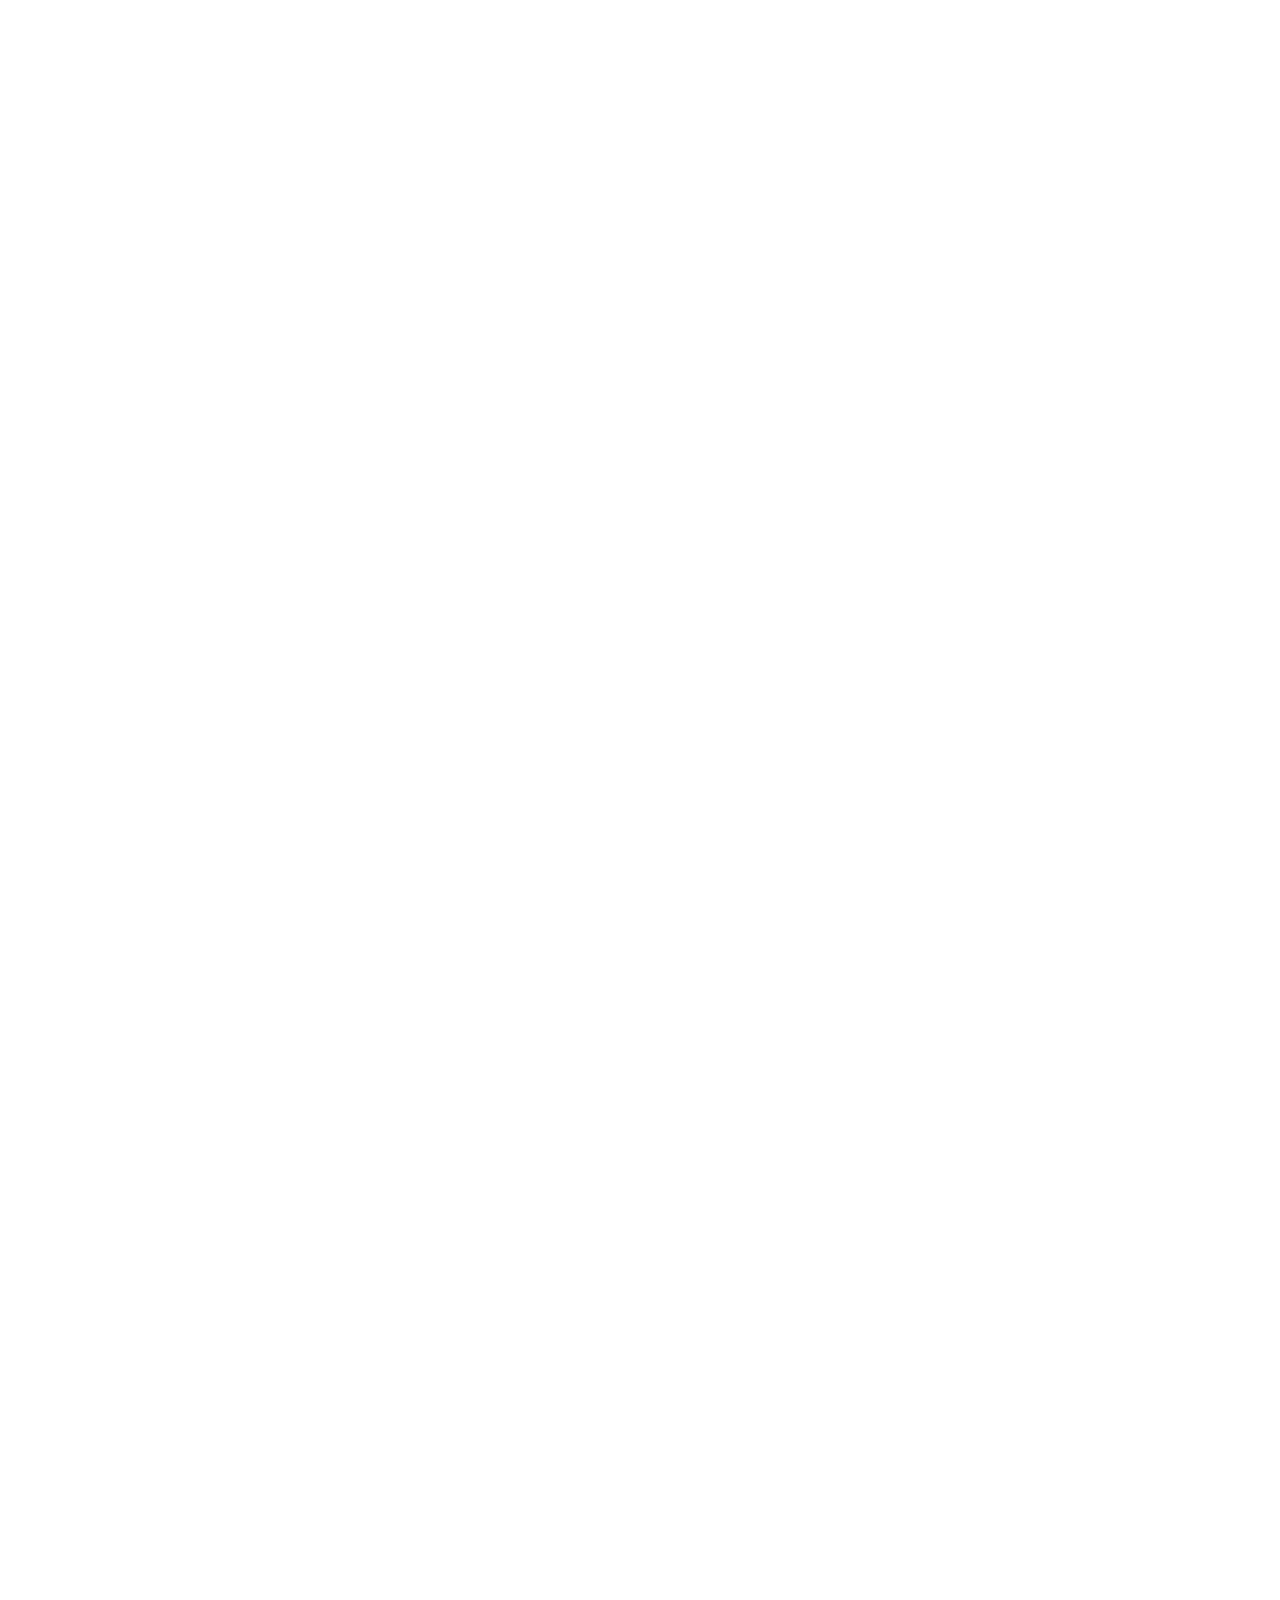
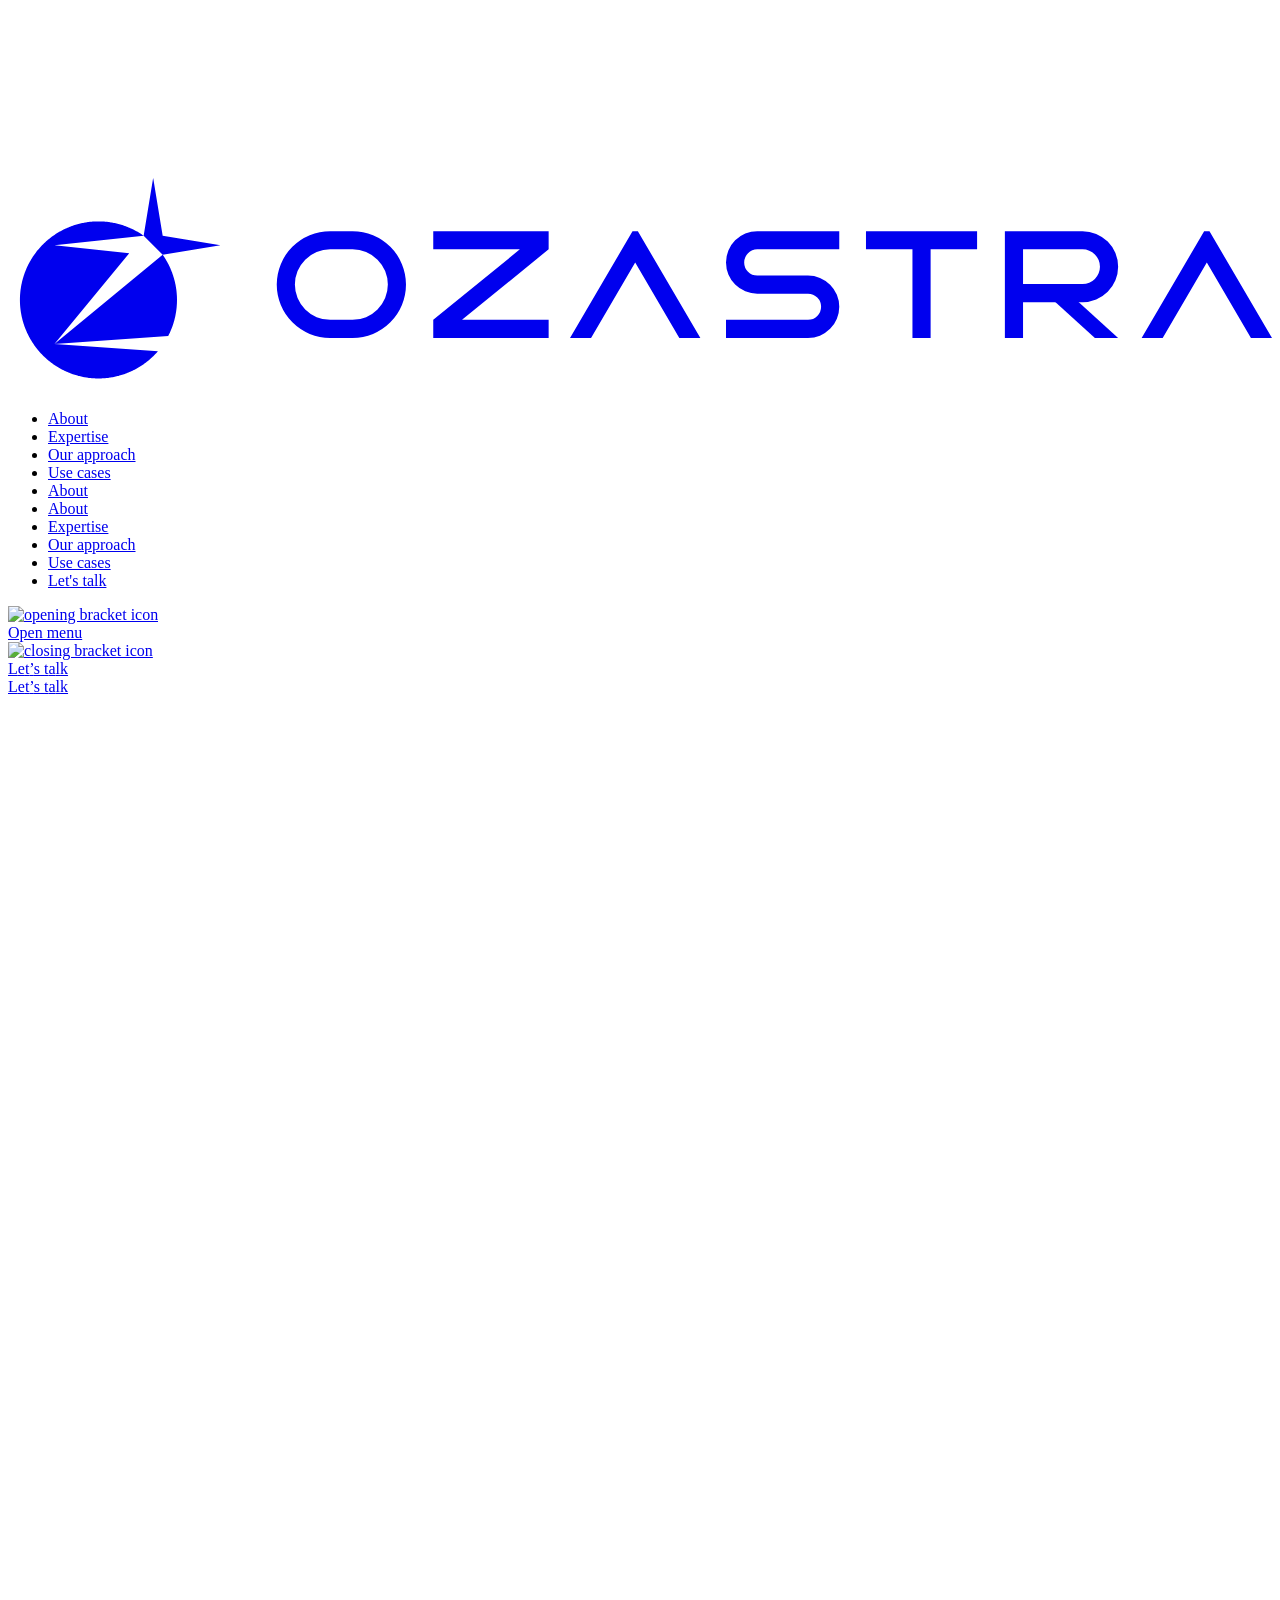
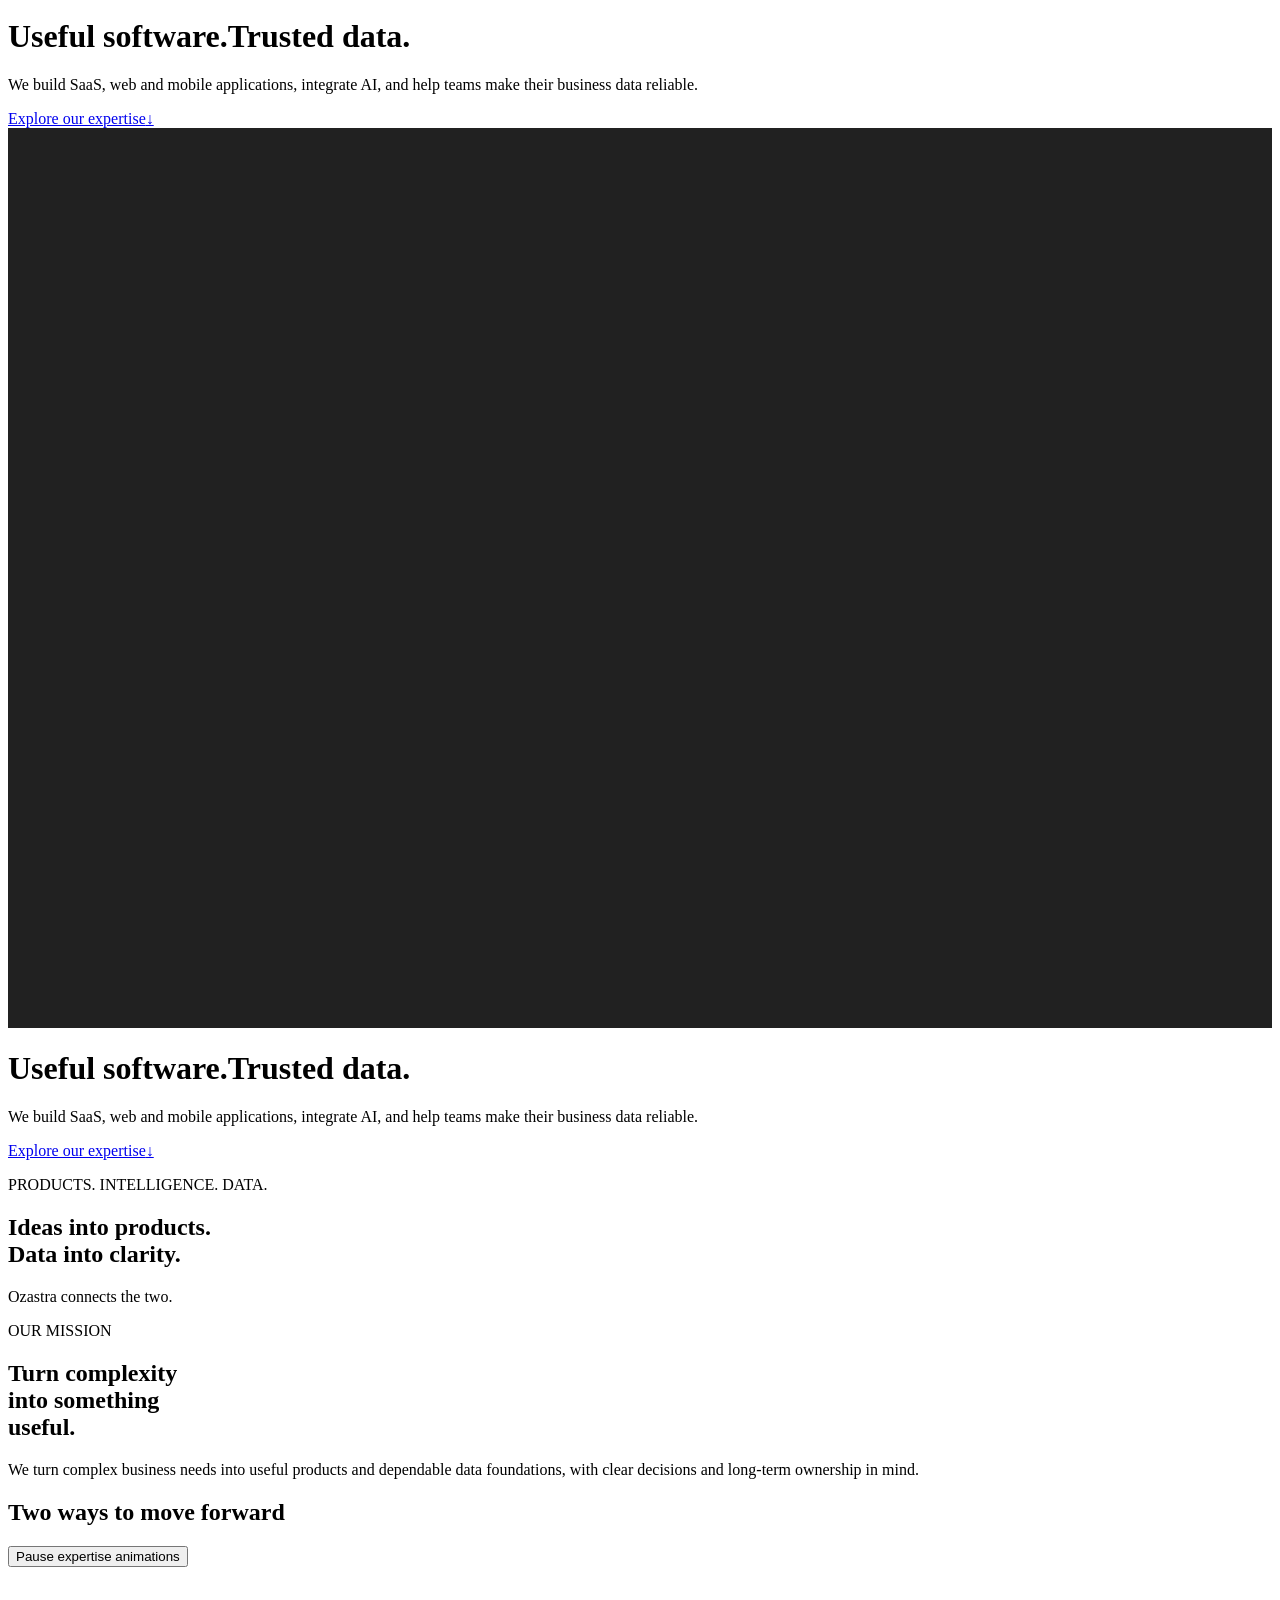
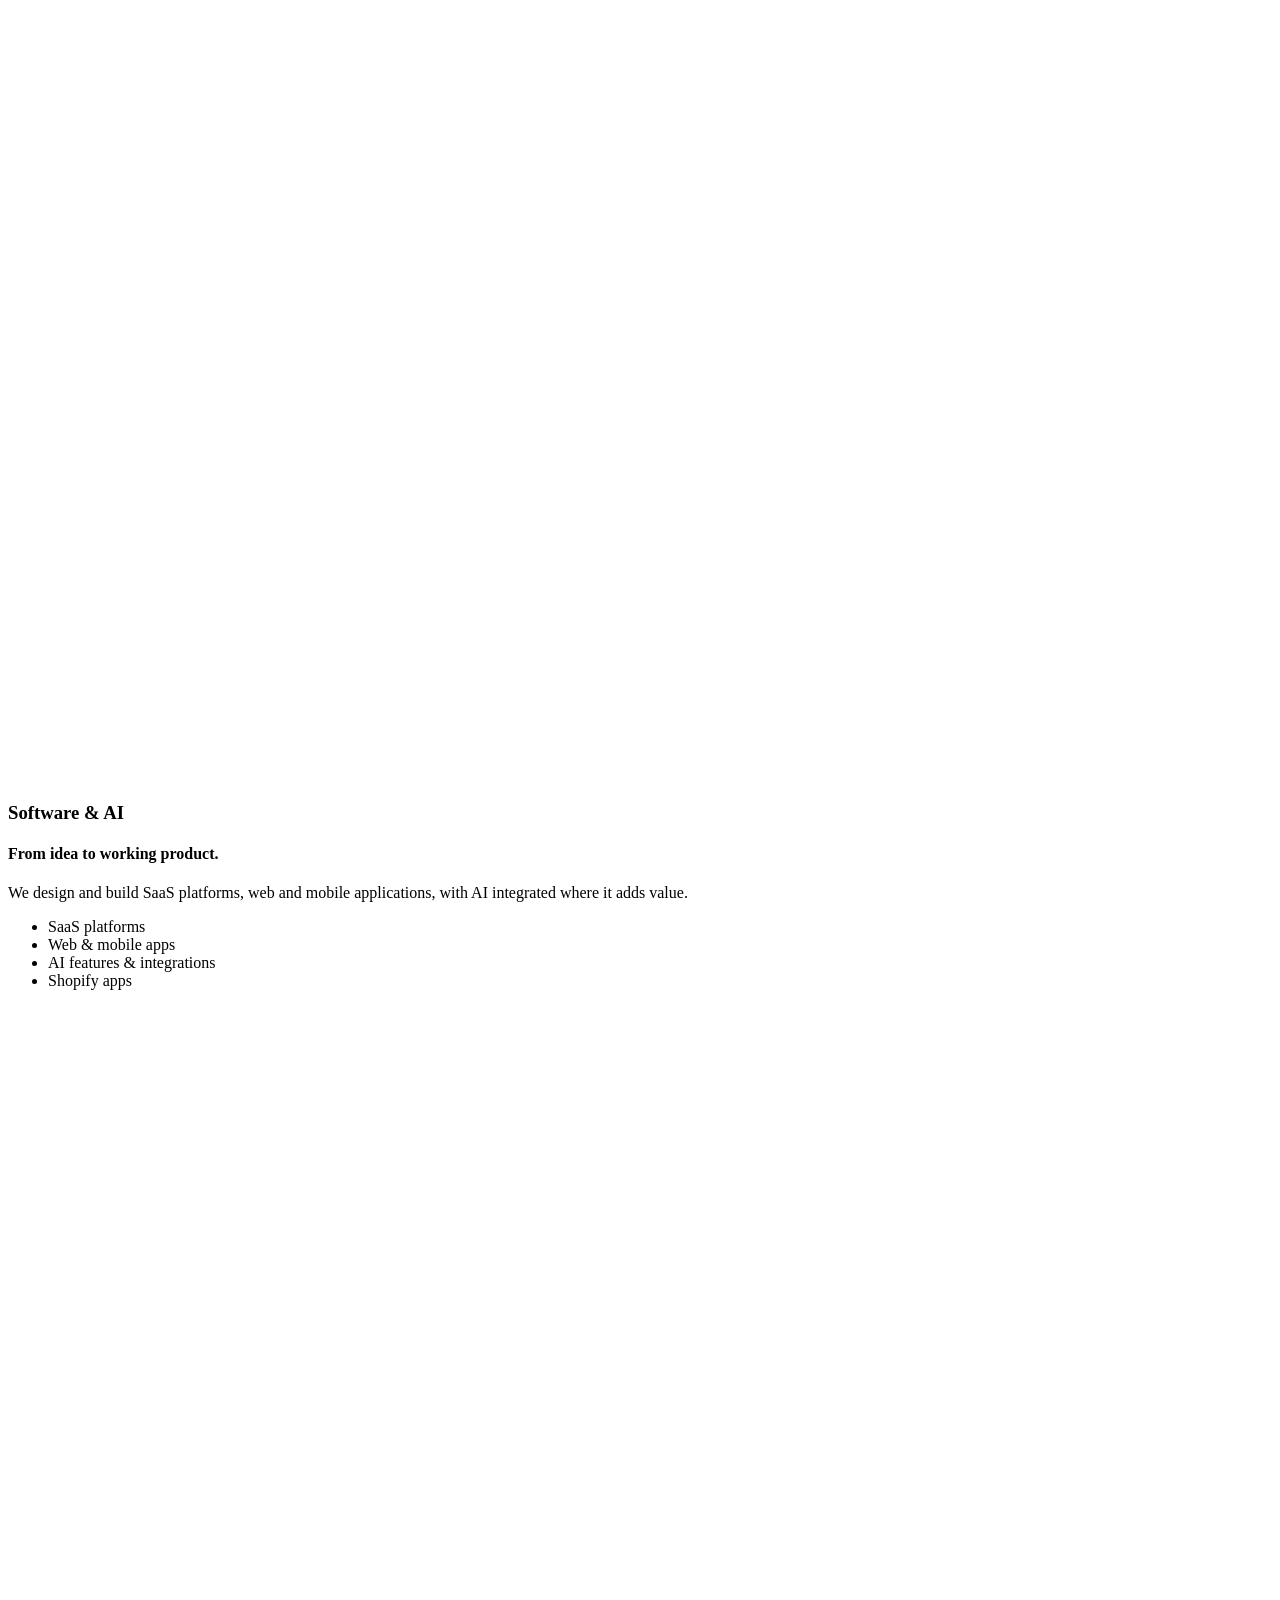
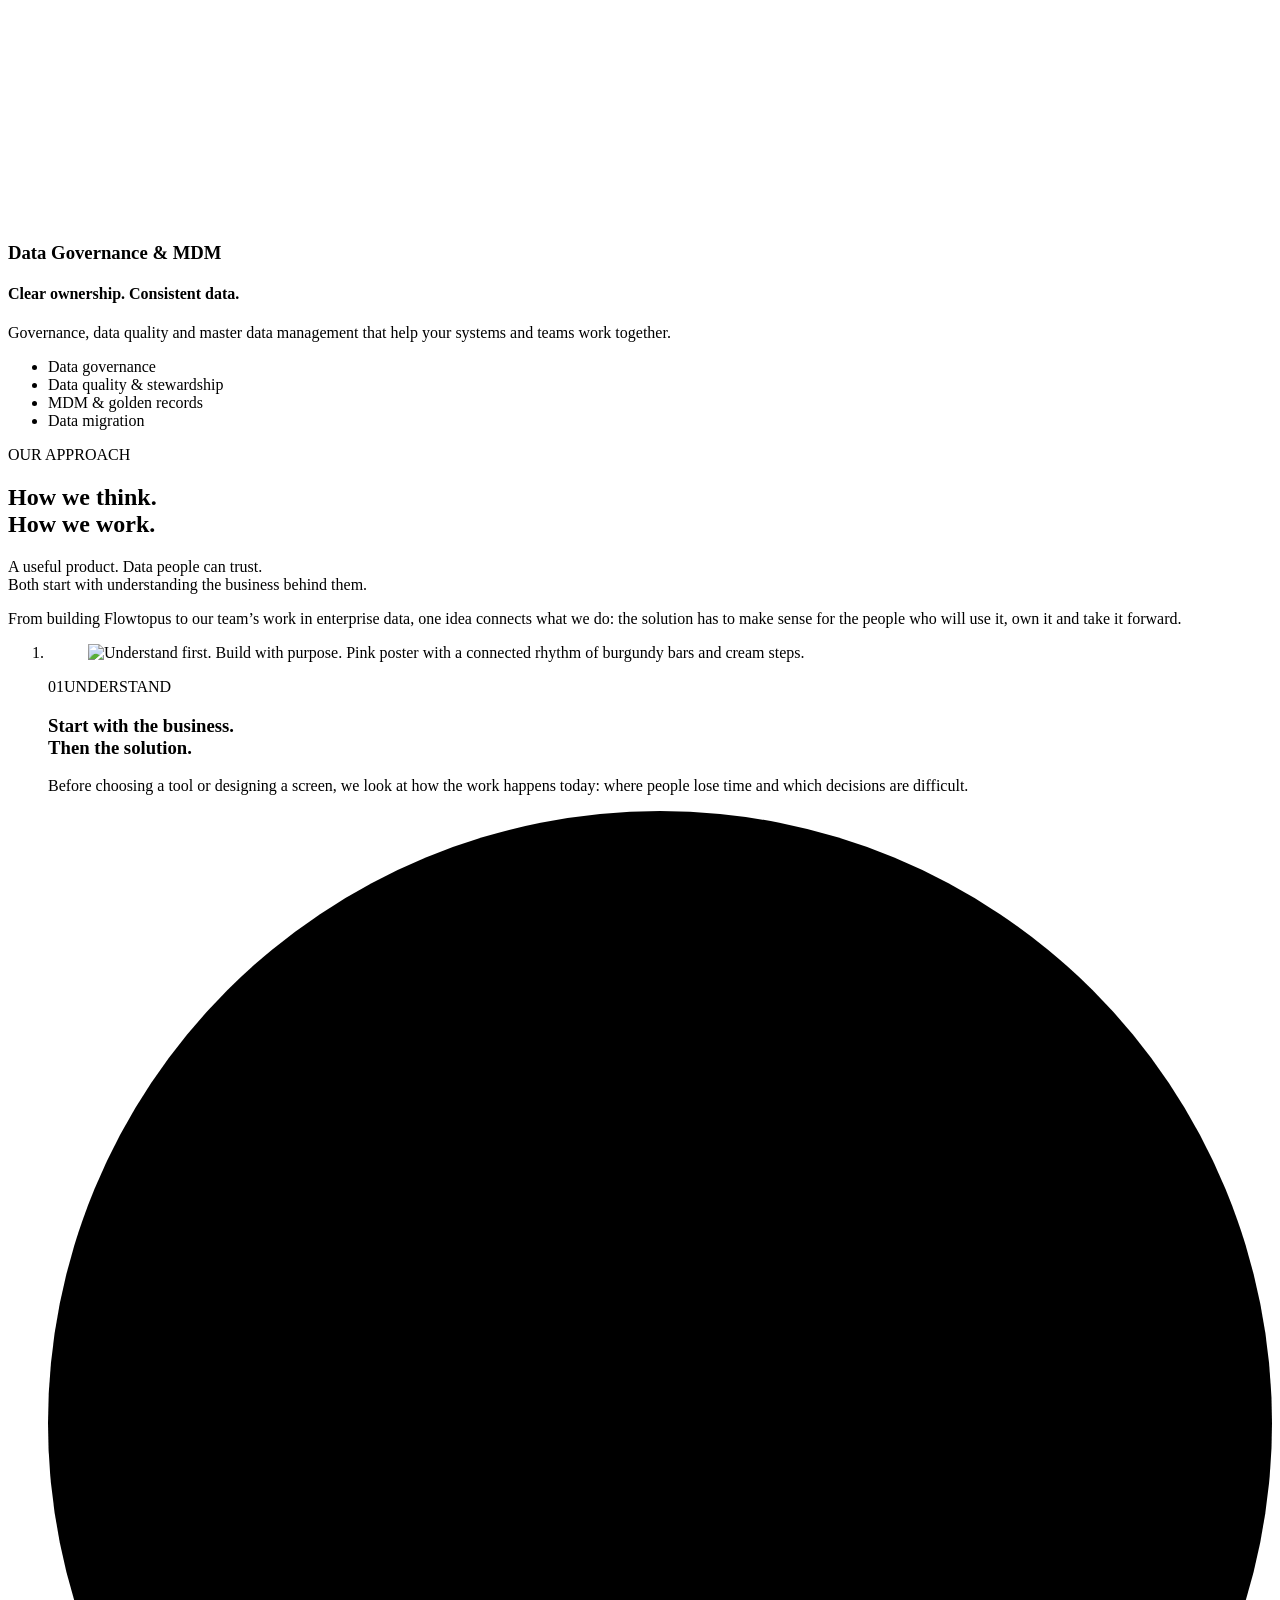
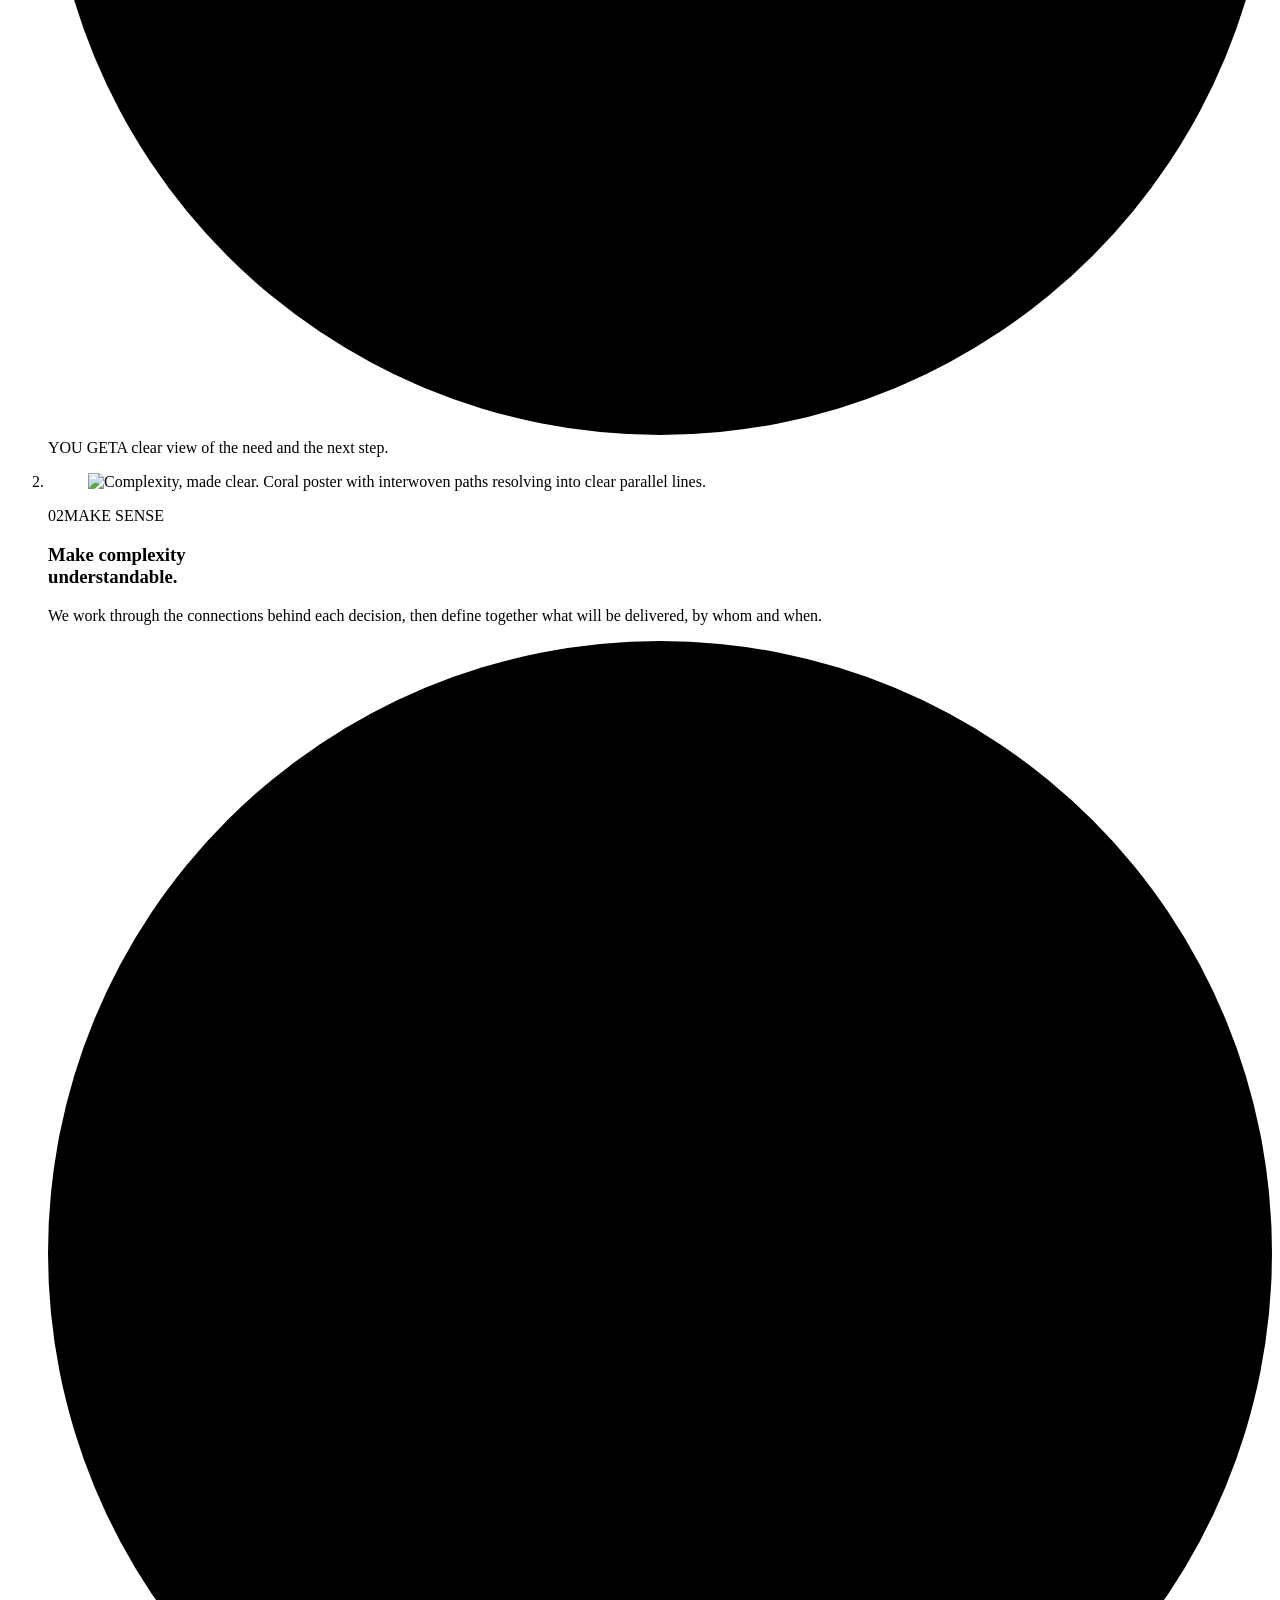
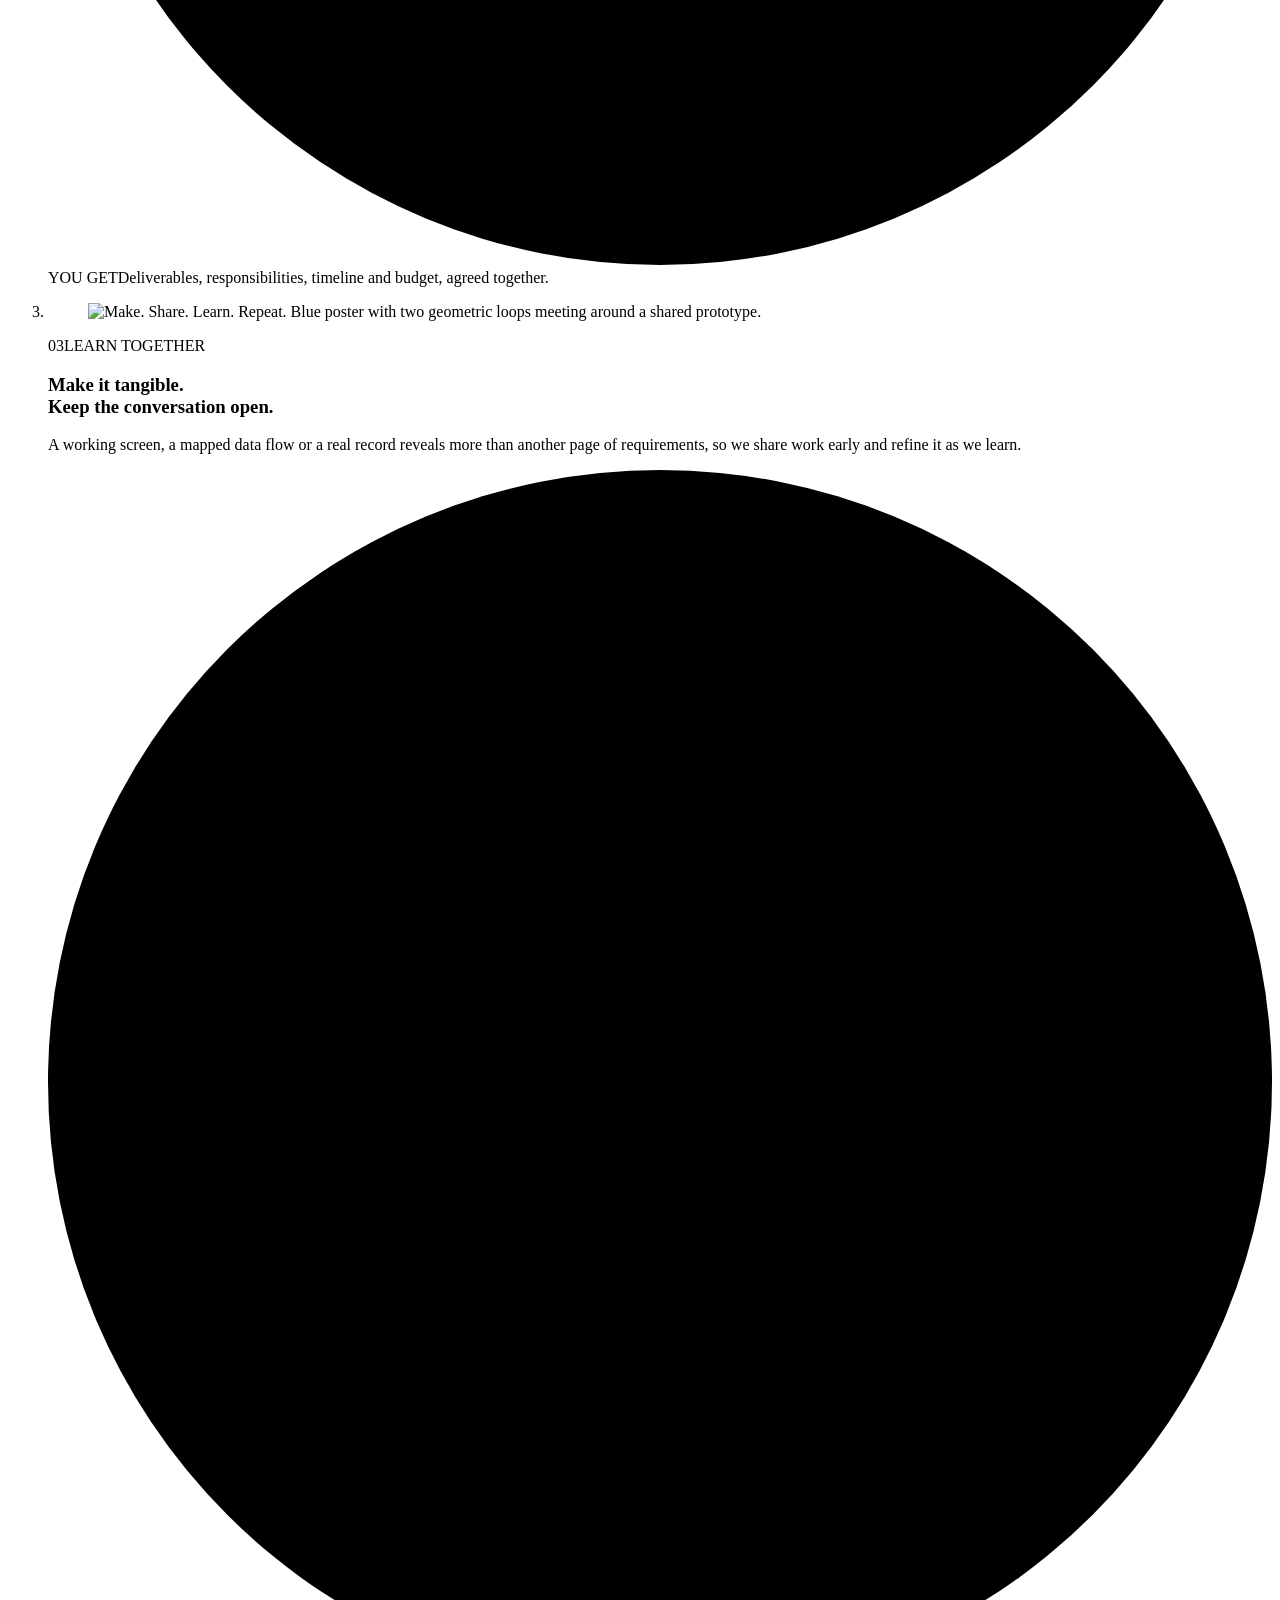
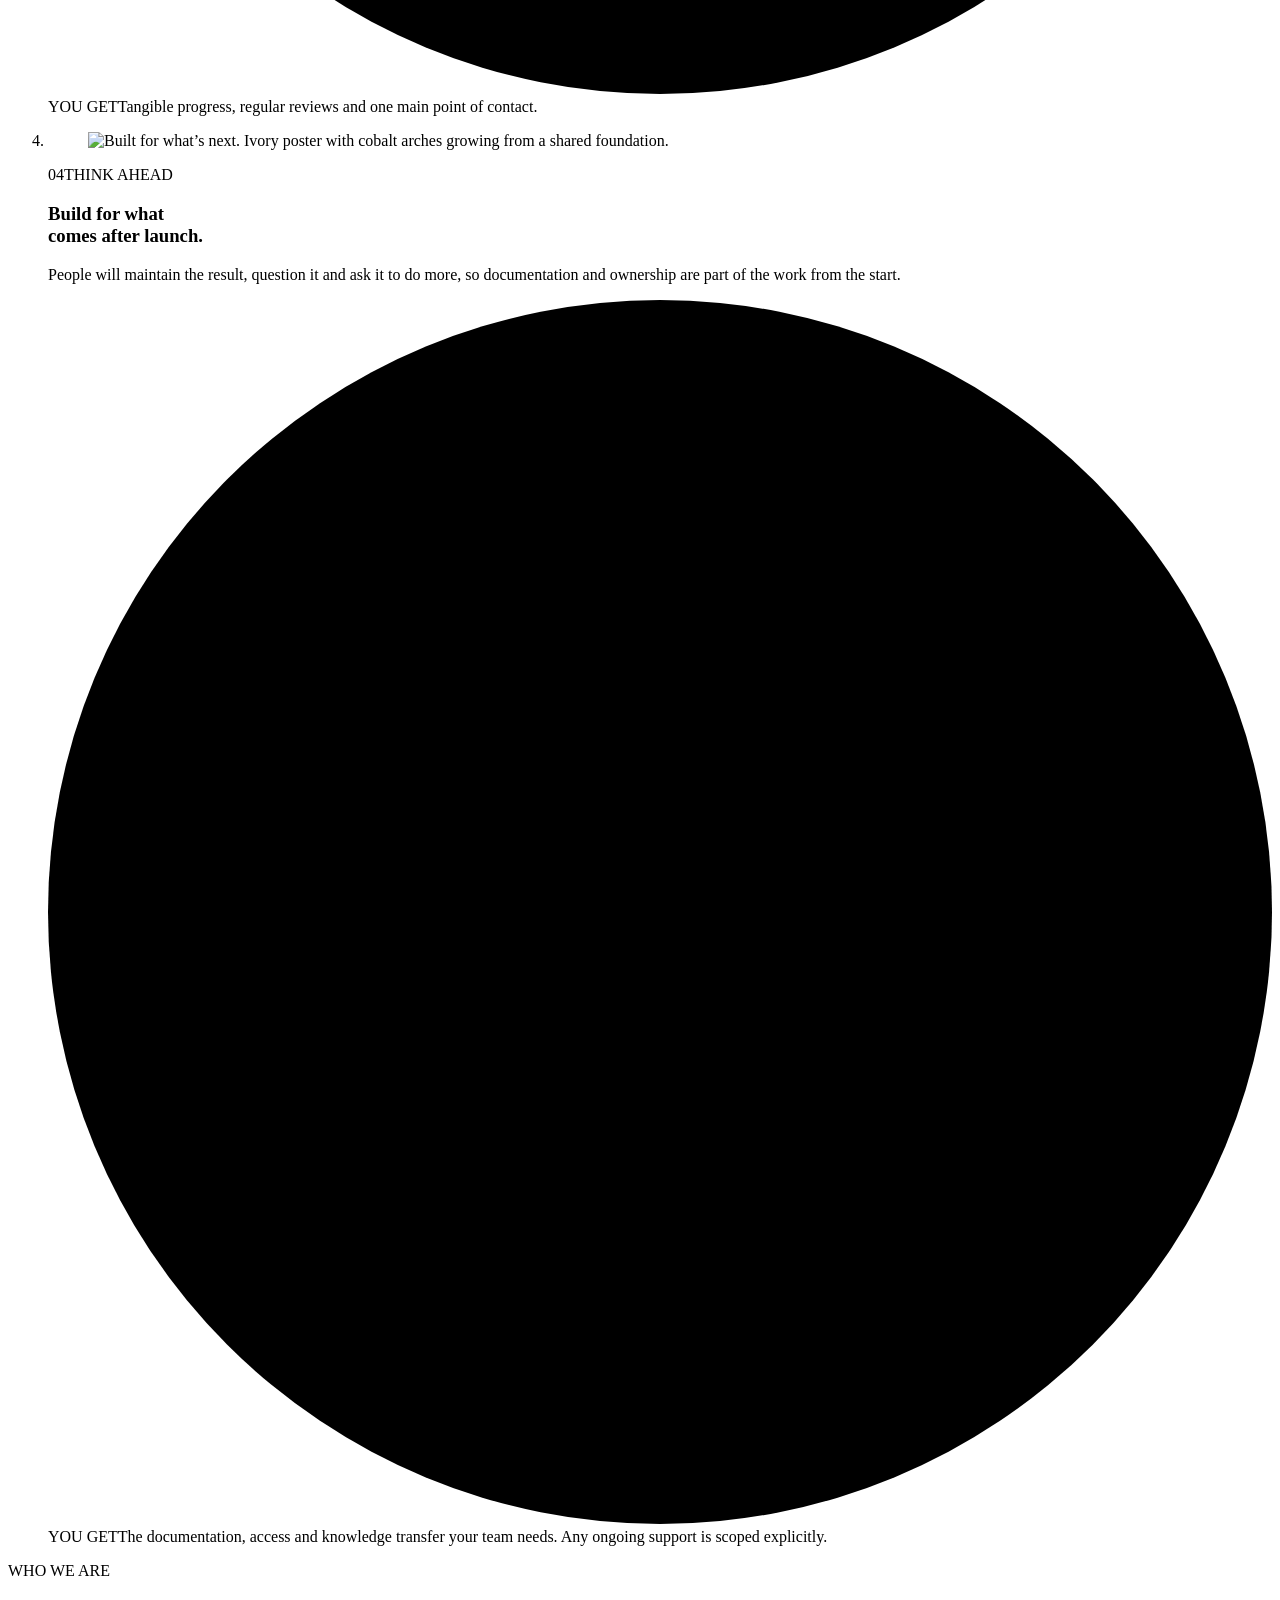
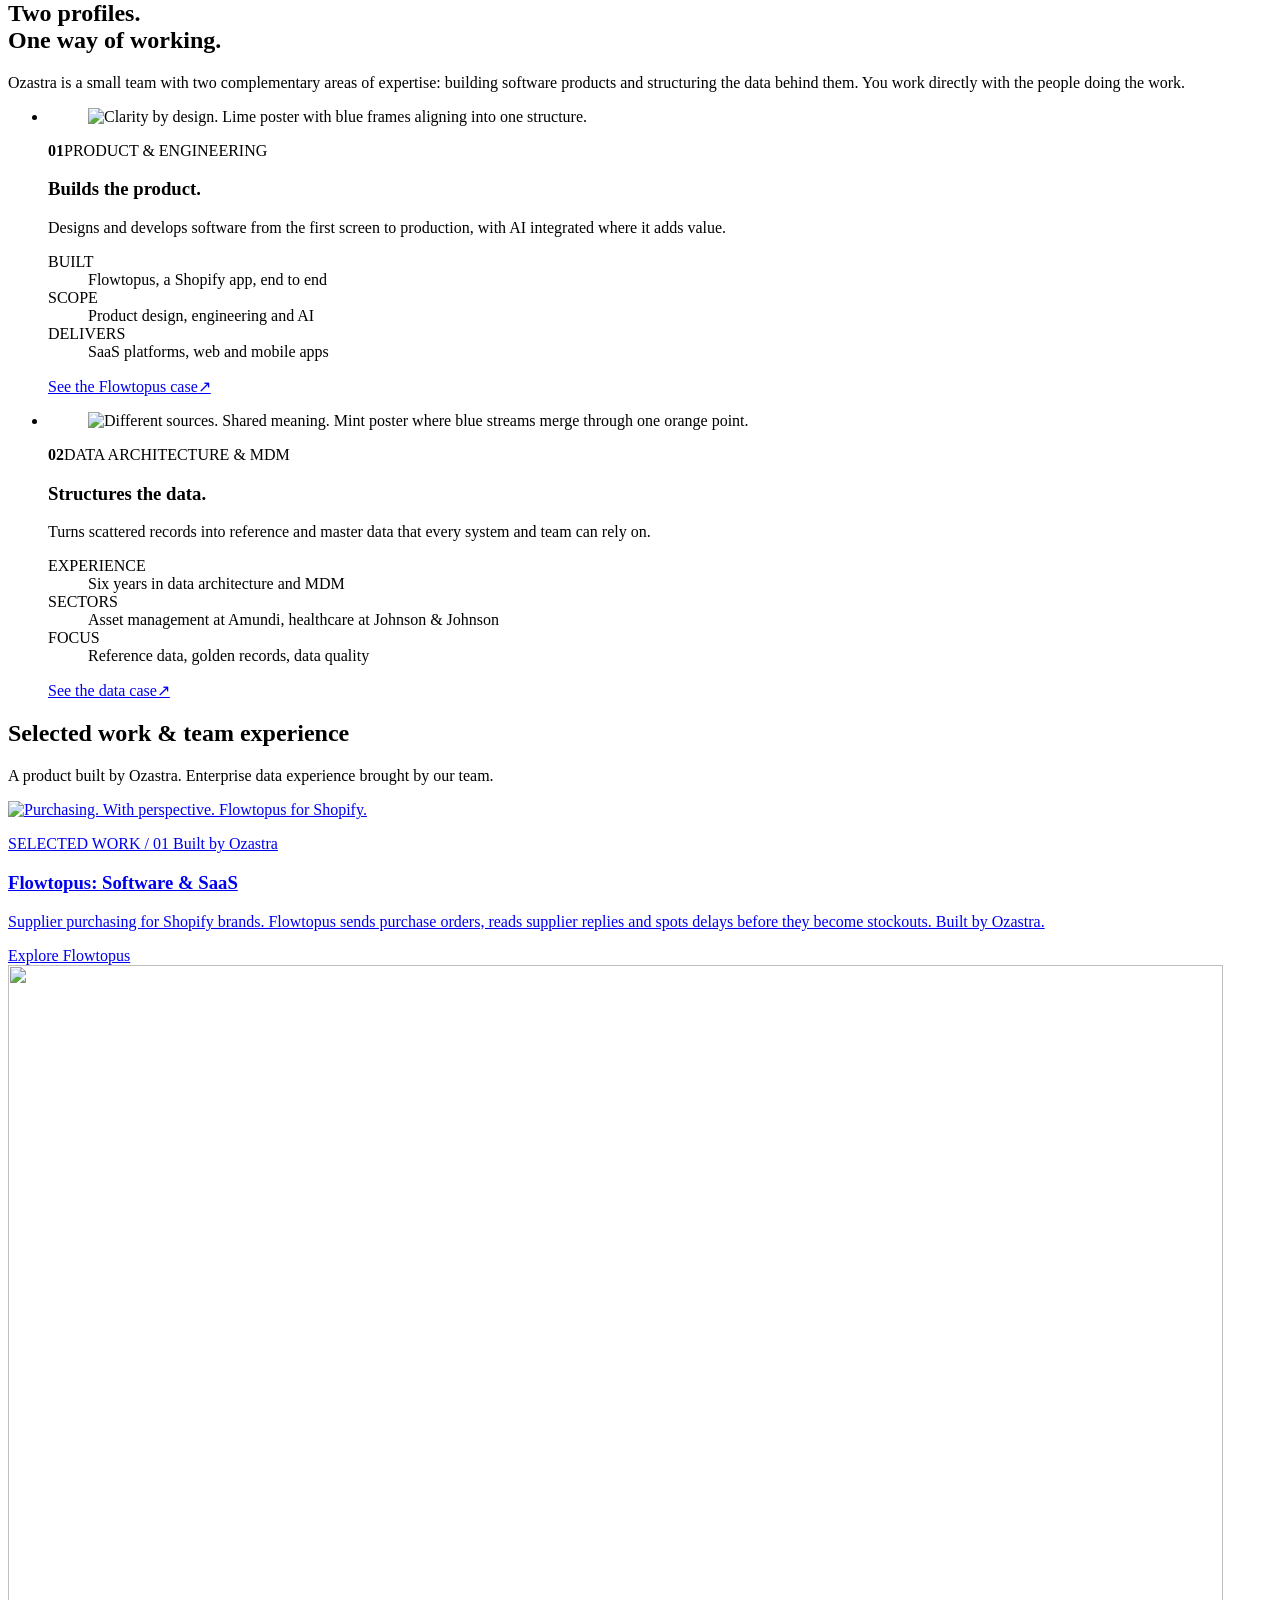
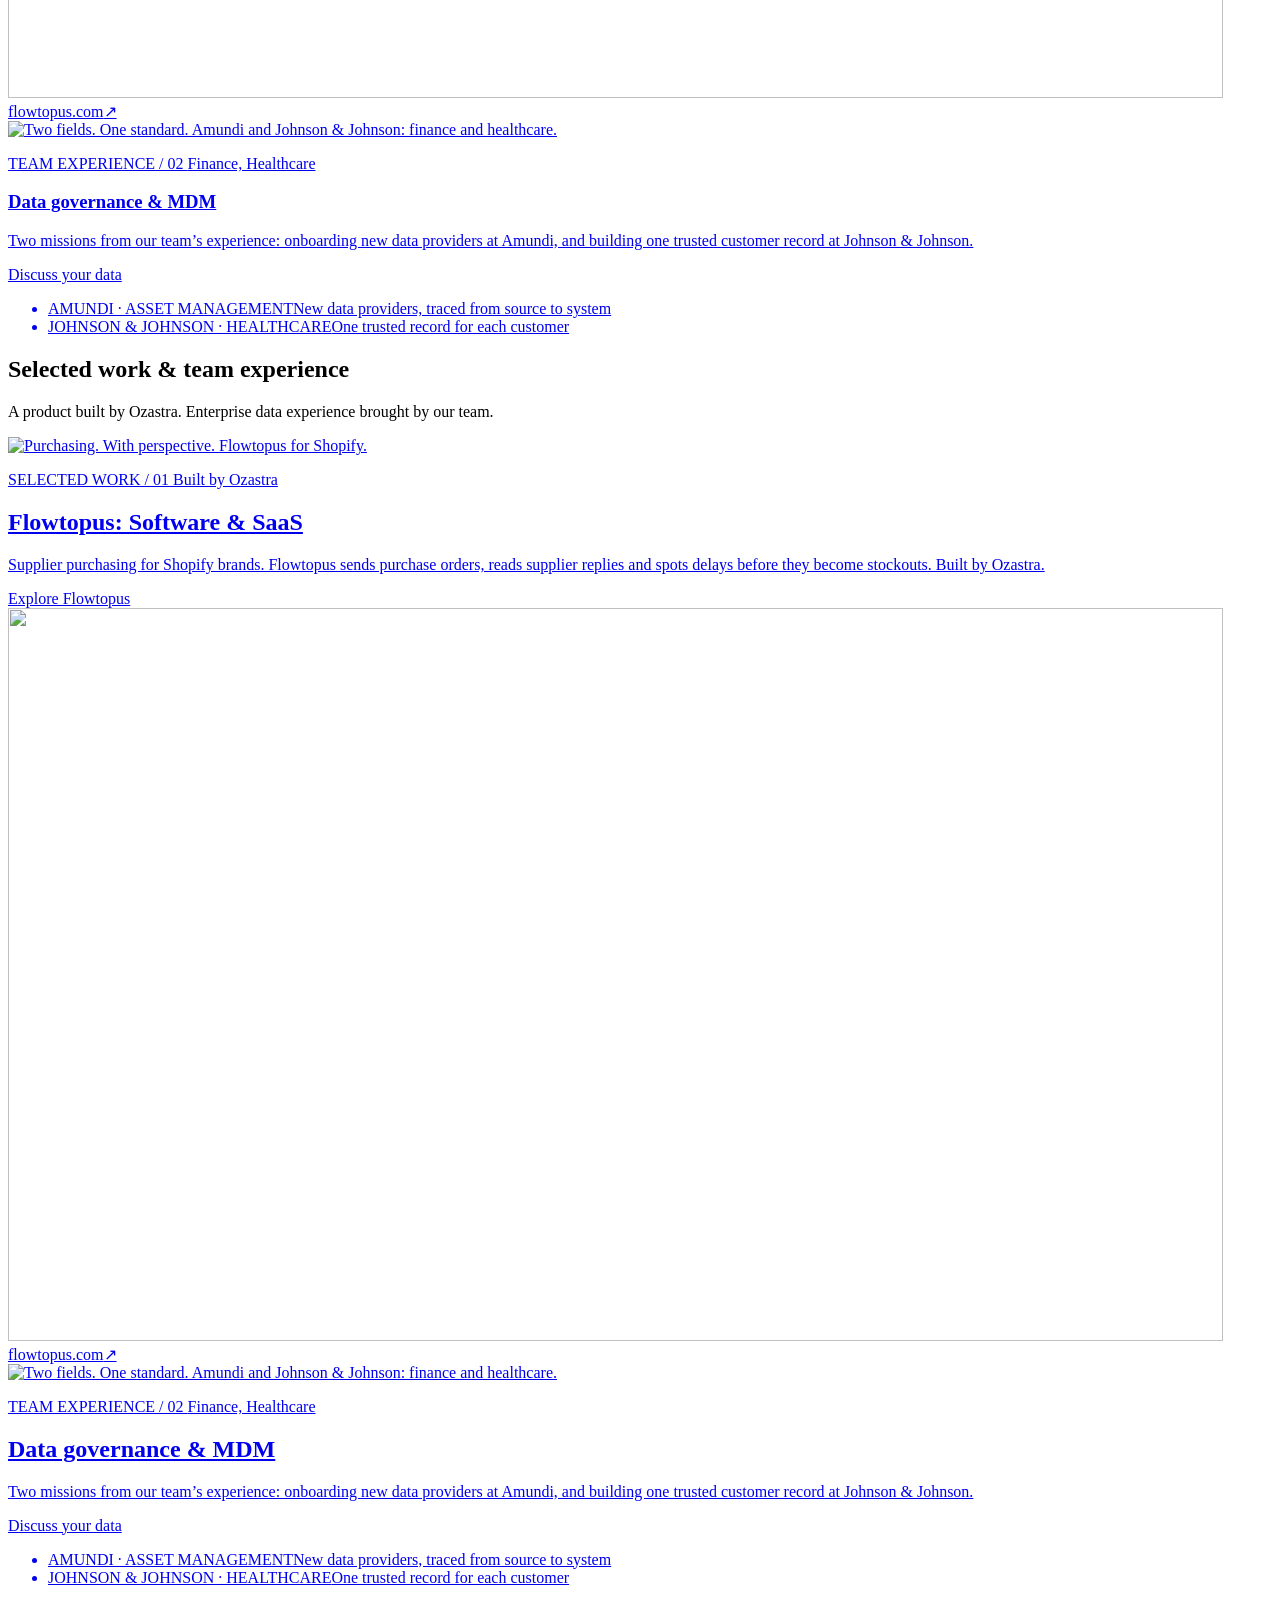
==== commit dee1db93: "Publish the Ozastra logo New logo in the navigation, privacy header and footer signature, with match" ====
--- a/site/index.html
+++ b/site/index.html
@@ -1,6 +1,6 @@
 <!DOCTYPE html>
 
-<html class="w-mod-js" data-wf-page="2535ec7769f8d3fff3642b7f" lang="en"><head><script data-ozastra-chromium="bootstrap">document.documentElement.dataset.ozastraHero = new URLSearchParams(location.search).get('hero') === 'still' ? 'still' : 'chromium';document.documentElement.dataset.ozastraTransition = new URLSearchParams(location.search).get('transition') !== 'off' ? 'on' : 'off';document.documentElement.dataset.ozastraMission = 'on';</script><link data-ozastra-delivery="styles" href="/assets/ozastra/delivery/site-4a6a46d4dc8c.css" rel="stylesheet"/><meta charset="utf-8"/><title>Ozastra: Software, AI &amp; Trusted Data</title><meta content="Ozastra builds SaaS, web and mobile apps, integrates AI, and helps businesses establish trusted data through data governance and MDM." name="description"/><meta content="Ozastra: Software, AI &amp; Trusted Data" property="og:title"/><meta content="Ozastra builds SaaS, web and mobile apps, integrates AI, and helps businesses establish trusted data through data governance and MDM." property="og:description"/><meta content="https://ozastra.com/assets/ozastra/social/ozastra-og.jpg" property="og:image"/><meta content="1200" property="og:image:width"/><meta content="630" property="og:image:height"/><meta content="Ozastra: useful software and trusted data." property="og:image:alt"/><meta content="Ozastra: Software, AI &amp; Trusted Data" name="twitter:title"/><meta content="Ozastra builds SaaS, web and mobile apps, integrates AI, and helps businesses establish trusted data through data governance and MDM." name="twitter:description"/><meta content="https://ozastra.com/assets/ozastra/social/ozastra-og.jpg" name="twitter:image"/><meta content="Ozastra: useful software and trusted data." name="twitter:image:alt"/><meta content="website" property="og:type"/><meta content="summary_large_image" name="twitter:card"/><meta content="width=device-width, initial-scale=1" name="viewport"/><link data-ozastra-startup="preload" href="/assets/ozastra/delivery/ozastra-chromium-hero-c08d3f68b6f8.js" rel="modulepreload"/><link as="image" data-ozastra-startup="preload" fetchpriority="high" href="/assets/ozastra/chromium-mobile.webp" media="(max-width: 767px)" rel="preload"/><link as="image" data-ozastra-startup="preload" fetchpriority="high" href="/assets/ozastra/chromium-desktop.webp" media="(min-width: 768px)" rel="preload"/><script type="text/javascript">!function(o,c){var n=c.documentElement,t=" w-mod-";n.className+=t+"js",("ontouchstart"in o||o.DocumentTouch&&c instanceof DocumentTouch)&&(n.className+=t+"touch")}(window,document);</script><script type="application/ld+json">{
+<html class="w-mod-js" data-wf-page="2535ec7769f8d3fff3642b7f" lang="en"><head><script data-ozastra-chromium="bootstrap">document.documentElement.dataset.ozastraHero = new URLSearchParams(location.search).get('hero') === 'still' ? 'still' : 'chromium';document.documentElement.dataset.ozastraTransition = new URLSearchParams(location.search).get('transition') !== 'off' ? 'on' : 'off';document.documentElement.dataset.ozastraMission = 'on';</script><link data-ozastra-delivery="styles" href="/assets/ozastra/delivery/site-7e6d86ae1e32.css" rel="stylesheet"/><meta charset="utf-8"/><title>Ozastra: Software, AI &amp; Trusted Data</title><meta content="Ozastra builds SaaS, web and mobile apps, integrates AI, and helps businesses establish trusted data through data governance and MDM." name="description"/><meta content="Ozastra: Software, AI &amp; Trusted Data" property="og:title"/><meta content="Ozastra builds SaaS, web and mobile apps, integrates AI, and helps businesses establish trusted data through data governance and MDM." property="og:description"/><meta content="https://ozastra.com/assets/ozastra/social/ozastra-og.jpg" property="og:image"/><meta content="1200" property="og:image:width"/><meta content="630" property="og:image:height"/><meta content="Ozastra: useful software and trusted data." property="og:image:alt"/><meta content="Ozastra: Software, AI &amp; Trusted Data" name="twitter:title"/><meta content="Ozastra builds SaaS, web and mobile apps, integrates AI, and helps businesses establish trusted data through data governance and MDM." name="twitter:description"/><meta content="https://ozastra.com/assets/ozastra/social/ozastra-og.jpg" name="twitter:image"/><meta content="Ozastra: useful software and trusted data." name="twitter:image:alt"/><meta content="website" property="og:type"/><meta content="summary_large_image" name="twitter:card"/><meta content="width=device-width, initial-scale=1" name="viewport"/><link data-ozastra-startup="preload" href="/assets/ozastra/delivery/ozastra-chromium-hero-c08d3f68b6f8.js" rel="modulepreload"/><link as="image" data-ozastra-startup="preload" fetchpriority="high" href="/assets/ozastra/chromium-mobile.webp" media="(max-width: 767px)" rel="preload"/><link as="image" data-ozastra-startup="preload" fetchpriority="high" href="/assets/ozastra/chromium-desktop.webp" media="(min-width: 768px)" rel="preload"/><script type="text/javascript">!function(o,c){var n=c.documentElement,t=" w-mod-";n.className+=t+"js",("ontouchstart"in o||o.DocumentTouch&&c instanceof DocumentTouch)&&(n.className+=t+"touch")}(window,document);</script><script type="application/ld+json">{
   "@context": "https://schema.org",
   "@type": "Organization",
   "name": "Ozastra",
@@ -151,16 +151,16 @@
     }, { signal: controller.signal });
   } else start();
 })();
-</script><link href="/favicon.ico?v=ozastra-rose-1" rel="icon" type="image/x-icon"/>
-<link href="/assets/ozastra/icons/ozastra-16.png?v=1" rel="icon" sizes="16x16" type="image/png"/>
-<link href="/assets/ozastra/icons/ozastra-32.png?v=1" rel="icon" sizes="32x32" type="image/png"/>
-<link href="/assets/ozastra/icons/ozastra-48.png?v=1" rel="icon" sizes="48x48" type="image/png"/>
-<link href="/assets/ozastra/icons/ozastra-180.png?v=1" rel="apple-touch-icon" sizes="180x180" type="image/png"/>
-<link href="/assets/ozastra/icons/ozastra-192.png?v=1" rel="icon" sizes="192x192" type="image/png"/>
-<link href="/assets/ozastra/icons/ozastra-512.png?v=1" rel="icon" sizes="512x512" type="image/png"/>
-
-
-<link href="https://ozastra.com/" rel="canonical"/><meta content="https://ozastra.com/" property="og:url"/></head><body class="global-body"><div aria-hidden="true" class="ozastra-chromium" data-ozastra-chromium="environment" data-state="poster"><picture><source media="(max-width: 767px)" srcset="/assets/ozastra/chromium-mobile.webp"/><img alt="" decoding="async" fetchpriority="high" height="1600" src="/assets/ozastra/chromium-desktop.webp" width="2560"/></picture><canvas></canvas></div><div class="embed w-embed"></div><div class="nav w-nav" data-animation="default" data-collapse="medium" data-duration="1" data-easing="ease" data-easing2="ease" data-ozastra-nav-theme="dark" data-w-id="02a574a0-3947-00bc-fdbd-f2aa5ff362a3" data-wf--navigation--variant="base" ms-code-scroll-offset="" role="banner"><div class="nav-default" data-w-id="02a574a0-b415-6c5e-319a-2a68f28ba1a3"><a aria-current="page" class="nav-logo-div w-inline-block w--current" data-w-id="02a574a0-d966-dda6-0ac6-0a7a27134224" data-wf-element-id="02a574a0-d966-dda6-0ac6-0a7a27134224" href="#top" id="w-node-_02a574a0-d966-dda6-0ac6-0a7a27134224-9089315a"><span class="ozastra-nav-wordmark secondary-btn-txt">OZASTRA</span></a><div class="nav-items-outer" id="w-node-_02a574a0-7a0d-8677-7cd0-37b6d7a37c57-9089315a"><nav class="nav-items-inner w-nav-menu" data-w-id="02a574a0-5892-1951-d59f-7f6eaece20da" role="navigation"><ul class="nav-items-list w-list-unstyled" data-lenis-prevent="" role="list"><li class="nav-item desktop"><a class="nav-link w-inline-block" data-wf-element-id="02a574a0-0fb4-d33c-2c4b-b6bbfa750a17" href="#about"><div class="nav-link-txt">About</div></a></li><li class="nav-item desktop"><a class="nav-link w-inline-block" data-wf-element-id="02a574a0-5c30-0358-1a82-b5bec19910c1" href="#product"><div class="nav-link-txt">Expertise</div></a></li><li class="nav-item desktop"><a class="nav-link w-inline-block" data-wf-element-id="02a574a0-2832-6bad-6f31-b1c8c4e8db01" href="#team"><div class="nav-link-txt">Our approach</div></a></li><li class="nav-item desktop"><a class="nav-link last-in-list w-inline-block" data-wf-element-id="02a574a0-b6d6-c196-b63d-d98ddd1e7e27" href="#use-cases"><div class="nav-link-txt">Use cases</div></a></li><li class="nav-item mobile in_subpage"><a class="nav-link w-inline-block" data-scramble-menu-close="" data-wf-element-id="02a574a0-5bab-acee-58b9-4e7bd0f83515" href="#about"><div class="nav-link-txt" data-scramble-menu="">About</div></a></li><li class="nav-item mobile not_in_subpage"><a class="nav-link w-inline-block" data-scramble-menu-close="" data-wf-element-id="02a574a0-0e86-656c-b907-1a60e6da1e02" href="#about"><div class="nav-link-txt" data-scramble-menu="">About</div></a></li><li class="nav-item mobile"><a class="nav-link w-inline-block" data-scramble-menu-close="" data-wf-element-id="02a574a0-2a0c-32cf-804d-5b6eab09b08f" href="#product"><div class="nav-link-txt" data-scramble-menu="">Expertise</div></a></li><li class="nav-item mobile"><a class="nav-link w-inline-block" data-scramble-menu-close="" data-wf-element-id="02a574a0-900a-1848-8a2e-f6a2d2ae575e" href="#team"><div class="nav-link-txt" data-scramble-menu="">Our approach</div></a></li><li class="nav-item mobile"><a class="nav-link w-inline-block" data-wf-element-id="02a574a0-b24a-42d0-ae07-f04a55b2bebb" href="#use-cases"><div class="nav-link-txt" data-scramble-menu="">Use cases</div></a></li><li class="nav-item mobile"><a class="nav-link w-inline-block" data-wf-element-id="02a574a0-9c15-a8dc-5160-3c31ba6a7cf4" href="#start-a-project"><div class="nav-link-txt" data-scramble-menu="">Let's talk</div></a></li></ul></nav><div class="nav-btn-mobile" id="w-node-_02a574a0-22c4-d1a3-1a6e-16f4c67342ab-9089315a"><div aria-controls="w-nav-overlay-0" aria-expanded="false" aria-haspopup="menu" aria-label="menu" class="nav-btn w-nav-button" role="button" tabindex="0"><a class="button w-inline-block" data-scramble-toggle="" data-w-id="02a574a0-d229-c5a9-68b1-2e01061366e6" data-wf-element-id="02a574a0-d229-c5a9-68b1-2e01061366e6" href="#"><img alt="opening bracket icon" class="icon btn-1" loading="lazy" src="/assets/ozastra/resources/c1e4cb72a4d02563.svg"/><div class="button-txt" data-scramble-text="">Open menu</div><img alt="closing bracket icon" class="icon btn-2" loading="lazy" src="/assets/ozastra/resources/39945d0743a2c1cd.svg"/></a></div></div></div><div class="nav-btn-desktop" id="w-node-_02a574a0-c058-bc59-0e0f-0a4ba24fe445-9089315a"><div class="align-vertically is-right-aligned"><div class="section-layer-div _w-auto is-centered"><div class="section-layer-1 is-relative _w-auto" data-w-id="02a574a0-eda9-7dea-4afb-4c51bba02923"><a class="decode w-inline-block" data-scramble="" data-scramble-fixed-width="false" data-wf-element-id="02a574a0-56ca-4998-d25a-e2a77c12e7d8" href="#start-a-project"><div class="secondary-button"><div class="secondary-btn-txt" data-scramble-text=""><span>L</span><span>e</span><span>t</span><span>’</span><span>s</span><span> </span><span>t</span><span>a</span><span>l</span><span>k</span><span></span><span></span></div></div></a></div><div class="section-layer-2 is-absolute" data-w-id="02a574a0-0388-8ea8-9f77-baaee7969869"><a class="decode w-inline-block" data-scramble="" data-scramble-fixed-width="false" data-wf-element-id="02a574a0-abce-7f3a-7959-a27025c6ddb7" href="#start-a-project"><div class="secondary-button-dark"><div class="button-txt-div"><div class="secondary-btn-txt" data-scramble-text=""><span>L</span><span>e</span><span>t</span><span>’</span><span>s</span><span> </span><span>t</span><span>a</span><span>l</span><span>k</span><span></span><span></span></div></div></div></a></div></div></div></div></div></div><div class="main-content" id="top"><div class="breakpoint-section" data-ozastra-stage="hero" data-w-id="02a574a0-744f-3a01-1fdc-4223abaafe9e"><div class="vw-desktop"><div class="default-section h-100 is-black" data-w-id="02a574a0-0b2d-7b4a-d42c-f4c9e4438586"><div class="section-layer-div"><div class="section-layer-1"><div class="embed w-embed w-script"><div "="" id="hero-video-wrapper" style="position: relative; width: 100%; height: 100vh; overflow: hidden;">
+</script><link href="/favicon.ico?v=ozastra-limbe-1" rel="icon" type="image/x-icon"/>
+<link href="/assets/ozastra/icons/ozastra-16.png?v=2" rel="icon" sizes="16x16" type="image/png"/>
+<link href="/assets/ozastra/icons/ozastra-32.png?v=2" rel="icon" sizes="32x32" type="image/png"/>
+<link href="/assets/ozastra/icons/ozastra-48.png?v=2" rel="icon" sizes="48x48" type="image/png"/>
+<link href="/assets/ozastra/icons/ozastra-180.png?v=2" rel="apple-touch-icon" sizes="180x180" type="image/png"/>
+<link href="/assets/ozastra/icons/ozastra-192.png?v=2" rel="icon" sizes="192x192" type="image/png"/>
+<link href="/assets/ozastra/icons/ozastra-512.png?v=2" rel="icon" sizes="512x512" type="image/png"/>
+
+
+<link href="https://ozastra.com/" rel="canonical"/><meta content="https://ozastra.com/" property="og:url"/></head><body class="global-body"><div aria-hidden="true" class="ozastra-chromium" data-ozastra-chromium="environment" data-state="poster"><picture><source media="(max-width: 767px)" srcset="/assets/ozastra/chromium-mobile.webp"/><img alt="" decoding="async" fetchpriority="high" height="1600" src="/assets/ozastra/chromium-desktop.webp" width="2560"/></picture><canvas></canvas></div><div class="embed w-embed"></div><div class="nav w-nav" data-animation="default" data-collapse="medium" data-duration="1" data-easing="ease" data-easing2="ease" data-ozastra-nav-theme="dark" data-w-id="02a574a0-3947-00bc-fdbd-f2aa5ff362a3" data-wf--navigation--variant="base" ms-code-scroll-offset="" role="banner"><div class="nav-default" data-w-id="02a574a0-b415-6c5e-319a-2a68f28ba1a3"><a aria-current="page" aria-label="Ozastra" class="nav-logo-div w-inline-block w--current" data-w-id="02a574a0-d966-dda6-0ac6-0a7a27134224" data-wf-element-id="02a574a0-d966-dda6-0ac6-0a7a27134224" href="#top" id="w-node-_02a574a0-d966-dda6-0ac6-0a7a27134224-9089315a"><svg aria-hidden="true" class="ozastra-nav-logo" focusable="false" viewbox="0 0 1183 210" xmlns="http://www.w3.org/2000/svg"><path d="M75.3 58.83L75.29 58.4L75.27 57.97L75.24 57.54L75.21 57.12L75.18 56.69L75.14 56.26L75.1 55.83L75.05 55.41L74.99 54.98L74.93 54.56L74.86 54.13L74.79 53.71L74.72 53.28L74.64 52.86L74.55 52.44L74.46 52.02L74.36 51.6L74.26 51.19L74.15 50.77L74.04 50.36L73.92 49.94L73.8 49.53L73.67 49.12L73.54 48.71L73.41 48.31L73.26 47.9L73.12 47.5L72.96 47.09L72.81 46.7L72.64 46.3L72.48 45.9L72.31 45.51L72.13 45.12L71.95 44.73L71.76 44.34L71.57 43.95L71.38 43.57L71.18 43.19L70.97 42.81L70.76 42.44L70.55 42.07L70.33 41.7L70.11 41.33L69.88 40.97L69.65 40.6L69.41 40.25L69.17 39.89L68.93 39.55L20.69 79.31L71.4 75.77L71.57 75.43L71.76 75.04L71.95 74.66L72.13 74.27L72.31 73.87L72.48 73.48L72.64 73.09L72.81 72.69L72.96 72.29L73.12 71.89L73.26 71.48L73.41 71.08L73.54 70.67L73.67 70.26L73.8 69.85L73.92 69.44L74.04 69.03L74.15 68.61L74.26 68.2L74.36 67.78L74.46 67.36L74.55 66.94L74.64 66.52L74.72 66.1L74.79 65.67L74.86 65.25L74.93 64.83L74.99 64.4L75.05 63.98L75.1 63.55L75.14 63.12L75.18 62.69L75.21 62.27L75.24 61.84L75.27 61.41L75.29 60.98L75.3 60.55L75.31 60.12L75.31 59.69L75.31 59.26ZM68.93 39.55L68.93 39.55L94.69 35.31L68.93 31.07L64.69 5.31L60.45 31.07L60.45 31.07ZM59.75 30.59L59.4 30.35L59.03 30.12L58.67 29.89L58.3 29.67L57.93 29.45L57.56 29.24L57.19 29.03L56.81 28.82L56.43 28.62L56.05 28.43L55.66 28.24L55.27 28.05L54.88 27.87L54.49 27.69L54.1 27.52L53.7 27.36L53.3 27.19L52.91 27.04L52.5 26.88L52.1 26.74L51.69 26.59L51.29 26.46L50.88 26.33L50.47 26.2L50.06 26.08L49.64 25.96L49.23 25.85L48.81 25.74L48.4 25.64L47.98 25.54L47.56 25.45L47.14 25.36L46.72 25.28L46.29 25.21L45.87 25.14L45.44 25.07L45.02 25.01L44.59 24.95L44.17 24.9L43.74 24.86L43.31 24.82L42.88 24.79L42.46 24.76L42.03 24.73L41.6 24.71L41.17 24.7L40.74 24.69L40.31 24.69L39.88 24.69L39.45 24.7L39.02 24.71L38.59 24.73L38.16 24.76L37.73 24.79L37.31 24.82L36.88 24.86L36.45 24.9L36.02 24.95L35.6 25.01L35.17 25.07L34.75 25.14L34.33 25.21L33.9 25.28L33.48 25.36L33.06 25.45L32.64 25.54L32.22 25.64L31.8 25.74L31.39 25.85L30.97 25.96L30.56 26.08L30.15 26.2L29.74 26.33L29.33 26.46L28.92 26.59L28.52 26.74L28.11 26.88L27.71 27.04L27.31 27.19L26.91 27.36L26.52 27.52L26.13 27.69L25.73 27.87L25.34 28.05L24.96 28.24L24.57 28.43L24.19 28.62L23.81 28.82L23.43 29.03L23.06 29.24L22.68 29.45L22.32 29.67L21.95 29.89L21.58 30.12L21.22 30.35L20.86 30.59L20.51 30.83L20.16 31.08L19.81 31.33L19.46 31.58L19.12 31.84L18.78 32.1L18.44 32.37L18.11 32.64L17.77 32.91L17.45 33.19L17.12 33.47L16.8 33.76L16.49 34.05L16.17 34.34L15.87 34.64L15.56 34.94L15.26 35.25L14.96 35.56L14.67 35.87L14.38 36.19L14.09 36.51L13.81 36.83L13.53 37.16L13.25 37.49L12.98 37.82L12.72 38.16L12.45 38.5L12.2 38.84L11.94 39.19L11.69 39.54L11.45 39.89L11.21 40.25L10.97 40.6L10.74 40.97L10.51 41.33L10.29 41.7L10.07 42.07L9.86 42.44L9.65 42.81L9.44 43.19L9.24 43.57L9.05 43.95L8.86 44.34L8.67 44.73L8.49 45.12L8.31 45.51L8.14 45.9L7.97 46.3L7.81 46.7L7.65 47.09L7.5 47.5L7.35 47.9L7.21 48.31L7.08 48.71L6.94 49.12L6.82 49.53L6.69 49.94L6.58 50.36L6.46 50.77L6.36 51.19L6.26 51.6L6.16 52.02L6.07 52.44L5.98 52.86L5.9 53.28L5.82 53.71L5.75 54.13L5.69 54.56L5.63 54.98L5.57 55.41L5.52 55.83L5.48 56.26L5.44 56.69L5.4 57.12L5.37 57.54L5.35 57.97L5.33 58.4L5.32 58.83L5.31 59.26L5.31 59.69L5.31 60.12L5.32 60.55L5.33 60.98L5.35 61.41L5.37 61.84L5.4 62.27L5.44 62.69L5.48 63.12L5.52 63.55L5.57 63.98L5.63 64.4L5.69 64.83L5.75 65.25L5.82 65.67L5.9 66.1L5.98 66.52L6.07 66.94L6.16 67.36L6.26 67.78L6.36 68.2L6.46 68.61L6.58 69.03L6.69 69.44L6.82 69.85L6.94 70.26L7.08 70.67L7.21 71.08L7.35 71.48L7.5 71.89L7.65 72.29L7.81 72.69L7.97 73.09L8.14 73.48L8.31 73.87L8.49 74.27L8.67 74.66L8.86 75.04L9.05 75.43L9.24 75.81L9.44 76.19L9.65 76.57L9.86 76.94L10.07 77.32L10.29 77.68L10.51 78.05L10.74 78.42L10.97 78.78L11.21 79.14L11.45 79.49L11.69 79.84L11.94 80.19L12.2 80.54L12.45 80.88L12.72 81.22L12.98 81.56L13.25 81.89L13.53 82.23L13.81 82.55L14.09 82.88L14.38 83.2L14.67 83.51L14.96 83.83L15.26 84.13L15.56 84.44L15.87 84.74L16.17 85.04L16.49 85.33L16.8 85.62L17.12 85.91L17.45 86.19L17.77 86.47L18.11 86.75L18.44 87.02L18.78 87.28L19.12 87.55L19.46 87.8L19.81 88.06L20.16 88.31L20.51 88.55L20.86 88.79L21.22 89.03L21.58 89.26L21.95 89.49L22.32 89.71L22.68 89.93L23.06 90.14L23.43 90.35L23.81 90.56L24.19 90.76L24.57 90.95L24.96 91.14L25.34 91.33L25.73 91.51L26.13 91.69L26.52 91.86L26.91 92.03L27.31 92.19L27.71 92.35L28.11 92.5L28.52 92.65L28.92 92.79L29.33 92.92L29.74 93.06L30.15 93.18L30.56 93.31L30.97 93.42L31.39 93.54L31.8 93.64L32.22 93.74L32.64 93.84L33.06 93.93L33.48 94.02L33.9 94.1L34.33 94.18L34.75 94.25L35.17 94.31L35.6 94.37L36.02 94.43L36.45 94.48L36.88 94.52L37.31 94.56L37.73 94.6L38.16 94.63L38.59 94.65L39.02 94.67L39.45 94.68L39.88 94.69L40.31 94.69L40.74 94.69L41.17 94.68L41.6 94.67L42.03 94.65L42.46 94.63L42.88 94.6L43.31 94.56L43.74 94.52L44.17 94.48L44.59 94.43L45.02 94.37L45.44 94.31L45.87 94.25L46.29 94.18L46.72 94.1L47.14 94.02L47.56 93.93L47.98 93.84L48.4 93.74L48.81 93.64L49.23 93.54L49.64 93.42L50.06 93.31L50.47 93.18L50.88 93.06L51.29 92.92L51.69 92.79L52.1 92.65L52.5 92.5L52.91 92.35L53.3 92.19L53.7 92.03L54.1 91.86L54.49 91.69L54.88 91.51L55.27 91.33L55.66 91.14L56.05 90.95L56.43 90.76L56.81 90.56L57.19 90.35L57.56 90.14L57.93 89.93L58.3 89.71L58.67 89.49L59.03 89.26L59.4 89.03L59.75 88.79L60.11 88.55L60.46 88.31L60.81 88.06L61.16 87.8L61.5 87.55L61.84 87.28L62.18 87.02L62.51 86.75L62.84 86.47L63.17 86.19L63.49 85.91L63.81 85.62L64.13 85.33L64.44 85.04L64.75 84.74L65.06 84.44L65.36 84.13L65.66 83.83L65.95 83.51L66.24 83.2L66.53 82.88L66.81 82.55L66.83 82.53L20.69 79.31L54.02 38.87L20.69 35.31L60.45 31.07L60.45 31.07L60.11 30.83Z" fill="currentColor" fill-rule="evenodd" transform="translate(0 0) scale(2.1)"></path><path d="M49.5 0H70.5A49.5 49.5 0 0 1 70.5 100H49.5A49.5 49.5 0 0 1 49.5 0ZM49.5 17H70.5A32.5 32.5 0 0 1 70.5 83H49.5A32.5 32.5 0 0 1 49.5 17Z" fill="currentColor" fill-rule="evenodd" transform="translate(252 61) scale(1)"></path><path d="M0 0L108 0L108 17L26.93 83L108 83L108 100L0 100L0 83L81.07 17L0 17Z" fill="currentColor" fill-rule="evenodd" transform="translate(398 61) scale(1)"></path><path d="M0 100L58.5 0L63.5 0L122 100L102.3 100L61 29.39L19.7 100Z" fill="currentColor" fill-rule="evenodd" transform="translate(526 61) scale(1)"></path><path d="M106 0H29.25A29.25 29.25 0 0 0 29.25 58.5H76.75A12.25 12.25 0 0 1 76.75 83H0V100H76.75A29.25 29.25 0 0 0 76.75 41.5H29.25A12.25 12.25 0 0 1 29.25 17H106Z" fill="currentColor" fill-rule="evenodd" transform="translate(672 61) scale(1)"></path><path d="M0 0H104V17H60.5V100H43.5V17H0Z" fill="currentColor" fill-rule="evenodd" transform="translate(803 61) scale(1)"></path><path d="M0 0H72.75A33.25 33.25 0 0 1 72.75 66.5H17V100H0ZM17 17H72.75A16.25 16.25 0 0 1 72.75 49.5H17Z" fill="currentColor" fill-rule="evenodd" transform="translate(933 61) scale(1)"></path><path d="M38.16 58L59.92 58L106 100L84.24 100Z" fill="currentColor" fill-rule="evenodd" transform="translate(933 61) scale(1)"></path><path d="M0 100L58.5 0L63.5 0L122 100L102.3 100L61 29.39L19.7 100Z" fill="currentColor" fill-rule="evenodd" transform="translate(1061 61) scale(1)"></path></svg></a><div class="nav-items-outer" id="w-node-_02a574a0-7a0d-8677-7cd0-37b6d7a37c57-9089315a"><nav class="nav-items-inner w-nav-menu" data-w-id="02a574a0-5892-1951-d59f-7f6eaece20da" role="navigation"><ul class="nav-items-list w-list-unstyled" data-lenis-prevent="" role="list"><li class="nav-item desktop"><a class="nav-link w-inline-block" data-wf-element-id="02a574a0-0fb4-d33c-2c4b-b6bbfa750a17" href="#about"><div class="nav-link-txt">About</div></a></li><li class="nav-item desktop"><a class="nav-link w-inline-block" data-wf-element-id="02a574a0-5c30-0358-1a82-b5bec19910c1" href="#product"><div class="nav-link-txt">Expertise</div></a></li><li class="nav-item desktop"><a class="nav-link w-inline-block" data-wf-element-id="02a574a0-2832-6bad-6f31-b1c8c4e8db01" href="#team"><div class="nav-link-txt">Our approach</div></a></li><li class="nav-item desktop"><a class="nav-link last-in-list w-inline-block" data-wf-element-id="02a574a0-b6d6-c196-b63d-d98ddd1e7e27" href="#use-cases"><div class="nav-link-txt">Use cases</div></a></li><li class="nav-item mobile in_subpage"><a class="nav-link w-inline-block" data-scramble-menu-close="" data-wf-element-id="02a574a0-5bab-acee-58b9-4e7bd0f83515" href="#about"><div class="nav-link-txt" data-scramble-menu="">About</div></a></li><li class="nav-item mobile not_in_subpage"><a class="nav-link w-inline-block" data-scramble-menu-close="" data-wf-element-id="02a574a0-0e86-656c-b907-1a60e6da1e02" href="#about"><div class="nav-link-txt" data-scramble-menu="">About</div></a></li><li class="nav-item mobile"><a class="nav-link w-inline-block" data-scramble-menu-close="" data-wf-element-id="02a574a0-2a0c-32cf-804d-5b6eab09b08f" href="#product"><div class="nav-link-txt" data-scramble-menu="">Expertise</div></a></li><li class="nav-item mobile"><a class="nav-link w-inline-block" data-scramble-menu-close="" data-wf-element-id="02a574a0-900a-1848-8a2e-f6a2d2ae575e" href="#team"><div class="nav-link-txt" data-scramble-menu="">Our approach</div></a></li><li class="nav-item mobile"><a class="nav-link w-inline-block" data-wf-element-id="02a574a0-b24a-42d0-ae07-f04a55b2bebb" href="#use-cases"><div class="nav-link-txt" data-scramble-menu="">Use cases</div></a></li><li class="nav-item mobile"><a class="nav-link w-inline-block" data-wf-element-id="02a574a0-9c15-a8dc-5160-3c31ba6a7cf4" href="#start-a-project"><div class="nav-link-txt" data-scramble-menu="">Let's talk</div></a></li></ul></nav><div class="nav-btn-mobile" id="w-node-_02a574a0-22c4-d1a3-1a6e-16f4c67342ab-9089315a"><div aria-controls="w-nav-overlay-0" aria-expanded="false" aria-haspopup="menu" aria-label="menu" class="nav-btn w-nav-button" role="button" tabindex="0"><a class="button w-inline-block" data-scramble-toggle="" data-w-id="02a574a0-d229-c5a9-68b1-2e01061366e6" data-wf-element-id="02a574a0-d229-c5a9-68b1-2e01061366e6" href="#"><img alt="opening bracket icon" class="icon btn-1" loading="lazy" src="/assets/ozastra/resources/c1e4cb72a4d02563.svg"/><div class="button-txt" data-scramble-text="">Open menu</div><img alt="closing bracket icon" class="icon btn-2" loading="lazy" src="/assets/ozastra/resources/39945d0743a2c1cd.svg"/></a></div></div></div><div class="nav-btn-desktop" id="w-node-_02a574a0-c058-bc59-0e0f-0a4ba24fe445-9089315a"><div class="align-vertically is-right-aligned"><div class="section-layer-div _w-auto is-centered"><div class="section-layer-1 is-relative _w-auto" data-w-id="02a574a0-eda9-7dea-4afb-4c51bba02923"><a class="decode w-inline-block" data-scramble="" data-scramble-fixed-width="false" data-wf-element-id="02a574a0-56ca-4998-d25a-e2a77c12e7d8" href="#start-a-project"><div class="secondary-button"><div class="secondary-btn-txt" data-scramble-text=""><span>L</span><span>e</span><span>t</span><span>’</span><span>s</span><span> </span><span>t</span><span>a</span><span>l</span><span>k</span><span></span><span></span></div></div></a></div><div class="section-layer-2 is-absolute" data-w-id="02a574a0-0388-8ea8-9f77-baaee7969869"><a class="decode w-inline-block" data-scramble="" data-scramble-fixed-width="false" data-wf-element-id="02a574a0-abce-7f3a-7959-a27025c6ddb7" href="#start-a-project"><div class="secondary-button-dark"><div class="button-txt-div"><div class="secondary-btn-txt" data-scramble-text=""><span>L</span><span>e</span><span>t</span><span>’</span><span>s</span><span> </span><span>t</span><span>a</span><span>l</span><span>k</span><span></span><span></span></div></div></div></a></div></div></div></div></div></div><div class="main-content" id="top"><div class="breakpoint-section" data-ozastra-stage="hero" data-w-id="02a574a0-744f-3a01-1fdc-4223abaafe9e"><div class="vw-desktop"><div class="default-section h-100 is-black" data-w-id="02a574a0-0b2d-7b4a-d42c-f4c9e4438586"><div class="section-layer-div"><div class="section-layer-1"><div class="embed w-embed w-script"><div "="" id="hero-video-wrapper" style="position: relative; width: 100%; height: 100vh; overflow: hidden;">
 <video id="video-hero" loop="" muted="" playsinline="" preload="auto" style="position: absolute; top: 0; left: 0; width: 100%; height: 100%; object-fit: cover;">
 </video>
 <video id="video-preloader" muted="" playsinline="" poster="/assets/ozastra/resources/5b8fe5ff818bbd43.avif" preload="auto" style="position: absolute; top: 0px; left: 0px; width: 100%; height: 100%; object-fit: cover; z-index: 2; ">
@@ -319,7 +319,7 @@
 </div>
 </section><div class="breakpoint-section"><div class="nav-black-to-white"></div><div class="default-section"><footer aria-label="Site footer" class="global-wrapper vp-3 in-footer oz-footer"><nav aria-label="Footer navigation" class="oz-footer-nav">
 <a href="#about">About</a><a href="#product">Expertise</a><a href="#team">Our approach</a><a href="#use-cases">Use cases</a>
-</nav><img alt="Ozastra" class="oz-footer-wordmark" height="50" loading="lazy" src="/assets/ozastra/wordmark-black.svg" width="277"/><div class="oz-footer-legal"><p>© 2026 Ozastra LLC, a Wyoming limited liability company.</p><p class="oz-footer-legal-links"><a href="/privacy/">Privacy</a><a href="mailto:contact@ozastra.com">contact@ozastra.com</a></p></div></footer></div></div></div></div><script data-ozastra-safari-viewport="controller" defer="" src="/assets/ozastra/safari-viewport.js?v=b04b5a81a303"></script><script data-ozastra-chromium="controller" src="/assets/ozastra/delivery/ozastra-chromium-hero-c08d3f68b6f8.js" type="module"></script><script data-ozastra-mission-asset="controller" src="/assets/ozastra/delivery/mission-purpose-controller-2103abe817f0.js" type="module"></script><script data-ozastra-startup="vendor" defer="" src="/assets/ozastra/legacy-vendor.js?v=a2c66f3753fe"></script><script data-ozastra-startup="interactions" defer="" src="/assets/ozastra/legacy-interactions.js?v=66da521d99d6"></script>
+</nav><img alt="Ozastra" class="oz-footer-wordmark" height="100" loading="lazy" src="/assets/ozastra/wordmark-black.svg" width="931"/><div class="oz-footer-legal"><p>© 2026 Ozastra LLC, a Wyoming limited liability company.</p><p class="oz-footer-legal-links"><a href="/privacy/">Privacy</a><a href="mailto:contact@ozastra.com">contact@ozastra.com</a></p></div></footer></div></div></div></div><script data-ozastra-safari-viewport="controller" defer="" src="/assets/ozastra/safari-viewport.js?v=b04b5a81a303"></script><script data-ozastra-chromium="controller" src="/assets/ozastra/delivery/ozastra-chromium-hero-c08d3f68b6f8.js" type="module"></script><script data-ozastra-mission-asset="controller" src="/assets/ozastra/delivery/mission-purpose-controller-2103abe817f0.js" type="module"></script><script data-ozastra-startup="vendor" defer="" src="/assets/ozastra/legacy-vendor.js?v=a2c66f3753fe"></script><script data-ozastra-startup="interactions" defer="" src="/assets/ozastra/legacy-interactions.js?v=66da521d99d6"></script>
 <!-- =====================================================
    External Libraries
 ===================================================== -->
